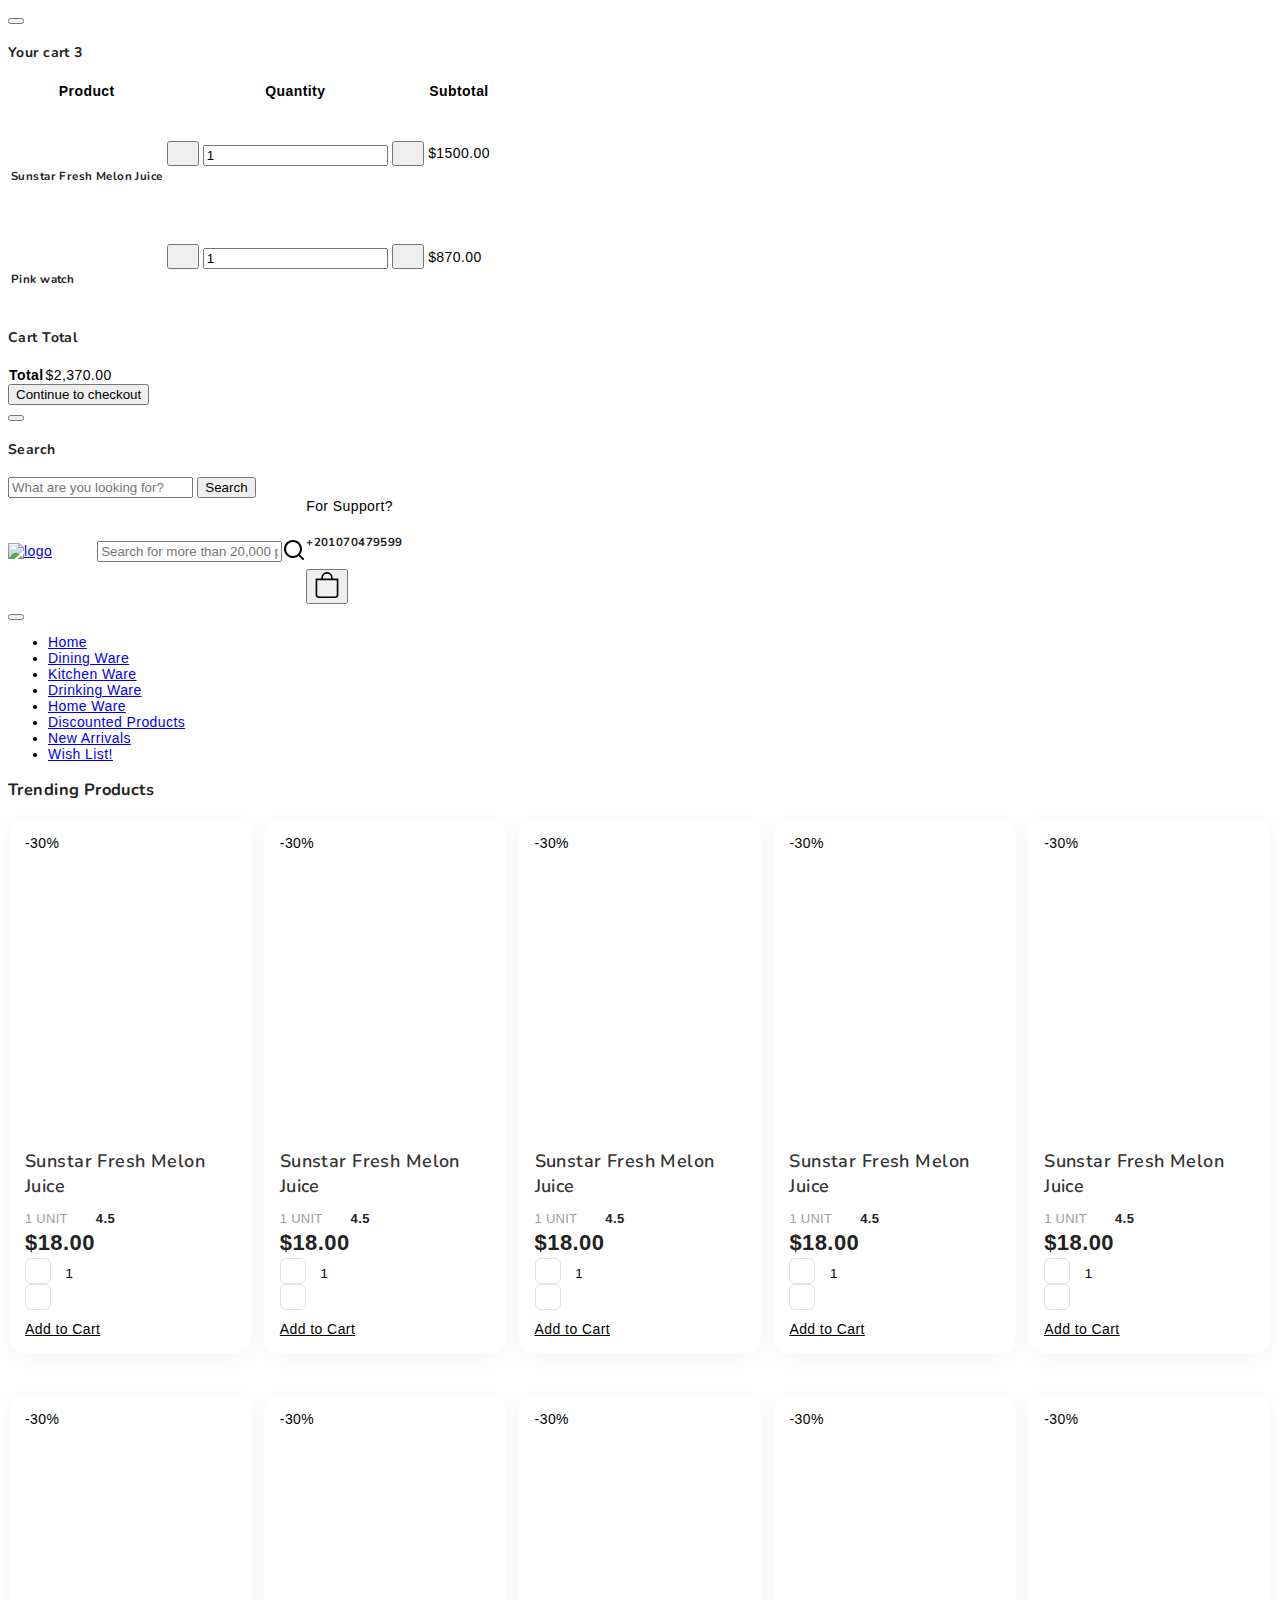
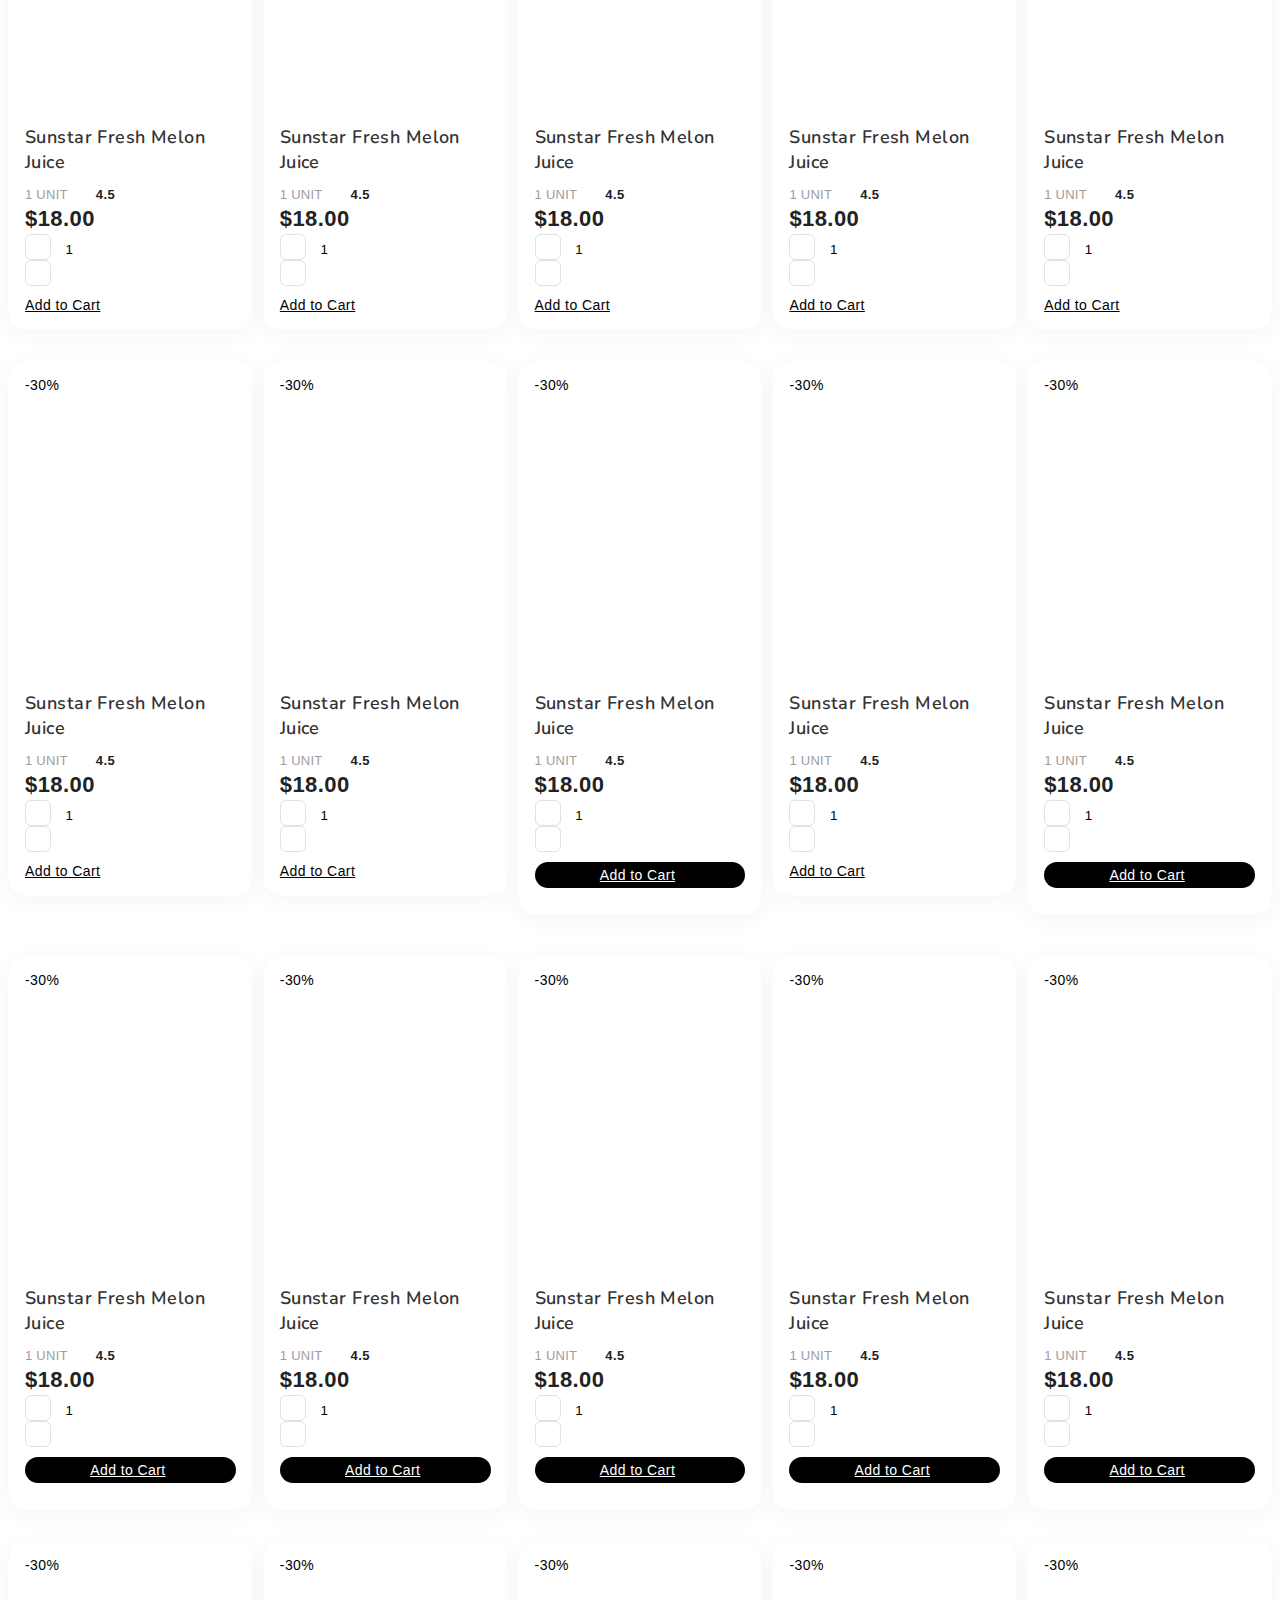
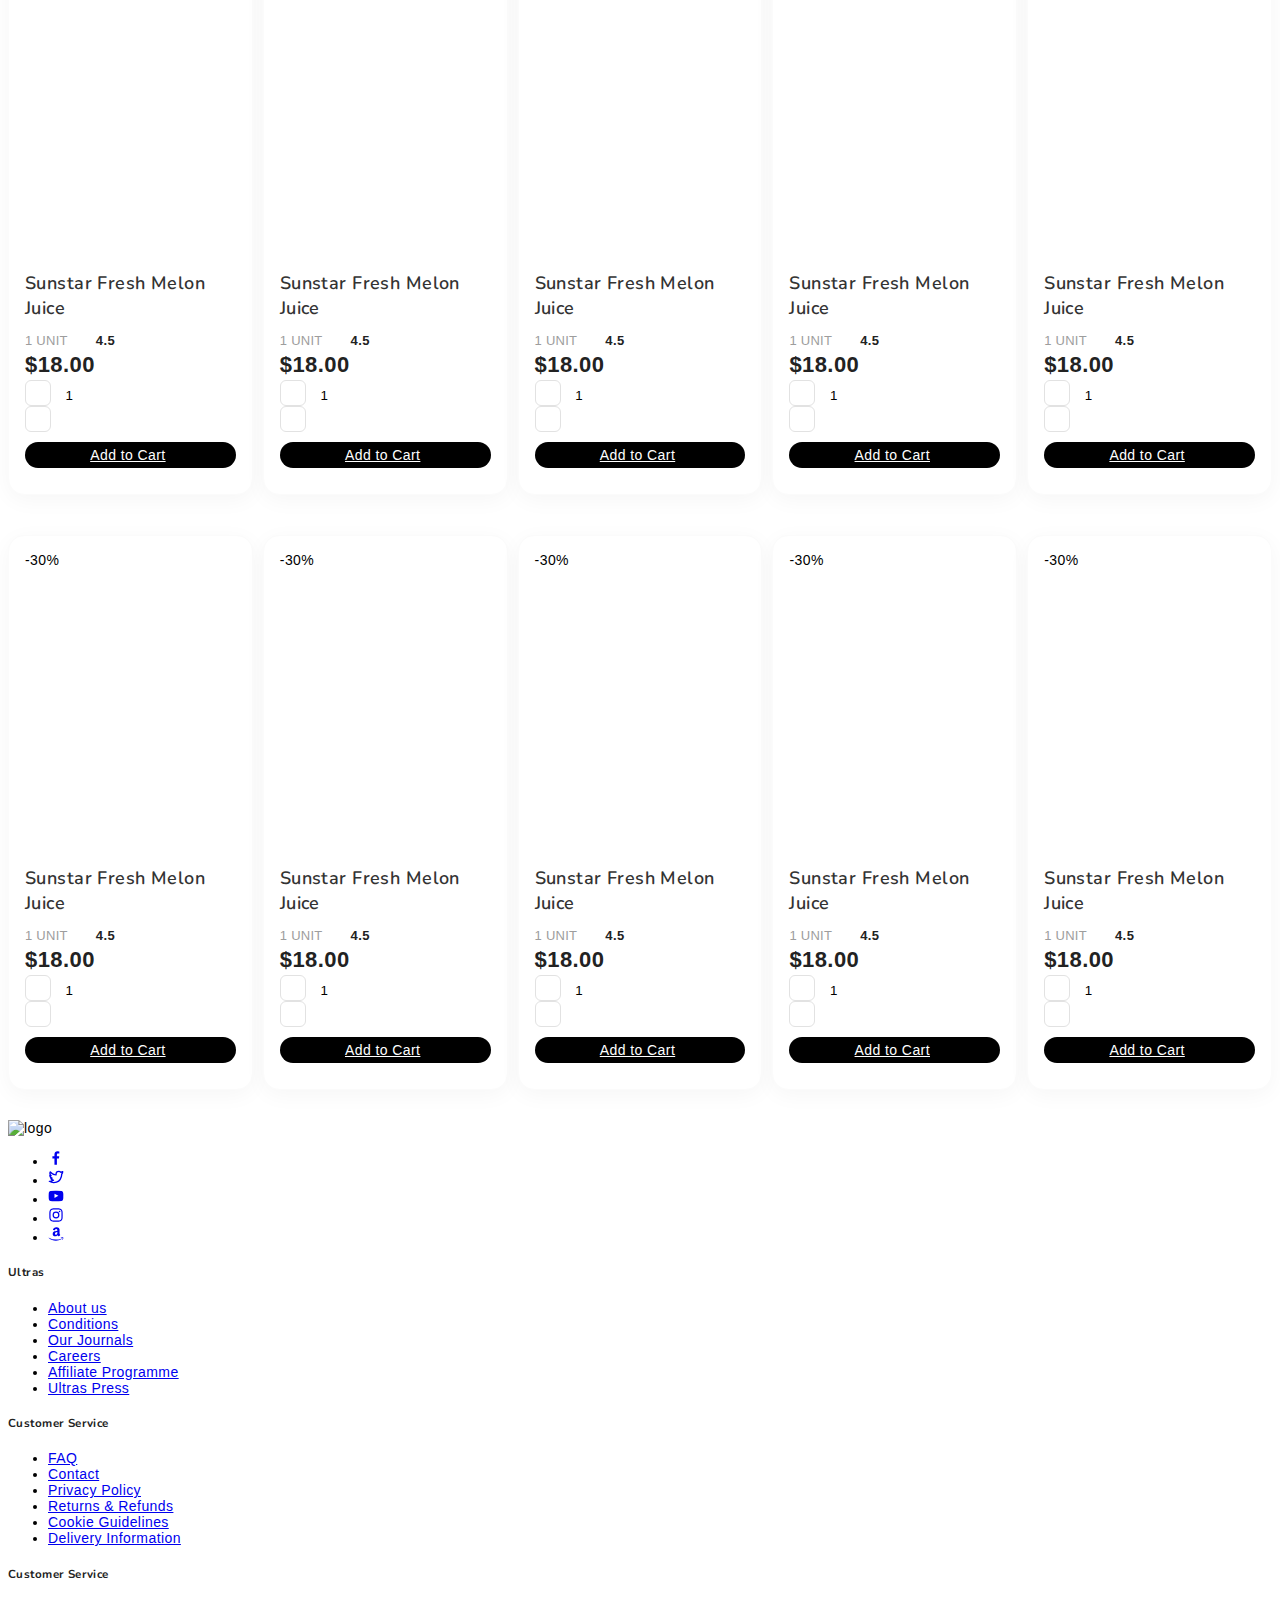
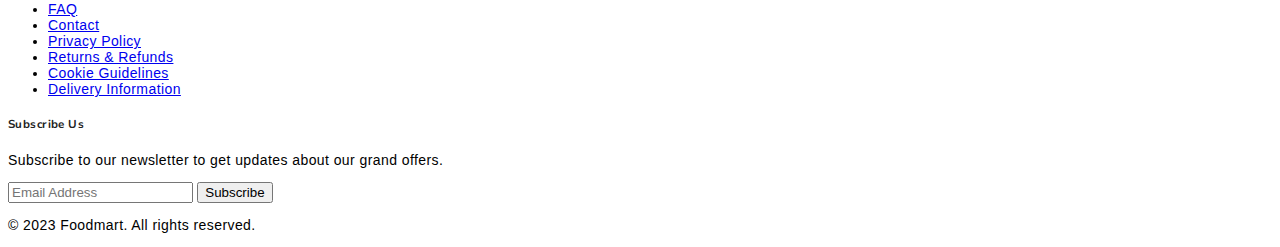
==== page/Categories.html @ 251682a6 "ED" ====
<!--  -->

<!DOCTYPE html>
<html lang="en">
  <head>
    <title>FoodMart - Free eCommerce Grocery Store HTML Website Template</title>
    <meta charset="utf-8" />
    <meta http-equiv="X-UA-Compatible" content="IE=edge" />
    <meta name="viewport" content="width=device-width, initial-scale=1.0" />
    <meta name="format-detection" content="telephone=no" />
    <meta name="apple-mobile-web-app-capable" content="yes" />
    <meta name="author" content="" />
    <meta name="keywords" content="" />
    <meta name="description" content="" />
    <link
      rel="stylesheet"
      href="https://cdn.jsdelivr.net/npm/swiper@9/swiper-bundle.min.css"
    />
    <link
      href="https://cdn.jsdelivr.net/npm/bootstrap@5.3.0-alpha3/dist/css/bootstrap.min.css"
      rel="stylesheet"
      integrity="sha384-KK94CHFLLe+nY2dmCWGMq91rCGa5gtU4mk92HdvYe+M/SXH301p5ILy+dN9+nJOZ"
      crossorigin="anonymous"
    />
    <link rel="preconnect" href="https://fonts.googleapis.com" />
    <link rel="preconnect" href="https://fonts.gstatic.com" crossorigin />
    <link
      href="https://fonts.googleapis.com/css2?family=Nunito:wght@400;700&family=Open+Sans:ital,wght@0,400;0,700;1,400;1,700&display=swap"
      rel="stylesheet"
    />
    <link
      href="https://cdn.jsdelivr.net/npm/bootstrap@5.3.0-alpha3/dist/css/bootstrap.min.css"
      rel="stylesheet"
      integrity="sha384-KK94CHFLLe+nY2dmCWGMq91rCGa5gtU4mk92HdvYe+M/SXH301p5ILy+dN9+nJOZ"
      crossorigin="anonymous"
    />

    <link rel="stylesheet" type="text/css" href="../style/vendor.css" />
    <link rel="stylesheet" type="text/css" href="../style/style.css" />
    <link rel="stylesheet" href="../style/main.css" />
    <link rel="stylesheet" href="../style/next.css" />
    <link rel="stylesheet" href="../style/Checkout.css" />
  </head>

  <body>
    <div id="head"></div>

    <main>
      <section class="py-5">
        <div class="container-fluid">
          <div class="row">
            <div class="col-md-12">
              <div class="bootstrap-tabs product-tabs">
                <div
                  class="tabs-header d-flex justify-content-between border-bottom my-5"
                >
                  <h3>Trending Products</h3>
                </div>
                <div class="tab-content" id="nav-tabContent">
                  <div
                    class="tab-pane fade show active"
                    id="nav-all"
                    role="tabpanel"
                    aria-labelledby="nav-all-tab"
                  >
                    <div
                      class="product-grid row row-cols-sm-2 row-cols-md-3 row-cols-lg-4 row-cols-xl-5"
                    >
                      <div class="col">
                        <div class="product-item">
                          <span class="badge bg-success position-absolute m-3"
                            >-30%</span
                          >
                          <a href="single-product.html" title="Product Title">
                            <figure
                              class="bg_img"
                              style="
                                background-image: url(../images/1\\(11\).jpg);
                              "
                            ></figure>
                          </a>

                          <h3>Sunstar Fresh Melon Juice</h3>
                          <span class="qty">1 Unit</span
                          ><span class="rating"
                            ><svg width="24" height="24" class="text-primary">
                              <use xlink:href="#star-solid"></use>
                            </svg>
                            4.5</span
                          >
                          <span class="price">$18.00</span>
                          <div class="ptn_">
                            <div class="input-group product-qty">
                              <span class="input-group-btn">
                                <button
                                  type="button"
                                  class="quantity-left-minus btn btn-danger btn-number"
                                  data-type="minus"
                                >
                                  <svg width="16" height="16">
                                    <use xlink:href="#minus"></use>
                                  </svg>
                                </button>
                              </span>
                              <input
                                type="text"
                                id="quantity"
                                name="quantity"
                                class="form-control input-number"
                                value="1"
                              />
                              <span class="input-group-btn">
                                <button
                                  type="button"
                                  class="quantity-right-plus btn btn-success btn-number"
                                  data-type="plus"
                                >
                                  <svg width="16" height="16">
                                    <use xlink:href="#plus"></use>
                                  </svg>
                                </button>
                              </span>
                            </div>
                            <a
                              href="#"
                              class="d-flex align-items-center nav-link"
                              >Add to Cart<svg width="24" height="24">
                                <use xlink:href="#arrow-right"></use></svg
                            ></a>
                          </div>
                        </div>
                      </div>

                      <div class="col">
                        <div class="product-item">
                          <span class="badge bg-success position-absolute m-3"
                            >-30%</span
                          >
                          <a href="single-product.html" title="Product Title">
                            <figure
                              class="bg_img"
                              style="
                                background-image: url(../images/1\\(11\).jpg);
                              "
                            ></figure>
                          </a>

                          <h3>Sunstar Fresh Melon Juice</h3>
                          <span class="qty">1 Unit</span
                          ><span class="rating"
                            ><svg width="24" height="24" class="text-primary">
                              <use xlink:href="#star-solid"></use>
                            </svg>
                            4.5</span
                          >
                          <span class="price">$18.00</span>
                          <div class="ptn_">
                            <div class="input-group product-qty">
                              <span class="input-group-btn">
                                <button
                                  type="button"
                                  class="quantity-left-minus btn btn-danger btn-number"
                                  data-type="minus"
                                >
                                  <svg width="16" height="16">
                                    <use xlink:href="#minus"></use>
                                  </svg>
                                </button>
                              </span>
                              <input
                                type="text"
                                id="quantity"
                                name="quantity"
                                class="form-control input-number"
                                value="1"
                              />
                              <span class="input-group-btn">
                                <button
                                  type="button"
                                  class="quantity-right-plus btn btn-success btn-number"
                                  data-type="plus"
                                >
                                  <svg width="16" height="16">
                                    <use xlink:href="#plus"></use>
                                  </svg>
                                </button>
                              </span>
                            </div>
                            <a
                              href="#"
                              class="d-flex align-items-center nav-link"
                              >Add to Cart<svg width="24" height="24">
                                <use xlink:href="#arrow-right"></use></svg
                            ></a>
                          </div>
                        </div>
                      </div>

                      <div class="col">
                        <div class="product-item">
                          <span class="badge bg-success position-absolute m-3"
                            >-30%</span
                          >
                          <a href="single-product.html" title="Product Title">
                            <figure
                              class="bg_img"
                              style="
                                background-image: url(../images/1\\(11\).jpg);
                              "
                            ></figure>
                          </a>

                          <h3>Sunstar Fresh Melon Juice</h3>
                          <span class="qty">1 Unit</span
                          ><span class="rating"
                            ><svg width="24" height="24" class="text-primary">
                              <use xlink:href="#star-solid"></use>
                            </svg>
                            4.5</span
                          >
                          <span class="price">$18.00</span>
                          <div class="ptn_">
                            <div class="input-group product-qty">
                              <span class="input-group-btn">
                                <button
                                  type="button"
                                  class="quantity-left-minus btn btn-danger btn-number"
                                  data-type="minus"
                                >
                                  <svg width="16" height="16">
                                    <use xlink:href="#minus"></use>
                                  </svg>
                                </button>
                              </span>
                              <input
                                type="text"
                                id="quantity"
                                name="quantity"
                                class="form-control input-number"
                                value="1"
                              />
                              <span class="input-group-btn">
                                <button
                                  type="button"
                                  class="quantity-right-plus btn btn-success btn-number"
                                  data-type="plus"
                                >
                                  <svg width="16" height="16">
                                    <use xlink:href="#plus"></use>
                                  </svg>
                                </button>
                              </span>
                            </div>
                            <a
                              href="#"
                              class="d-flex align-items-center nav-link"
                              >Add to Cart<svg width="24" height="24">
                                <use xlink:href="#arrow-right"></use></svg
                            ></a>
                          </div>
                        </div>
                      </div>

                      <div class="col">
                        <div class="product-item">
                          <span class="badge bg-success position-absolute m-3"
                            >-30%</span
                          >
                          <a href="single-product.html" title="Product Title">
                            <figure
                              class="bg_img"
                              style="
                                background-image: url(../images/1\\(11\).jpg);
                              "
                            ></figure>
                          </a>

                          <h3>Sunstar Fresh Melon Juice</h3>
                          <span class="qty">1 Unit</span
                          ><span class="rating"
                            ><svg width="24" height="24" class="text-primary">
                              <use xlink:href="#star-solid"></use>
                            </svg>
                            4.5</span
                          >
                          <span class="price">$18.00</span>
                          <div class="ptn_">
                            <div class="input-group product-qty">
                              <span class="input-group-btn">
                                <button
                                  type="button"
                                  class="quantity-left-minus btn btn-danger btn-number"
                                  data-type="minus"
                                >
                                  <svg width="16" height="16">
                                    <use xlink:href="#minus"></use>
                                  </svg>
                                </button>
                              </span>
                              <input
                                type="text"
                                id="quantity"
                                name="quantity"
                                class="form-control input-number"
                                value="1"
                              />
                              <span class="input-group-btn">
                                <button
                                  type="button"
                                  class="quantity-right-plus btn btn-success btn-number"
                                  data-type="plus"
                                >
                                  <svg width="16" height="16">
                                    <use xlink:href="#plus"></use>
                                  </svg>
                                </button>
                              </span>
                            </div>
                            <a
                              href="#"
                              class="d-flex align-items-center nav-link"
                              >Add to Cart<svg width="24" height="24">
                                <use xlink:href="#arrow-right"></use></svg
                            ></a>
                          </div>
                        </div>
                      </div>

                      <div class="col">
                        <div class="product-item">
                          <span class="badge bg-success position-absolute m-3"
                            >-30%</span
                          >
                          <a href="single-product.html" title="Product Title">
                            <figure
                              class="bg_img"
                              style="
                                background-image: url(../images/1\\(11\).jpg);
                              "
                            ></figure>
                          </a>

                          <h3>Sunstar Fresh Melon Juice</h3>
                          <span class="qty">1 Unit</span
                          ><span class="rating"
                            ><svg width="24" height="24" class="text-primary">
                              <use xlink:href="#star-solid"></use>
                            </svg>
                            4.5</span
                          >
                          <span class="price">$18.00</span>
                          <div class="ptn_">
                            <div class="input-group product-qty">
                              <span class="input-group-btn">
                                <button
                                  type="button"
                                  class="quantity-left-minus btn btn-danger btn-number"
                                  data-type="minus"
                                >
                                  <svg width="16" height="16">
                                    <use xlink:href="#minus"></use>
                                  </svg>
                                </button>
                              </span>
                              <input
                                type="text"
                                id="quantity"
                                name="quantity"
                                class="form-control input-number"
                                value="1"
                              />
                              <span class="input-group-btn">
                                <button
                                  type="button"
                                  class="quantity-right-plus btn btn-success btn-number"
                                  data-type="plus"
                                >
                                  <svg width="16" height="16">
                                    <use xlink:href="#plus"></use>
                                  </svg>
                                </button>
                              </span>
                            </div>
                            <a
                              href="#"
                              class="d-flex align-items-center nav-link"
                              >Add to Cart<svg width="24" height="24">
                                <use xlink:href="#arrow-right"></use></svg
                            ></a>
                          </div>
                        </div>
                      </div>

                      <div class="col">
                        <div class="product-item">
                          <span class="badge bg-success position-absolute m-3"
                            >-30%</span
                          >
                          <a href="single-product.html" title="Product Title">
                            <figure
                              class="bg_img"
                              style="
                                background-image: url(../images/1\\(11\).jpg);
                              "
                            ></figure>
                          </a>

                          <h3>Sunstar Fresh Melon Juice</h3>
                          <span class="qty">1 Unit</span
                          ><span class="rating"
                            ><svg width="24" height="24" class="text-primary">
                              <use xlink:href="#star-solid"></use>
                            </svg>
                            4.5</span
                          >
                          <span class="price">$18.00</span>
                          <div class="ptn_">
                            <div class="input-group product-qty">
                              <span class="input-group-btn">
                                <button
                                  type="button"
                                  class="quantity-left-minus btn btn-danger btn-number"
                                  data-type="minus"
                                >
                                  <svg width="16" height="16">
                                    <use xlink:href="#minus"></use>
                                  </svg>
                                </button>
                              </span>
                              <input
                                type="text"
                                id="quantity"
                                name="quantity"
                                class="form-control input-number"
                                value="1"
                              />
                              <span class="input-group-btn">
                                <button
                                  type="button"
                                  class="quantity-right-plus btn btn-success btn-number"
                                  data-type="plus"
                                >
                                  <svg width="16" height="16">
                                    <use xlink:href="#plus"></use>
                                  </svg>
                                </button>
                              </span>
                            </div>
                            <a
                              href="#"
                              class="d-flex align-items-center nav-link"
                              >Add to Cart<svg width="24" height="24">
                                <use xlink:href="#arrow-right"></use></svg
                            ></a>
                          </div>
                        </div>
                      </div>

                      <div class="col">
                        <div class="product-item">
                          <span class="badge bg-success position-absolute m-3"
                            >-30%</span
                          >
                          <a href="single-product.html" title="Product Title">
                            <figure
                              class="bg_img"
                              style="
                                background-image: url(../images/1\\(11\).jpg);
                              "
                            ></figure>
                          </a>

                          <h3>Sunstar Fresh Melon Juice</h3>
                          <span class="qty">1 Unit</span
                          ><span class="rating"
                            ><svg width="24" height="24" class="text-primary">
                              <use xlink:href="#star-solid"></use>
                            </svg>
                            4.5</span
                          >
                          <span class="price">$18.00</span>
                          <div class="ptn_">
                            <div class="input-group product-qty">
                              <span class="input-group-btn">
                                <button
                                  type="button"
                                  class="quantity-left-minus btn btn-danger btn-number"
                                  data-type="minus"
                                >
                                  <svg width="16" height="16">
                                    <use xlink:href="#minus"></use>
                                  </svg>
                                </button>
                              </span>
                              <input
                                type="text"
                                id="quantity"
                                name="quantity"
                                class="form-control input-number"
                                value="1"
                              />
                              <span class="input-group-btn">
                                <button
                                  type="button"
                                  class="quantity-right-plus btn btn-success btn-number"
                                  data-type="plus"
                                >
                                  <svg width="16" height="16">
                                    <use xlink:href="#plus"></use>
                                  </svg>
                                </button>
                              </span>
                            </div>
                            <a
                              href="#"
                              class="d-flex align-items-center nav-link"
                              >Add to Cart<svg width="24" height="24">
                                <use xlink:href="#arrow-right"></use></svg
                            ></a>
                          </div>
                        </div>
                      </div>

                      <div class="col">
                        <div class="product-item">
                          <span class="badge bg-success position-absolute m-3"
                            >-30%</span
                          >
                          <a href="single-product.html" title="Product Title">
                            <figure
                              class="bg_img"
                              style="
                                background-image: url(./images/1\\(8\).jpg);
                              "
                            ></figure>
                          </a>

                          <h3>Sunstar Fresh Melon Juice</h3>
                          <span class="qty">1 Unit</span
                          ><span class="rating"
                            ><svg width="24" height="24" class="text-primary">
                              <use xlink:href="#star-solid"></use>
                            </svg>
                            4.5</span
                          >
                          <span class="price">$18.00</span>
                          <div class="ptn_">
                            <div class="input-group product-qty">
                              <span class="input-group-btn">
                                <button
                                  type="button"
                                  class="quantity-left-minus btn btn-danger btn-number"
                                  data-type="minus"
                                >
                                  <svg width="16" height="16">
                                    <use xlink:href="#minus"></use>
                                  </svg>
                                </button>
                              </span>
                              <input
                                type="text"
                                id="quantity"
                                name="quantity"
                                class="form-control input-number"
                                value="1"
                              />
                              <span class="input-group-btn">
                                <button
                                  type="button"
                                  class="quantity-right-plus btn btn-success btn-number"
                                  data-type="plus"
                                >
                                  <svg width="16" height="16">
                                    <use xlink:href="#plus"></use>
                                  </svg>
                                </button>
                              </span>
                            </div>
                            <a
                              href="#"
                              class="d-flex align-items-center nav-link"
                              >Add to Cart<svg width="24" height="24">
                                <use xlink:href="#arrow-right"></use></svg
                            ></a>
                          </div>
                        </div>
                      </div>

                      <div class="col">
                        <div class="product-item">
                          <span class="badge bg-success position-absolute m-3"
                            >-30%</span
                          >
                          <a href="single-product.html" title="Product Title">
                            <figure
                              class="bg_img"
                              style="
                                background-image: url(./images/1\\(9\).jpg);
                              "
                            ></figure>
                          </a>

                          <h3>Sunstar Fresh Melon Juice</h3>
                          <span class="qty">1 Unit</span
                          ><span class="rating"
                            ><svg width="24" height="24" class="text-primary">
                              <use xlink:href="#star-solid"></use>
                            </svg>
                            4.5</span
                          >
                          <span class="price">$18.00</span>
                          <div class="ptn_">
                            <div class="input-group product-qty">
                              <span class="input-group-btn">
                                <button
                                  type="button"
                                  class="quantity-left-minus btn btn-danger btn-number"
                                  data-type="minus"
                                >
                                  <svg width="16" height="16">
                                    <use xlink:href="#minus"></use>
                                  </svg>
                                </button>
                              </span>
                              <input
                                type="text"
                                id="quantity"
                                name="quantity"
                                class="form-control input-number"
                                value="1"
                              />
                              <span class="input-group-btn">
                                <button
                                  type="button"
                                  class="quantity-right-plus btn btn-success btn-number"
                                  data-type="plus"
                                >
                                  <svg width="16" height="16">
                                    <use xlink:href="#plus"></use>
                                  </svg>
                                </button>
                              </span>
                            </div>
                            <a
                              href="#"
                              class="d-flex align-items-center nav-link"
                              >Add to Cart<svg width="24" height="24">
                                <use xlink:href="#arrow-right"></use></svg
                            ></a>
                          </div>
                        </div>
                      </div>

                      <div class="col">
                        <div class="product-item">
                          <span class="badge bg-success position-absolute m-3"
                            >-30%</span
                          >
                          <a href="single-product.html" title="Product Title">
                            <figure
                              class="bg_img"
                              style="
                                background-image: url(./images/1\\(10\).jpg);
                              "
                            ></figure>
                          </a>

                          <h3>Sunstar Fresh Melon Juice</h3>
                          <span class="qty">1 Unit</span
                          ><span class="rating"
                            ><svg width="24" height="24" class="text-primary">
                              <use xlink:href="#star-solid"></use>
                            </svg>
                            4.5</span
                          >
                          <span class="price">$18.00</span>
                          <div class="ptn_">
                            <div class="input-group product-qty">
                              <span class="input-group-btn">
                                <button
                                  type="button"
                                  class="quantity-left-minus btn btn-danger btn-number"
                                  data-type="minus"
                                >
                                  <svg width="16" height="16">
                                    <use xlink:href="#minus"></use>
                                  </svg>
                                </button>
                              </span>
                              <input
                                type="text"
                                id="quantity"
                                name="quantity"
                                class="form-control input-number"
                                value="1"
                              />
                              <span class="input-group-btn">
                                <button
                                  type="button"
                                  class="quantity-right-plus btn btn-success btn-number"
                                  data-type="plus"
                                >
                                  <svg width="16" height="16">
                                    <use xlink:href="#plus"></use>
                                  </svg>
                                </button>
                              </span>
                            </div>
                            <a
                              href="#"
                              class="d-flex align-items-center nav-link"
                              >Add to Cart<svg width="24" height="24">
                                <use xlink:href="#arrow-right"></use></svg
                            ></a>
                          </div>
                        </div>
                      </div>
                    </div>
                    <!-- / product-grid -->
                  </div>

                  <div
                    class="tab-pane fade"
                    id="nav-fruits"
                    role="tabpanel"
                    aria-labelledby="nav-fruits-tab"
                  >
                    <div
                      class="product-grid row row-cols-sm-2 row-cols-md-3 row-cols-lg-4 row-cols-xl-5"
                    >
                      <div class="col">
                        <div class="product-item">
                          <span class="badge bg-success position-absolute m-3"
                            >-30%</span
                          >
                          <a href="single-product.html" title="Product Title">
                            <figure
                              class="bg_img"
                              style="
                                background-image: url(./images/1\\(11\).jpg);
                              "
                            ></figure>
                          </a>

                          <h3>Sunstar Fresh Melon Juice</h3>
                          <span class="qty">1 Unit</span
                          ><span class="rating"
                            ><svg width="24" height="24" class="text-primary">
                              <use xlink:href="#star-solid"></use>
                            </svg>
                            4.5</span
                          >
                          <span class="price">$18.00</span>
                          <div class="ptn_">
                            <div class="input-group product-qty">
                              <span class="input-group-btn">
                                <button
                                  type="button"
                                  class="quantity-left-minus btn btn-danger btn-number"
                                  data-type="minus"
                                >
                                  <svg width="16" height="16">
                                    <use xlink:href="#minus"></use>
                                  </svg>
                                </button>
                              </span>
                              <input
                                type="text"
                                id="quantity"
                                name="quantity"
                                class="form-control input-number"
                                value="1"
                              />
                              <span class="input-group-btn">
                                <button
                                  type="button"
                                  class="quantity-right-plus btn btn-success btn-number"
                                  data-type="plus"
                                >
                                  <svg width="16" height="16">
                                    <use xlink:href="#plus"></use>
                                  </svg>
                                </button>
                              </span>
                            </div>
                            <a
                              href="#"
                              class="d-flex align-items-center nav-link"
                              >Add to Cart<svg width="24" height="24">
                                <use xlink:href="#arrow-right"></use></svg
                            ></a>
                          </div>
                        </div>
                      </div>

                      <div class="col">
                        <div class="product-item">
                          <span class="badge bg-success position-absolute m-3"
                            >-30%</span
                          >
                          <a href="single-product.html" title="Product Title">
                            <figure
                              class="bg_img"
                              style="
                                background-image: url(./images/1\\(12\).jpg);
                              "
                            ></figure>
                          </a>

                          <h3>Sunstar Fresh Melon Juice</h3>
                          <span class="qty">1 Unit</span
                          ><span class="rating"
                            ><svg width="24" height="24" class="text-primary">
                              <use xlink:href="#star-solid"></use>
                            </svg>
                            4.5</span
                          >
                          <span class="price">$18.00</span>
                          <div class="ptn_">
                            <div class="input-group product-qty">
                              <span class="input-group-btn">
                                <button
                                  type="button"
                                  class="quantity-left-minus btn btn-danger btn-number"
                                  data-type="minus"
                                >
                                  <svg width="16" height="16">
                                    <use xlink:href="#minus"></use>
                                  </svg>
                                </button>
                              </span>
                              <input
                                type="text"
                                id="quantity"
                                name="quantity"
                                class="form-control input-number"
                                value="1"
                              />
                              <span class="input-group-btn">
                                <button
                                  type="button"
                                  class="quantity-right-plus btn btn-success btn-number"
                                  data-type="plus"
                                >
                                  <svg width="16" height="16">
                                    <use xlink:href="#plus"></use>
                                  </svg>
                                </button>
                              </span>
                            </div>
                            <a
                              href="#"
                              class="d-flex align-items-center nav-link"
                              >Add to Cart<svg width="24" height="24">
                                <use xlink:href="#arrow-right"></use></svg
                            ></a>
                          </div>
                        </div>
                      </div>

                      <div class="col">
                        <div class="product-item">
                          <span class="badge bg-success position-absolute m-3"
                            >-30%</span
                          >
                          <a href="single-product.html" title="Product Title">
                            <figure
                              class="bg_img"
                              style="
                                background-image: url(./images/1\\(53\).jpg);
                              "
                            ></figure>
                          </a>

                          <h3>Sunstar Fresh Melon Juice</h3>
                          <span class="qty">1 Unit</span
                          ><span class="rating"
                            ><svg width="24" height="24" class="text-primary">
                              <use xlink:href="#star-solid"></use>
                            </svg>
                            4.5</span
                          >
                          <span class="price">$18.00</span>
                          <div class="ptn_">
                            <div class="input-group product-qty">
                              <span class="input-group-btn">
                                <button
                                  type="button"
                                  class="quantity-left-minus btn btn-danger btn-number"
                                  data-type="minus"
                                >
                                  <svg width="16" height="16">
                                    <use xlink:href="#minus"></use>
                                  </svg>
                                </button>
                              </span>
                              <input
                                type="text"
                                id="quantity"
                                name="quantity"
                                class="form-control input-number"
                                value="1"
                              />
                              <span class="input-group-btn">
                                <button
                                  type="button"
                                  class="quantity-right-plus btn btn-success btn-number"
                                  data-type="plus"
                                >
                                  <svg width="16" height="16">
                                    <use xlink:href="#plus"></use>
                                  </svg>
                                </button>
                              </span>
                            </div>
                            <a href="#" class="nav-link ptn_order"
                              >Add to Cart
                              <iconify-icon
                                icon="uil:shopping-cart"
                              ></iconify-icon
                            ></a>
                          </div>
                        </div>
                      </div>

                      <div class="col">
                        <div class="product-item">
                          <span class="badge bg-success position-absolute m-3"
                            >-30%</span
                          >
                          <a href="single-product.html" title="Product Title">
                            <figure
                              class="bg_img"
                              style="
                                background-image: url(./images/1\\(14\).jpg);
                              "
                            ></figure>
                          </a>

                          <h3>Sunstar Fresh Melon Juice</h3>
                          <span class="qty">1 Unit</span
                          ><span class="rating"
                            ><svg width="24" height="24" class="text-primary">
                              <use xlink:href="#star-solid"></use>
                            </svg>
                            4.5</span
                          >
                          <span class="price">$18.00</span>
                          <div class="ptn_">
                            <div class="input-group product-qty">
                              <span class="input-group-btn">
                                <button
                                  type="button"
                                  class="quantity-left-minus btn btn-danger btn-number"
                                  data-type="minus"
                                >
                                  <svg width="16" height="16">
                                    <use xlink:href="#minus"></use>
                                  </svg>
                                </button>
                              </span>
                              <input
                                type="text"
                                id="quantity"
                                name="quantity"
                                class="form-control input-number"
                                value="1"
                              />
                              <span class="input-group-btn">
                                <button
                                  type="button"
                                  class="quantity-right-plus btn btn-success btn-number"
                                  data-type="plus"
                                >
                                  <svg width="16" height="16">
                                    <use xlink:href="#plus"></use>
                                  </svg>
                                </button>
                              </span>
                            </div>
                            <a
                              href="#"
                              class="d-flex align-items-center nav-link"
                              >Add to Cart<svg width="24" height="24">
                                <use xlink:href="#arrow-right"></use></svg
                            ></a>
                          </div>
                        </div>
                      </div>

                      <div class="col">
                        <div class="product-item">
                          <span class="badge bg-success position-absolute m-3"
                            >-30%</span
                          >
                          <a href="single-product.html" title="Product Title">
                            <figure
                              class="bg_img"
                              style="
                                background-image: url(./images/1\\(16\).jpg);
                              "
                            ></figure>
                          </a>

                          <h3>Sunstar Fresh Melon Juice</h3>
                          <span class="qty">1 Unit</span
                          ><span class="rating"
                            ><svg width="24" height="24" class="text-primary">
                              <use xlink:href="#star-solid"></use>
                            </svg>
                            4.5</span
                          >
                          <span class="price">$18.00</span>
                          <div class="ptn_">
                            <div class="input-group product-qty">
                              <span class="input-group-btn">
                                <button
                                  type="button"
                                  class="quantity-left-minus btn btn-danger btn-number"
                                  data-type="minus"
                                >
                                  <svg width="16" height="16">
                                    <use xlink:href="#minus"></use>
                                  </svg>
                                </button>
                              </span>
                              <input
                                type="text"
                                id="quantity"
                                name="quantity"
                                class="form-control input-number"
                                value="1"
                              />
                              <span class="input-group-btn">
                                <button
                                  type="button"
                                  class="quantity-right-plus btn btn-success btn-number"
                                  data-type="plus"
                                >
                                  <svg width="16" height="16">
                                    <use xlink:href="#plus"></use>
                                  </svg>
                                </button>
                              </span>
                            </div>
                            <a href="#" class="nav-link ptn_order"
                              >Add to Cart
                              <iconify-icon
                                icon="uil:shopping-cart"
                              ></iconify-icon
                            ></a>
                          </div>
                        </div>
                      </div>

                      <div class="col">
                        <div class="product-item">
                          <span class="badge bg-success position-absolute m-3"
                            >-30%</span
                          >
                          <a href="single-product.html" title="Product Title">
                            <figure
                              class="bg_img"
                              style="
                                background-image: url(./images/1\\(17\).jpg);
                              "
                            ></figure>
                          </a>

                          <h3>Sunstar Fresh Melon Juice</h3>
                          <span class="qty">1 Unit</span
                          ><span class="rating"
                            ><svg width="24" height="24" class="text-primary">
                              <use xlink:href="#star-solid"></use>
                            </svg>
                            4.5</span
                          >
                          <span class="price">$18.00</span>
                          <div class="ptn_">
                            <div class="input-group product-qty">
                              <span class="input-group-btn">
                                <button
                                  type="button"
                                  class="quantity-left-minus btn btn-danger btn-number"
                                  data-type="minus"
                                >
                                  <svg width="16" height="16">
                                    <use xlink:href="#minus"></use>
                                  </svg>
                                </button>
                              </span>
                              <input
                                type="text"
                                id="quantity"
                                name="quantity"
                                class="form-control input-number"
                                value="1"
                              />
                              <span class="input-group-btn">
                                <button
                                  type="button"
                                  class="quantity-right-plus btn btn-success btn-number"
                                  data-type="plus"
                                >
                                  <svg width="16" height="16">
                                    <use xlink:href="#plus"></use>
                                  </svg>
                                </button>
                              </span>
                            </div>
                            <a href="#" class="nav-link ptn_order"
                              >Add to Cart
                              <iconify-icon
                                icon="uil:shopping-cart"
                              ></iconify-icon
                            ></a>
                          </div>
                        </div>
                      </div>

                      <div class="col">
                        <div class="product-item">
                          <span class="badge bg-success position-absolute m-3"
                            >-30%</span
                          >
                          <a href="single-product.html" title="Product Title">
                            <figure
                              class="bg_img"
                              style="
                                background-image: url(./images/1\\(18\).jpg);
                              "
                            ></figure>
                          </a>

                          <h3>Sunstar Fresh Melon Juice</h3>
                          <span class="qty">1 Unit</span
                          ><span class="rating"
                            ><svg width="24" height="24" class="text-primary">
                              <use xlink:href="#star-solid"></use>
                            </svg>
                            4.5</span
                          >
                          <span class="price">$18.00</span>
                          <div class="ptn_">
                            <div class="input-group product-qty">
                              <span class="input-group-btn">
                                <button
                                  type="button"
                                  class="quantity-left-minus btn btn-danger btn-number"
                                  data-type="minus"
                                >
                                  <svg width="16" height="16">
                                    <use xlink:href="#minus"></use>
                                  </svg>
                                </button>
                              </span>
                              <input
                                type="text"
                                id="quantity"
                                name="quantity"
                                class="form-control input-number"
                                value="1"
                              />
                              <span class="input-group-btn">
                                <button
                                  type="button"
                                  class="quantity-right-plus btn btn-success btn-number"
                                  data-type="plus"
                                >
                                  <svg width="16" height="16">
                                    <use xlink:href="#plus"></use>
                                  </svg>
                                </button>
                              </span>
                            </div>
                            <a href="#" class="nav-link ptn_order"
                              >Add to Cart
                              <iconify-icon
                                icon="uil:shopping-cart"
                              ></iconify-icon
                            ></a>
                          </div>
                        </div>
                      </div>

                      <div class="col">
                        <div class="product-item">
                          <span class="badge bg-success position-absolute m-3"
                            >-30%</span
                          >
                          <a href="single-product.html" title="Product Title">
                            <figure
                              class="bg_img"
                              style="
                                background-image: url(./images/1\\(19\).jpg);
                              "
                            ></figure>
                          </a>

                          <h3>Sunstar Fresh Melon Juice</h3>
                          <span class="qty">1 Unit</span
                          ><span class="rating"
                            ><svg width="24" height="24" class="text-primary">
                              <use xlink:href="#star-solid"></use>
                            </svg>
                            4.5</span
                          >
                          <span class="price">$18.00</span>
                          <div class="ptn_">
                            <div class="input-group product-qty">
                              <span class="input-group-btn">
                                <button
                                  type="button"
                                  class="quantity-left-minus btn btn-danger btn-number"
                                  data-type="minus"
                                >
                                  <svg width="16" height="16">
                                    <use xlink:href="#minus"></use>
                                  </svg>
                                </button>
                              </span>
                              <input
                                type="text"
                                id="quantity"
                                name="quantity"
                                class="form-control input-number"
                                value="1"
                              />
                              <span class="input-group-btn">
                                <button
                                  type="button"
                                  class="quantity-right-plus btn btn-success btn-number"
                                  data-type="plus"
                                >
                                  <svg width="16" height="16">
                                    <use xlink:href="#plus"></use>
                                  </svg>
                                </button>
                              </span>
                            </div>
                            <a href="#" class="nav-link ptn_order"
                              >Add to Cart
                              <iconify-icon
                                icon="uil:shopping-cart"
                              ></iconify-icon
                            ></a>
                          </div>
                        </div>
                      </div>

                      <div class="col">
                        <div class="product-item">
                          <span class="badge bg-success position-absolute m-3"
                            >-30%</span
                          >
                          <a href="single-product.html" title="Product Title">
                            <figure
                              class="bg_img"
                              style="
                                background-image: url(./images/1\\(20\).jpg);
                              "
                            ></figure>
                          </a>

                          <h3>Sunstar Fresh Melon Juice</h3>
                          <span class="qty">1 Unit</span
                          ><span class="rating"
                            ><svg width="24" height="24" class="text-primary">
                              <use xlink:href="#star-solid"></use>
                            </svg>
                            4.5</span
                          >
                          <span class="price">$18.00</span>
                          <div class="ptn_">
                            <div class="input-group product-qty">
                              <span class="input-group-btn">
                                <button
                                  type="button"
                                  class="quantity-left-minus btn btn-danger btn-number"
                                  data-type="minus"
                                >
                                  <svg width="16" height="16">
                                    <use xlink:href="#minus"></use>
                                  </svg>
                                </button>
                              </span>
                              <input
                                type="text"
                                id="quantity"
                                name="quantity"
                                class="form-control input-number"
                                value="1"
                              />
                              <span class="input-group-btn">
                                <button
                                  type="button"
                                  class="quantity-right-plus btn btn-success btn-number"
                                  data-type="plus"
                                >
                                  <svg width="16" height="16">
                                    <use xlink:href="#plus"></use>
                                  </svg>
                                </button>
                              </span>
                            </div>
                            <a href="#" class="nav-link ptn_order"
                              >Add to Cart
                              <iconify-icon
                                icon="uil:shopping-cart"
                              ></iconify-icon
                            ></a>
                          </div>
                        </div>
                      </div>

                      <div class="col">
                        <div class="product-item">
                          <span class="badge bg-success position-absolute m-3"
                            >-30%</span
                          >
                          <a href="single-product.html" title="Product Title">
                            <figure
                              class="bg_img"
                              style="
                                background-image: url(./images/1\\(21\).jpg);
                              "
                            ></figure>
                          </a>

                          <h3>Sunstar Fresh Melon Juice</h3>
                          <span class="qty">1 Unit</span
                          ><span class="rating"
                            ><svg width="24" height="24" class="text-primary">
                              <use xlink:href="#star-solid"></use>
                            </svg>
                            4.5</span
                          >
                          <span class="price">$18.00</span>
                          <div class="ptn_">
                            <div class="input-group product-qty">
                              <span class="input-group-btn">
                                <button
                                  type="button"
                                  class="quantity-left-minus btn btn-danger btn-number"
                                  data-type="minus"
                                >
                                  <svg width="16" height="16">
                                    <use xlink:href="#minus"></use>
                                  </svg>
                                </button>
                              </span>
                              <input
                                type="text"
                                id="quantity"
                                name="quantity"
                                class="form-control input-number"
                                value="1"
                              />
                              <span class="input-group-btn">
                                <button
                                  type="button"
                                  class="quantity-right-plus btn btn-success btn-number"
                                  data-type="plus"
                                >
                                  <svg width="16" height="16">
                                    <use xlink:href="#plus"></use>
                                  </svg>
                                </button>
                              </span>
                            </div>
                            <a href="#" class="nav-link ptn_order"
                              >Add to Cart
                              <iconify-icon
                                icon="uil:shopping-cart"
                              ></iconify-icon
                            ></a>
                          </div>
                        </div>
                      </div>
                    </div>
                    <!-- / product-grid -->
                  </div>
                  <div
                    class="tab-pane fade"
                    id="nav-juices"
                    role="tabpanel"
                    aria-labelledby="nav-juices-tab"
                  >
                    <div
                      class="product-grid row row-cols-sm-2 row-cols-md-3 row-cols-lg-4 row-cols-xl-5"
                    >
                      <div class="col">
                        <div class="product-item">
                          <span class="badge bg-success position-absolute m-3"
                            >-30%</span
                          >
                          <a href="single-product.html" title="Product Title">
                            <figure
                              class="bg_img"
                              style="
                                background-image: url(./images/1\\(22\).jpg);
                              "
                            ></figure>
                          </a>

                          <h3>Sunstar Fresh Melon Juice</h3>
                          <span class="qty">1 Unit</span
                          ><span class="rating"
                            ><svg width="24" height="24" class="text-primary">
                              <use xlink:href="#star-solid"></use>
                            </svg>
                            4.5</span
                          >
                          <span class="price">$18.00</span>
                          <div class="ptn_">
                            <div class="input-group product-qty">
                              <span class="input-group-btn">
                                <button
                                  type="button"
                                  class="quantity-left-minus btn btn-danger btn-number"
                                  data-type="minus"
                                >
                                  <svg width="16" height="16">
                                    <use xlink:href="#minus"></use>
                                  </svg>
                                </button>
                              </span>
                              <input
                                type="text"
                                id="quantity"
                                name="quantity"
                                class="form-control input-number"
                                value="1"
                              />
                              <span class="input-group-btn">
                                <button
                                  type="button"
                                  class="quantity-right-plus btn btn-success btn-number"
                                  data-type="plus"
                                >
                                  <svg width="16" height="16">
                                    <use xlink:href="#plus"></use>
                                  </svg>
                                </button>
                              </span>
                            </div>
                            <a href="#" class="nav-link ptn_order"
                              >Add to Cart
                              <iconify-icon
                                icon="uil:shopping-cart"
                              ></iconify-icon
                            ></a>
                          </div>
                        </div>
                      </div>

                      <div class="col">
                        <div class="product-item">
                          <span class="badge bg-success position-absolute m-3"
                            >-30%</span
                          >
                          <a href="single-product.html" title="Product Title">
                            <figure
                              class="bg_img"
                              style="
                                background-image: url(./images/1\\(23\).jpg);
                              "
                            ></figure>
                          </a>

                          <h3>Sunstar Fresh Melon Juice</h3>
                          <span class="qty">1 Unit</span
                          ><span class="rating"
                            ><svg width="24" height="24" class="text-primary">
                              <use xlink:href="#star-solid"></use>
                            </svg>
                            4.5</span
                          >
                          <span class="price">$18.00</span>
                          <div class="ptn_">
                            <div class="input-group product-qty">
                              <span class="input-group-btn">
                                <button
                                  type="button"
                                  class="quantity-left-minus btn btn-danger btn-number"
                                  data-type="minus"
                                >
                                  <svg width="16" height="16">
                                    <use xlink:href="#minus"></use>
                                  </svg>
                                </button>
                              </span>
                              <input
                                type="text"
                                id="quantity"
                                name="quantity"
                                class="form-control input-number"
                                value="1"
                              />
                              <span class="input-group-btn">
                                <button
                                  type="button"
                                  class="quantity-right-plus btn btn-success btn-number"
                                  data-type="plus"
                                >
                                  <svg width="16" height="16">
                                    <use xlink:href="#plus"></use>
                                  </svg>
                                </button>
                              </span>
                            </div>
                            <a href="#" class="nav-link ptn_order"
                              >Add to Cart
                              <iconify-icon
                                icon="uil:shopping-cart"
                              ></iconify-icon
                            ></a>
                          </div>
                        </div>
                      </div>

                      <div class="col">
                        <div class="product-item">
                          <span class="badge bg-success position-absolute m-3"
                            >-30%</span
                          >
                          <a href="single-product.html" title="Product Title">
                            <figure
                              class="bg_img"
                              style="
                                background-image: url(./images/1\\(24\).jpg);
                              "
                            ></figure>
                          </a>

                          <h3>Sunstar Fresh Melon Juice</h3>
                          <span class="qty">1 Unit</span
                          ><span class="rating"
                            ><svg width="24" height="24" class="text-primary">
                              <use xlink:href="#star-solid"></use>
                            </svg>
                            4.5</span
                          >
                          <span class="price">$18.00</span>
                          <div class="ptn_">
                            <div class="input-group product-qty">
                              <span class="input-group-btn">
                                <button
                                  type="button"
                                  class="quantity-left-minus btn btn-danger btn-number"
                                  data-type="minus"
                                >
                                  <svg width="16" height="16">
                                    <use xlink:href="#minus"></use>
                                  </svg>
                                </button>
                              </span>
                              <input
                                type="text"
                                id="quantity"
                                name="quantity"
                                class="form-control input-number"
                                value="1"
                              />
                              <span class="input-group-btn">
                                <button
                                  type="button"
                                  class="quantity-right-plus btn btn-success btn-number"
                                  data-type="plus"
                                >
                                  <svg width="16" height="16">
                                    <use xlink:href="#plus"></use>
                                  </svg>
                                </button>
                              </span>
                            </div>
                            <a href="#" class="nav-link ptn_order"
                              >Add to Cart
                              <iconify-icon
                                icon="uil:shopping-cart"
                              ></iconify-icon
                            ></a>
                          </div>
                        </div>
                      </div>

                      <div class="col">
                        <div class="product-item">
                          <span class="badge bg-success position-absolute m-3"
                            >-30%</span
                          >
                          <a href="single-product.html" title="Product Title">
                            <figure
                              class="bg_img"
                              style="
                                background-image: url(./images/1\\(25\).jpg);
                              "
                            ></figure>
                          </a>

                          <h3>Sunstar Fresh Melon Juice</h3>
                          <span class="qty">1 Unit</span
                          ><span class="rating"
                            ><svg width="24" height="24" class="text-primary">
                              <use xlink:href="#star-solid"></use>
                            </svg>
                            4.5</span
                          >
                          <span class="price">$18.00</span>
                          <div class="ptn_">
                            <div class="input-group product-qty">
                              <span class="input-group-btn">
                                <button
                                  type="button"
                                  class="quantity-left-minus btn btn-danger btn-number"
                                  data-type="minus"
                                >
                                  <svg width="16" height="16">
                                    <use xlink:href="#minus"></use>
                                  </svg>
                                </button>
                              </span>
                              <input
                                type="text"
                                id="quantity"
                                name="quantity"
                                class="form-control input-number"
                                value="1"
                              />
                              <span class="input-group-btn">
                                <button
                                  type="button"
                                  class="quantity-right-plus btn btn-success btn-number"
                                  data-type="plus"
                                >
                                  <svg width="16" height="16">
                                    <use xlink:href="#plus"></use>
                                  </svg>
                                </button>
                              </span>
                            </div>
                            <a href="#" class="nav-link ptn_order"
                              >Add to Cart
                              <iconify-icon
                                icon="uil:shopping-cart"
                              ></iconify-icon
                            ></a>
                          </div>
                        </div>
                      </div>

                      <div class="col">
                        <div class="product-item">
                          <span class="badge bg-success position-absolute m-3"
                            >-30%</span
                          >
                          <a href="single-product.html" title="Product Title">
                            <figure
                              class="bg_img"
                              style="
                                background-image: url(./images/1\\(26\).jpg);
                              "
                            ></figure>
                          </a>

                          <h3>Sunstar Fresh Melon Juice</h3>
                          <span class="qty">1 Unit</span
                          ><span class="rating"
                            ><svg width="24" height="24" class="text-primary">
                              <use xlink:href="#star-solid"></use>
                            </svg>
                            4.5</span
                          >
                          <span class="price">$18.00</span>
                          <div class="ptn_">
                            <div class="input-group product-qty">
                              <span class="input-group-btn">
                                <button
                                  type="button"
                                  class="quantity-left-minus btn btn-danger btn-number"
                                  data-type="minus"
                                >
                                  <svg width="16" height="16">
                                    <use xlink:href="#minus"></use>
                                  </svg>
                                </button>
                              </span>
                              <input
                                type="text"
                                id="quantity"
                                name="quantity"
                                class="form-control input-number"
                                value="1"
                              />
                              <span class="input-group-btn">
                                <button
                                  type="button"
                                  class="quantity-right-plus btn btn-success btn-number"
                                  data-type="plus"
                                >
                                  <svg width="16" height="16">
                                    <use xlink:href="#plus"></use>
                                  </svg>
                                </button>
                              </span>
                            </div>
                            <a href="#" class="nav-link ptn_order"
                              >Add to Cart
                              <iconify-icon
                                icon="uil:shopping-cart"
                              ></iconify-icon
                            ></a>
                          </div>
                        </div>
                      </div>

                      <div class="col">
                        <div class="product-item">
                          <span class="badge bg-success position-absolute m-3"
                            >-30%</span
                          >
                          <a href="single-product.html" title="Product Title">
                            <figure
                              class="bg_img"
                              style="
                                background-image: url(./images/1\\(27\).jpg);
                              "
                            ></figure>
                          </a>

                          <h3>Sunstar Fresh Melon Juice</h3>
                          <span class="qty">1 Unit</span
                          ><span class="rating"
                            ><svg width="24" height="24" class="text-primary">
                              <use xlink:href="#star-solid"></use>
                            </svg>
                            4.5</span
                          >
                          <span class="price">$18.00</span>
                          <div class="ptn_">
                            <div class="input-group product-qty">
                              <span class="input-group-btn">
                                <button
                                  type="button"
                                  class="quantity-left-minus btn btn-danger btn-number"
                                  data-type="minus"
                                >
                                  <svg width="16" height="16">
                                    <use xlink:href="#minus"></use>
                                  </svg>
                                </button>
                              </span>
                              <input
                                type="text"
                                id="quantity"
                                name="quantity"
                                class="form-control input-number"
                                value="1"
                              />
                              <span class="input-group-btn">
                                <button
                                  type="button"
                                  class="quantity-right-plus btn btn-success btn-number"
                                  data-type="plus"
                                >
                                  <svg width="16" height="16">
                                    <use xlink:href="#plus"></use>
                                  </svg>
                                </button>
                              </span>
                            </div>
                            <a href="#" class="nav-link ptn_order"
                              >Add to Cart
                              <iconify-icon
                                icon="uil:shopping-cart"
                              ></iconify-icon
                            ></a>
                          </div>
                        </div>
                      </div>

                      <div class="col">
                        <div class="product-item">
                          <span class="badge bg-success position-absolute m-3"
                            >-30%</span
                          >
                          <a href="single-product.html" title="Product Title">
                            <figure
                              class="bg_img"
                              style="
                                background-image: url(./images/1\\(28\).jpg);
                              "
                            ></figure>
                          </a>

                          <h3>Sunstar Fresh Melon Juice</h3>
                          <span class="qty">1 Unit</span
                          ><span class="rating"
                            ><svg width="24" height="24" class="text-primary">
                              <use xlink:href="#star-solid"></use>
                            </svg>
                            4.5</span
                          >
                          <span class="price">$18.00</span>
                          <div class="ptn_">
                            <div class="input-group product-qty">
                              <span class="input-group-btn">
                                <button
                                  type="button"
                                  class="quantity-left-minus btn btn-danger btn-number"
                                  data-type="minus"
                                >
                                  <svg width="16" height="16">
                                    <use xlink:href="#minus"></use>
                                  </svg>
                                </button>
                              </span>
                              <input
                                type="text"
                                id="quantity"
                                name="quantity"
                                class="form-control input-number"
                                value="1"
                              />
                              <span class="input-group-btn">
                                <button
                                  type="button"
                                  class="quantity-right-plus btn btn-success btn-number"
                                  data-type="plus"
                                >
                                  <svg width="16" height="16">
                                    <use xlink:href="#plus"></use>
                                  </svg>
                                </button>
                              </span>
                            </div>
                            <a href="#" class="nav-link ptn_order"
                              >Add to Cart
                              <iconify-icon
                                icon="uil:shopping-cart"
                              ></iconify-icon
                            ></a>
                          </div>
                        </div>
                      </div>

                      <div class="col">
                        <div class="product-item">
                          <span class="badge bg-success position-absolute m-3"
                            >-30%</span
                          >
                          <a href="single-product.html" title="Product Title">
                            <figure
                              class="bg_img"
                              style="
                                background-image: url(./images/1\\(29\).jpg);
                              "
                            ></figure>
                          </a>

                          <h3>Sunstar Fresh Melon Juice</h3>
                          <span class="qty">1 Unit</span
                          ><span class="rating"
                            ><svg width="24" height="24" class="text-primary">
                              <use xlink:href="#star-solid"></use>
                            </svg>
                            4.5</span
                          >
                          <span class="price">$18.00</span>
                          <div class="ptn_">
                            <div class="input-group product-qty">
                              <span class="input-group-btn">
                                <button
                                  type="button"
                                  class="quantity-left-minus btn btn-danger btn-number"
                                  data-type="minus"
                                >
                                  <svg width="16" height="16">
                                    <use xlink:href="#minus"></use>
                                  </svg>
                                </button>
                              </span>
                              <input
                                type="text"
                                id="quantity"
                                name="quantity"
                                class="form-control input-number"
                                value="1"
                              />
                              <span class="input-group-btn">
                                <button
                                  type="button"
                                  class="quantity-right-plus btn btn-success btn-number"
                                  data-type="plus"
                                >
                                  <svg width="16" height="16">
                                    <use xlink:href="#plus"></use>
                                  </svg>
                                </button>
                              </span>
                            </div>
                            <a href="#" class="nav-link ptn_order"
                              >Add to Cart
                              <iconify-icon
                                icon="uil:shopping-cart"
                              ></iconify-icon
                            ></a>
                          </div>
                        </div>
                      </div>

                      <div class="col">
                        <div class="product-item">
                          <span class="badge bg-success position-absolute m-3"
                            >-30%</span
                          >
                          <a href="single-product.html" title="Product Title">
                            <figure
                              class="bg_img"
                              style="
                                background-image: url(./images/1\\(30\).jpg);
                              "
                            ></figure>
                          </a>

                          <h3>Sunstar Fresh Melon Juice</h3>
                          <span class="qty">1 Unit</span
                          ><span class="rating"
                            ><svg width="24" height="24" class="text-primary">
                              <use xlink:href="#star-solid"></use>
                            </svg>
                            4.5</span
                          >
                          <span class="price">$18.00</span>
                          <div class="ptn_">
                            <div class="input-group product-qty">
                              <span class="input-group-btn">
                                <button
                                  type="button"
                                  class="quantity-left-minus btn btn-danger btn-number"
                                  data-type="minus"
                                >
                                  <svg width="16" height="16">
                                    <use xlink:href="#minus"></use>
                                  </svg>
                                </button>
                              </span>
                              <input
                                type="text"
                                id="quantity"
                                name="quantity"
                                class="form-control input-number"
                                value="1"
                              />
                              <span class="input-group-btn">
                                <button
                                  type="button"
                                  class="quantity-right-plus btn btn-success btn-number"
                                  data-type="plus"
                                >
                                  <svg width="16" height="16">
                                    <use xlink:href="#plus"></use>
                                  </svg>
                                </button>
                              </span>
                            </div>
                            <a href="#" class="nav-link ptn_order"
                              >Add to Cart
                              <iconify-icon
                                icon="uil:shopping-cart"
                              ></iconify-icon
                            ></a>
                          </div>
                        </div>
                      </div>

                      <div class="col">
                        <div class="product-item">
                          <span class="badge bg-success position-absolute m-3"
                            >-30%</span
                          >
                          <a href="single-product.html" title="Product Title">
                            <figure
                              class="bg_img"
                              style="
                                background-image: url(./images/1\\(1\).jpg);
                              "
                            ></figure>
                          </a>

                          <h3>Sunstar Fresh Melon Juice</h3>
                          <span class="qty">1 Unit</span
                          ><span class="rating"
                            ><svg width="24" height="24" class="text-primary">
                              <use xlink:href="#star-solid"></use>
                            </svg>
                            4.5</span
                          >
                          <span class="price">$18.00</span>
                          <div class="ptn_">
                            <div class="input-group product-qty">
                              <span class="input-group-btn">
                                <button
                                  type="button"
                                  class="quantity-left-minus btn btn-danger btn-number"
                                  data-type="minus"
                                >
                                  <svg width="16" height="16">
                                    <use xlink:href="#minus"></use>
                                  </svg>
                                </button>
                              </span>
                              <input
                                type="text"
                                id="quantity"
                                name="quantity"
                                class="form-control input-number"
                                value="1"
                              />
                              <span class="input-group-btn">
                                <button
                                  type="button"
                                  class="quantity-right-plus btn btn-success btn-number"
                                  data-type="plus"
                                >
                                  <svg width="16" height="16">
                                    <use xlink:href="#plus"></use>
                                  </svg>
                                </button>
                              </span>
                            </div>
                            <a href="#" class="nav-link ptn_order"
                              >Add to Cart
                              <iconify-icon
                                icon="uil:shopping-cart"
                              ></iconify-icon
                            ></a>
                          </div>
                        </div>
                      </div>
                    </div>
                    <!-- / product-grid -->
                  </div>
                </div>
              </div>
            </div>
          </div>
        </div>
      </section>
    </main>

    <div id="foot"></div>

    <script src="../js/jquery-1.11.0.min.js"></script>
    <script src="https://cdn.jsdelivr.net/npm/swiper@9/swiper-bundle.min.js"></script>
    <script
      src="https://cdn.jsdelivr.net/npm/bootstrap@5.3.0-alpha3/dist/js/bootstrap.bundle.min.js"
      integrity="sha384-ENjdO4Dr2bkBIFxQpeoTz1HIcje39Wm4jDKdf19U8gI4ddQ3GYNS7NTKfAdVQSZe"
      crossorigin="anonymous"
    ></script>
    <script src="../js/plugins.js"></script>
    <script src="../js/script.js"></script>
    <script src="../js/footer.js"></script>
    <script src="../js/header.js"></script>
  </body>
</html>
---- style/style.css ----
/*
Theme Name: FoodMart
Theme URI: https://templatesjungle.com/
Author: TemplatesJungle
Author URI: https://templatesjungle.com/
Description: FoodMart is specially designed product packaged for eCommerce store websites.
Version: 1.1
*/

/*--------------------------------------------------------------
This is main CSS file that contains custom style rules used in this template
--------------------------------------------------------------*/
/*--------------------------------------------------------------
/** VARIABLES
--------------------------------------------------------------*/
:root {
  /* widths for rows and containers
     */
  --header-height: 160px;
  --header-height-min: 80px;
}
/* on mobile devices below 600px
 */
@media screen and (max-width: 600px) {
  :root {
    --header-height: 100px;
    --header-height-min: 80px;
  }
}
/* Theme Colors */
:root {
  --accent-color: #ffc43f;
  --dark-color: #222222;
  --light-dark-color: #727272;
  --light-color: #fff;
  --grey-color: #dbdbdb;
  --light-grey-color: #fafafa;
  --primary-color: #6995b1;
  --light-primary-color: #eef1f3;
}

/* Fonts */
:root {
  --body-font: "Open Sans", sans-serif;
  --heading-font: "Nunito", sans-serif;
}

body {
  --bs-link-color: #333;
  --bs-link-hover-color: #333;

  --bs-link-color-rgb: 40, 40, 40;
  --bs-link-hover-color-rgb: 0, 0, 0;

  --bs-light-rgb: 248, 248, 248;

  --bs-font-sans-serif: "Open Sans", sans-serif;
  --bs-body-font-family: var(--bs-font-sans-serif);
  --bs-body-font-size: 1rem;
  --bs-body-font-weight: 400;
  --bs-body-line-height: 2;
  --bs-body-color: #747474;

  --bs-primary: #ffc43f;
  --bs-primary-rgb: 255, 196, 63;

  --bs-success: #a3be4c;
  --bs-success-rgb: 163, 190, 76;

  --bs-primary-bg-subtle: #fff9eb;
  --bs-success-bg-subtle: #eef5e5;

  --bs-border-color: #f7f7f7;

  --bs-secondary-rgb: 230, 243, 251;
  --bs-danger-rgb: 249, 235, 231;
  --bs-warning-rgb: 255, 249, 235;
  --bs-info-rgb: 230, 243, 250;
}
.btn-primary {
  --bs-btn-color: #fff;
  --bs-btn-bg: #ffc43f;
  --bs-btn-border-color: transparent;
  --bs-btn-hover-color: #fff;
  --bs-btn-hover-bg: #f7a422;
  --bs-btn-hover-border-color: transparent;
  --bs-btn-focus-shadow-rgb: 49, 132, 253;
  --bs-btn-active-color: #fff;
  --bs-btn-active-bg: #ffc43f;
  --bs-btn-active-border-color: transparent;
  --bs-btn-active-shadow: inset 0 3px 5px rgba(0, 0, 0, 0.125);
  --bs-btn-disabled-color: #fff;
  --bs-btn-disabled-bg: #d3d7dd;
  --bs-btn-disabled-border-color: transparent;
}
.btn-outline-primary {
  --bs-btn-color: #ffc43f;
  --bs-btn-border-color: #ffc43f;
  --bs-btn-hover-color: #fff;
  --bs-btn-hover-bg: #ffc107;
  --bs-btn-hover-border-color: #ffc107;
  --bs-btn-focus-shadow-rgb: 13, 110, 253;
  --bs-btn-active-color: #fff;
  --bs-btn-active-bg: #ffc107;
  --bs-btn-active-border-color: #ffc107;
  --bs-btn-active-shadow: inset 0 3px 5px rgba(0, 0, 0, 0.125);
  --bs-btn-disabled-color: #fff3cd;
  --bs-btn-disabled-bg: transparent;
  --bs-btn-disabled-border-color: #fff3cd;
  --bs-gradient: none;
}
.btn-outline-light {
  --bs-btn-color: #747474;
  --bs-btn-border-color: #efefef;
  --bs-btn-hover-color: #000;
  --bs-btn-hover-bg: #efefef;
  --bs-btn-hover-border-color: #efefef;
  --bs-btn-focus-shadow-rgb: 248, 249, 250;
  --bs-btn-active-color: #000;
  --bs-btn-active-bg: #efefef;
  --bs-btn-active-border-color: #efefef;
  --bs-btn-active-shadow: inset 0 3px 5px rgba(0, 0, 0, 0.125);
  --bs-btn-disabled-color: #efefef;
  --bs-btn-disabled-bg: transparent;
  --bs-btn-disabled-border-color: #efefef;
  --bs-gradient: none;
}
.btn-warning {
  --bs-btn-color: #747474;
  --bs-btn-bg: #fcf7eb;
  --bs-btn-border-color: #fcf7eb;
  --bs-btn-hover-color: #747474;
  --bs-btn-hover-bg: #ffecbe;
  --bs-btn-hover-border-color: #ffecbe;
  --bs-btn-focus-shadow-rgb: 217, 164, 6;
  --bs-btn-active-color: #000;
  --bs-btn-active-bg: #ffecbe;
  --bs-btn-active-border-color: #ffecbe;
  --bs-btn-active-shadow: inset 0 3px 5px rgba(0, 0, 0, 0.125);
  --bs-btn-disabled-color: #000;
  --bs-btn-disabled-bg: #fcf7eb;
  --bs-btn-disabled-border-color: #fcf7eb;
}
.btn-success {
  --bs-btn-color: #222;
  --bs-btn-bg: #eef5e4;
  --bs-btn-border-color: #eef5e4;
  --bs-btn-hover-color: #222;
  --bs-btn-hover-bg: #9de3c2;
  --bs-btn-hover-border-color: #9de3c2;
  --bs-btn-focus-shadow-rgb: 60, 153, 110;
  --bs-btn-active-color: #222;
  --bs-btn-active-bg: #9de3c2;
  --bs-btn-active-border-color: #9de3c2;
  --bs-btn-active-shadow: inset 0 3px 5px rgba(0, 0, 0, 0.125);
  --bs-btn-disabled-color: #222;
  --bs-btn-disabled-bg: #eef5e4;
  --bs-btn-disabled-border-color: #eef5e4;
}
.btn-danger {
  --bs-btn-color: #222;
  --bs-btn-bg: #ffeada;
  --bs-btn-border-color: #ffeada;
  --bs-btn-hover-color: #222;
  --bs-btn-hover-bg: #ecc9af;
  --bs-btn-hover-border-color: #ecc9af;
  --bs-btn-focus-shadow-rgb: 60, 153, 110;
  --bs-btn-active-color: #222;
  --bs-btn-active-bg: #ecc9af;
  --bs-btn-active-border-color: #ecc9af;
  --bs-btn-active-shadow: inset 0 3px 5px rgba(0, 0, 0, 0.125);
  --bs-btn-disabled-color: #222;
  --bs-btn-disabled-bg: #ffeada;
  --bs-btn-disabled-border-color: #ffeada;
}
body {
  letter-spacing: 0.03em;
}
h1,
h2,
h3,
h4,
h5,
h6 {
  font-family: var(--heading-font);
  color: var(--dark-color);
  font-weight: 700;
}
.display-1,
.display-2,
.display-3,
.display-4,
.display-5,
.display-6 {
  font-weight: 700;
}
.breadcrumb.text-white {
  --bs-breadcrumb-divider-color: #fff;
  --bs-breadcrumb-item-active-color: var(--bs-primary);
}
.dropdown-menu {
  --bs-dropdown-link-active-bg: var(--bs-primary);
}
.nav-pills .nav-link {
  --bs-nav-pills-link-active-color: #111;
  --bs-nav-pills-link-active-bg: #f1f1f1;
}
.pagination {
  --bs-pagination-active-bg: var(--bs-primary);
  --bs-pagination-active-border-color: var(--bs-primary);
}
.container,
.container-fluid,
.container-lg,
.container-md,
.container-sm,
.container-xl,
.container-xxl {
  --bs-gutter-x: 3rem;
}
/*----------------------------------------------*/
/* 6. SITE STRUCTURE */
/*----------------------------------------------*/
/* 6.1 Header
--------------------------------------------------------------*/
/* Preloader */
.preloader-wrapper {
  width: 100%;
  height: 100vh;
  margin: 0 auto;
  position: fixed;
  top: 0;
  left: 0;
  z-index: 111;
  background: #fff;
}

.preloader-wrapper .preloader {
  margin: 20% auto 0;
  transform: translateZ(0);
}

.preloader:before,
.preloader:after {
  content: "";
  position: absolute;
  top: 0;
}

.preloader:before,
.preloader:after,
.preloader {
  border-radius: 50%;
  width: 2em;
  height: 2em;
  animation: animation 1.2s infinite ease-in-out;
}

.preloader {
  animation-delay: -0.16s;
}

.preloader:before {
  left: -3.5em;
  animation-delay: -0.32s;
}

.preloader:after {
  left: 3.5em;
}

@keyframes animation {
  0%,
  80%,
  100% {
    box-shadow: 0 2em 0 -1em var(--accent-color);
  }
  40% {
    box-shadow: 0 2em 0 0 var(--accent-color);
  }
}

/* *** Start editing below this line *** */
.container-fluid {
  max-width: 1600px;
}

/* banner ad */
.banner-ad {
  position: relative;
  overflow: hidden;
  border-radius: 12px;
}
.banner-ad.blue {
  background: #e6f3fb;
}
.banner-ad .swiper-pagination {
  bottom: 40px;
  left: 0;
  right: 0;
}
.banner-ad .swiper-pagination .swiper-pagination-bullet {
  width: 16px;
  height: 16px;
  margin: 4px;
  background: #fff;
  opacity: 1;
  transition: background 0.3s ease-out;
}
.banner-ad
  .swiper-pagination
  .swiper-pagination-bullet.swiper-pagination-bullet-active {
  background: #ffc43f;
}
.banner-ad .swiper-slide {
  min-height: 630px;
  display: flex;
}
/* .banner-ad .banner-content {
  padding: 52px;
}
.banner-ad.large .banner-content {
  padding: 90px;
} */
.banner-ad .banner-content .categories {
  font-family: "Garamond";
  font-size: 37px;
  text-transform: capitalize;
  color: var(--dark-color);
}
.banner-ad .banner-content .sale {
  position: relative;
  display: inline-block;
}
.banner-ad .banner-content .sale:before {
  content: "";
  width: 80px;
  border-bottom: 1px solid #111;
  position: absolute;
  bottom: 6px;
}
.banner-ad .banner-content .sale:after {
  content: "SALE";
  font-family: var(--body-font);
  position: absolute;
  font-size: 11px;
  line-height: 15px;
  letter-spacing: 0.3em;
  text-transform: uppercase;
  color: #252525;
  bottom: 0;
  right: 0;
}
.banner-ad .banner-content .banner-title {
  letter-spacing: 0.02em;
  font-size: 33px;
}
.banner-ad.large .banner-content .categories {
  color: var(--accent-color);
}
.banner-ad.large .banner-content .banner-title {
  font-size: 54px;
}

/* Swiper carousel */
.swiper-prev,
.swiper-next {
  width: 38px;
  height: 38px;
  line-height: 38px;
  background: #f1f1f1;
  color: #222222;
  padding: 0;
  text-align: center;
  border-radius: 10px;
  --bs-btn-border-color: transparent;
  --bs-btn-active-bg: #ec9b22;
  --bs-btn-active-border-color: transparent;
  --bs-btn-hover-bg: #ffc43f;
  --bs-btn-hover-border-color: transparent;
  --bs-btn-disabled-color: #ccc;
  --bs-btn-disabled-bg: #eaeaea;
  --bs-btn-disabled-border-color: #eaeaea;
}
.swiper-prev:hover,
.swiper-next:hover {
  background: #ffc43f;
}
.btn-link {
  margin-right: 30px;
  font-weight: 600;
  font-size: 16px;
  line-height: 22px;
  text-align: right;
  text-transform: capitalize;
  color: #787878;
}
/* category carousel */
.category-carousel .category-item {
  background: #ffffff;
  border: 1px solid #fbfbfb;
  box-shadow: 0px 5px 22px rgba(0, 0, 0, 0.04);
  border-radius: 16px;
  text-align: center;
  padding: 60px 20px;
  margin: 20px 0;
  transition: box-shadow 0.3s ease-out, transform 0.3s ease-out;
}
.category-carousel .category-item:hover {
  transform: translate3d(0, -10px, 0);
  box-shadow: 0px 21px 44px rgba(0, 0, 0, 0.08);
}
.category-carousel .category-item .category-title {
  font-weight: 600;
  font-size: 20px;
  line-height: 27px;
  letter-spacing: 0.02em;
  text-transform: capitalize;
  color: #222222;
  margin-top: 20px;
}

/* brand carousel */
.brand-carousel .brand-item {
  background: #ffffff;
  border: 1px solid #fbfbfb;
  box-shadow: 0px 5px 22px rgba(0, 0, 0, 0.04);
  border-radius: 16px;
  padding: 16px;
}
.brand-carousel .brand-item img {
  width: 100%;
  border-radius: 12px;
}
.brand-carousel .brand-item .brand-details {
  margin-left: 15px;
}
.brand-carousel .brand-item .brand-title {
  margin: 0;
}

/* product tabs */
.product-tabs .nav-tabs {
  justify-content: flex-end;
  border: none;

  --bs-nav-link-hover-color: #111;
  --bs-nav-link-color: #555;
  --bs-nav-tabs-link-border-color: #fff;
  --bs-nav-tabs-link-hover-border-color: transparent;
  --bs-nav-tabs-link-active-border-color: #fff;
}
.product-tabs .nav-tabs .nav-link.active,
.product-tabs .nav-tabs .nav-item.show .nav-link {
  /* border: none; */
  border-bottom: 3px solid var(--accent-color);
}

/* product-grid */
/* .product-grid {
  gap: 25px;
} */
.product-item {
  position: relative;
  padding: 16px;
  background: #ffffff;
  border: 1px solid #fbfbfb;
  box-shadow: 0px 5px 22px rgba(0, 0, 0, 0.04);
  border-radius: 16px;
  margin-bottom: 30px;
  transition: box-shadow 0.3s ease-out;
}
.product-item:hover {
  box-shadow: 0px 21px 44px rgba(0, 0, 0, 0.08);
}
.product-item h3 {
  display: block;
  width: 100%;
  font-weight: 600;
  font-size: 18px;
  line-height: 25px;
  text-transform: capitalize;
  color: #333333;
  margin: 0;
}
.product-item figure {
  border-radius: 12px;
  text-align: center;
}
.product-item figure img {
  max-height: 210px;
  height: auto;
}
.product-item .btn-wishlist {
  position: absolute;
  top: 20px;
  right: 20px;
  width: 50px;
  height: 50px;
  border-radius: 50px;
  display: flex;
  align-items: center;
  justify-content: center;
  background: #fff;
  border: 1px solid #d8d8d8;
  transition: all 0.3s ease-out;
}
.product-item .btn-wishlist:hover {
  background: rgb(240, 56, 56);
  color: #fff;
}
.product-item .qty {
  font-weight: 400;
  font-size: 13px;
  line-height: 18px;
  letter-spacing: 0.02em;
  text-transform: uppercase;
  color: #9d9d9d;
}
.product-item .rating {
  font-weight: 600;
  font-size: 13px;
  line-height: 18px;
  text-transform: capitalize;
  color: #222222;
}
.product-item .rating iconify-icon {
  color: #ffc43f;
}
.product-item .price {
  display: block;
  width: 100%;
  font-weight: 600;
  font-size: 22px;
  line-height: 30px;
  text-transform: capitalize;
  color: #222222;
}
.product-item .product-qty {
  width: 85px;
}
.product-item .btn-link {
  text-decoration: none;
}
.product-item #quantity {
  height: auto;
  width: 28px;
  text-align: center;
  border: none;
  margin: 0;
  padding: 0;
}
.product-item .btn-number {
  width: 26px;
  height: 26px;
  line-height: 1;
  text-align: center;
  background: #ffffff;
  border: 1px solid #e2e2e2;
  border-radius: 6px;
  color: #222;
  padding: 0;
}

/* cart */
.cart .product-qty {
  min-width: 130px;
}

/* floating image */
.image-float {
  margin-top: -140px;
  margin-bottom: -140px;
}
@media screen and (max-width: 991px) {
  .image-float {
    margin: 0;
  }
}
/* post item */
.post-item .post-meta {
  font-size: 0.8rem;
  line-height: 1;
}
.post-item .post-meta svg {
  margin-right: 5px;
}

@media screen and (max-width: 991px) {
  /* offcanvas menu */
  .offcanvas-body .nav-item {
    font-weight: 700;
    border-bottom: 1px solid #d1d1d1;
  }
  .offcanvas-body .filter-categories {
    width: 100%;
    margin-bottom: 20px !important;
    border: 1px solid #d1d1d1 !important;
    padding: 14px;
    border-radius: 8px;
  }
  /* dropdown-menu */
  .dropdown-menu {
    padding: 0;
    border: none;
    line-height: 1.4;
    font-size: 0.9em;
  }
  .dropdown-menu a {
    padding-left: 0;
  }
  .dropdown-toggle::after {
    position: absolute;
    right: 0;
    top: 21px;
  }
}

/* single product */
/* product-thumbnail-slider */
.product-thumbnail-slider {
  height: 740px;
}
@media screen and (max-width: 992px) {
  .product-thumbnail-slider {
    margin-top: 20px;
    height: auto;
  }
}
@media screen and (min-width: 992px) {
  .product-thumbnail-slider {
    height: 520px;
  }
}
@media screen and (min-width: 1200px) {
  .product-thumbnail-slider {
    height: 740px;
  }
}

body {
  background: white;
}

.row.pt-3.border-bottom {
  display: flex !important;
  align-items: center !important;
}

.offcanvas.offcanvas-end {
  width: auto !important;
}

/* style */

.search-bar.row.bg-light.p-2.my-2.rounded-4 {
  display: flex;
  align-items: center;
  justify-content: space-between;
}

.main-logo {
  display: flex;
  align-items: center;
  justify-content: space-between;
  gap: 5vh;
}

.phone {
  display: none !important;
}

.row.py-3.border-bottom {
  display: flex;
  align-items: center;
  justify-content: space-between;
}

@media screen and (max-width: 992px) {
  .phone {
    display: block !important;
  }

  .pc {
    display: none;
  }
  button.navbar-toggler {
    border: navajowhite;
    padding: 0;
    margin: 0;
  }
}
.row-cols-sm-2 > * {
  width: 100% !important;
}

.product-grid.row.row-cols-sm-2.row-cols-md-3.row-cols-lg-4.row-cols-xl-5 {
  display: grid;
  grid-template-columns: 1fr 1fr 1fr 1fr 1fr;
  gap: 10px;
}

.bg_img {
  background-size: cover;
  background-position: center center;
  background-repeat: no-repeat;
  height: 30vh;
}

.ptn_order {
  background: black;
  padding: 5px;
  text-align: center;
  margin: 10px 0;
  border-radius: 30px;
  color: white;
  display: flex;
  align-items: center;
  justify-content: center;
  gap: 5px;
}

.product-grid.row.row-cols-sm-2.row-cols-md-3.row-cols-lg-4.row-cols-xl-5 .col {
  padding: 0;
  /* gap: 5px; */
}
.section-header.d-flex.justify-content-between {
  margin: 5vh 0;
}

.categories.sale.mb-3.pb-3,
h3.banner-title,
h3.item-title,
a.d-flex.align-items-center.nav-link {
  color: black;
  font-family: sans-serif;
}

.offcanvas.offcanvas-end {
  width: auto !important;
}

.card-image {
  width: 45px;
  height: 45px;
  background-position: center center;
  background-size: contain;
}

@media screen and (max-width: 767px) {
  .offcanvas.offcanvas-end {
    width: 100% !important;
  }

  .card-detail.ps-3 {
    display: none;
  }

  .section-header.d-flex.justify-content-between {
    display: block !important;
  }

  .banner-ad .banner-content .sale:before {
    border-bottom: 1px solid white;
  }
  .banner-ad .banner-content .sale:after {
    color: white;
  }
  .row.banner-content.p-5 {
    background: #00000085;
  }

  .categories.sale.mb-3.pb-3,
  h3.banner-title,
  h3.item-title,
  .content-wrapper.col-md-7 a.d-flex.align-items-center.nav-link {
    color: white !important;
    font-family: sans-serif;
  }

  .product-grid.row.row-cols-sm-2.row-cols-md-3.row-cols-lg-4.row-cols-xl-5 {
    display: grid;
    grid-template-columns: 1fr 1fr;
    gap: 10px;
  }
  .product-item {
    padding: 10px;
    margin-bottom: 0;
  }
  .ptn_order {
    padding: 0 !important;
  }

  .bg_img {
    height: 25vh !important;
  }
}
---- style/main.css ----
/*
Theme Name: FoodMart
Theme URI: https://templatesjungle.com/
Author: TemplatesJungle
Author URI: https://templatesjungle.com/
Description: FoodMart is specially designed product packaged for eCommerce store websites.
Version: 1.1
*/

/*--------------------------------------------------------------
This is main CSS file that contains custom style rules used in this template
--------------------------------------------------------------*/

/*------------------------------------*\
    Table of contents
\*------------------------------------*/

/*------------------------------------------------

CSS STRUCTURE:

1. VARIABLES

2. GENERAL TYPOGRAPHY
  2.1 General Styles
  2.2 Floating & Alignment
  2.3 Forms
  2.4 Lists
  2.5 Code
  2.6 Tables
  2.7 Spacing
  2.8 Utilities
  2.9 Misc
    - Row Border
    - Zoom Effect
  2.10 Buttons
    - Button Sizes
    - Button Shapes
    - Button Color Scheme
    - Button Aligns
  2.11 Section
    - Hero Section
    - Section Title
    - Section Paddings
    - Section Margins
    - Section Bg Colors
    - Content Colors
    - Content Borders

3. EXTENDED TYPOGRAPHY
  3.1 Blockquote / Pullquote
  3.2 Text Highlights

4. CONTENT ELEMENTS
  4.1 Tabs
  4.2 Accordions
  4.3 Brand Carousel
  4.4 Category Carousel

5. BLOG STYLES
  5.1 Blog Single Post
  5.2 About Author
  5.3 Comments List
  5.4 Comments Form3

6. SITE STRUCTURE
  6.1 Header
    - Header Menu
    - Nav Sidebar
  6.2 Billboard
  6.3 About Us Section
  6.4 Video Section
  6.5 Selling Products Section
  6.6 Quotation Section
  6.7 Latest Blogs Section
  6.8 Newsletter Section
  6.9 Instagram Section
  6.10 Footer
    - Footer Top
    - Footer Bottom

7. OTHER PAGES
  7.1 Product detail
  7.2 Shop page

    
/*--------------------------------------------------------------
/** 1. VARIABLES
--------------------------------------------------------------*/
:root {
  /* widths for rows and containers
     */
  --header-height: 160px;
  --header-height-min: 80px;
}
/* on mobile devices below 600px
 */
@media screen and (max-width: 600px) {
  :root {
    --header-height: 100px;
    --header-height-min: 80px;
  }
}
/* Theme Colors */
:root {
  --accent-color: #ffc43f;
  --dark-color: #222222;
  --light-dark-color: #727272;
  --light-color: #fff;
  --grey-color: #dbdbdb;
  --light-grey-color: #fafafa;
  --primary-color: #6995b1;
  --light-primary-color: #eef1f3;
}

/* Fonts */
:root {
  --body-font: "Open Sans", sans-serif;
  --heading-font: "Nunito", sans-serif;
}

body {
  --bs-link-color: #333;
  --bs-link-hover-color: #333;

  --bs-link-color-rgb: 40, 40, 40;
  --bs-link-hover-color-rgb: 0, 0, 0;

  /* --bs-link-color: #FFC43F;
  --bs-link-hover-color: #FFC43F; */

  --bs-light-rgb: 248, 248, 248;

  --bs-font-sans-serif: "Open Sans", sans-serif;
  --bs-body-font-family: var(--bs-font-sans-serif);
  --bs-body-font-size: 1rem;
  --bs-body-font-weight: 400;
  --bs-body-line-height: 2;
  --bs-body-color: #747474;

  --bs-primary: #ffc43f;
  --bs-primary-rgb: 255, 196, 63;

  --bs-success: #a3be4c;
  --bs-success-rgb: 163, 190, 76;

  --bs-primary-bg-subtle: #fff9eb;
  --bs-success-bg-subtle: #eef5e5;

  --bs-border-color: #f7f7f7;

  --bs-secondary-rgb: 230, 243, 251;
  /* --bs-success-rgb: 238, 245, 228; */
  --bs-danger-rgb: 249, 235, 231;
  --bs-warning-rgb: 255, 249, 235;
  --bs-info-rgb: 230, 243, 250;
}
.btn-primary {
  --bs-btn-color: #fff;
  --bs-btn-bg: #ffc43f;
  --bs-btn-border-color: transparent;
  --bs-btn-hover-color: #fff;
  --bs-btn-hover-bg: #f7a422;
  --bs-btn-hover-border-color: transparent;
  --bs-btn-focus-shadow-rgb: 49, 132, 253;
  --bs-btn-active-color: #fff;
  --bs-btn-active-bg: #ffc43f;
  --bs-btn-active-border-color: transparent;
  --bs-btn-active-shadow: inset 0 3px 5px rgba(0, 0, 0, 0.125);
  --bs-btn-disabled-color: #fff;
  --bs-btn-disabled-bg: #d3d7dd;
  --bs-btn-disabled-border-color: transparent;
}
.btn-outline-primary {
  --bs-btn-color: #ffc43f;
  --bs-btn-border-color: #ffc43f;
  --bs-btn-hover-color: #fff;
  --bs-btn-hover-bg: #ffc107;
  --bs-btn-hover-border-color: #ffc107;
  --bs-btn-focus-shadow-rgb: 13, 110, 253;
  --bs-btn-active-color: #fff;
  --bs-btn-active-bg: #ffc107;
  --bs-btn-active-border-color: #ffc107;
  --bs-btn-active-shadow: inset 0 3px 5px rgba(0, 0, 0, 0.125);
  --bs-btn-disabled-color: #fff3cd;
  --bs-btn-disabled-bg: transparent;
  --bs-btn-disabled-border-color: #fff3cd;
  --bs-gradient: none;
}
.btn-outline-light {
  --bs-btn-color: #747474;
  --bs-btn-border-color: #efefef;
  --bs-btn-hover-color: #000;
  --bs-btn-hover-bg: #efefef;
  --bs-btn-hover-border-color: #efefef;
  --bs-btn-focus-shadow-rgb: 248, 249, 250;
  --bs-btn-active-color: #000;
  --bs-btn-active-bg: #efefef;
  --bs-btn-active-border-color: #efefef;
  --bs-btn-active-shadow: inset 0 3px 5px rgba(0, 0, 0, 0.125);
  --bs-btn-disabled-color: #efefef;
  --bs-btn-disabled-bg: transparent;
  --bs-btn-disabled-border-color: #efefef;
  --bs-gradient: none;
}
.btn-warning {
  --bs-btn-color: #747474;
  --bs-btn-bg: #fcf7eb;
  --bs-btn-border-color: #fcf7eb;
  --bs-btn-hover-color: #747474;
  --bs-btn-hover-bg: #ffecbe;
  --bs-btn-hover-border-color: #ffecbe;
  --bs-btn-focus-shadow-rgb: 217, 164, 6;
  --bs-btn-active-color: #000;
  --bs-btn-active-bg: #ffecbe;
  --bs-btn-active-border-color: #ffecbe;
  --bs-btn-active-shadow: inset 0 3px 5px rgba(0, 0, 0, 0.125);
  --bs-btn-disabled-color: #000;
  --bs-btn-disabled-bg: #fcf7eb;
  --bs-btn-disabled-border-color: #fcf7eb;
}
.btn-success {
  --bs-btn-color: #222;
  --bs-btn-bg: #eef5e4;
  --bs-btn-border-color: #eef5e4;
  --bs-btn-hover-color: #222;
  --bs-btn-hover-bg: #9de3c2;
  --bs-btn-hover-border-color: #9de3c2;
  --bs-btn-focus-shadow-rgb: 60, 153, 110;
  --bs-btn-active-color: #222;
  --bs-btn-active-bg: #9de3c2;
  --bs-btn-active-border-color: #9de3c2;
  --bs-btn-active-shadow: inset 0 3px 5px rgba(0, 0, 0, 0.125);
  --bs-btn-disabled-color: #222;
  --bs-btn-disabled-bg: #eef5e4;
  --bs-btn-disabled-border-color: #eef5e4;
}
.btn-danger {
  --bs-btn-color: #222;
  --bs-btn-bg: #ffeada;
  --bs-btn-border-color: #ffeada;
  --bs-btn-hover-color: #222;
  --bs-btn-hover-bg: #ecc9af;
  --bs-btn-hover-border-color: #ecc9af;
  --bs-btn-focus-shadow-rgb: 60, 153, 110;
  --bs-btn-active-color: #222;
  --bs-btn-active-bg: #ecc9af;
  --bs-btn-active-border-color: #ecc9af;
  --bs-btn-active-shadow: inset 0 3px 5px rgba(0, 0, 0, 0.125);
  --bs-btn-disabled-color: #222;
  --bs-btn-disabled-bg: #ffeada;
  --bs-btn-disabled-border-color: #ffeada;
}
body {
  letter-spacing: 0.03em;
}
h1,
h2,
h3,
h4,
h5,
h6 {
  font-family: var(--heading-font);
  color: var(--dark-color);
  font-weight: 700;
}
.display-1,
.display-2,
.display-3,
.display-4,
.display-5,
.display-6 {
  font-weight: 700;
}
.breadcrumb.text-white {
  --bs-breadcrumb-divider-color: #fff;
  --bs-breadcrumb-item-active-color: var(--bs-primary);
}
.dropdown-menu {
  --bs-dropdown-link-active-bg: var(--bs-primary);
}
.nav-pills .nav-link {
  --bs-nav-pills-link-active-color: #111;
  --bs-nav-pills-link-active-bg: #f1f1f1;
}

.container,
.container-fluid,
.container-lg,
.container-md,
.container-sm,
.container-xl,
.container-xxl {
  --bs-gutter-x: 3rem;
}
/*----------------------------------------------*/
/* 6. SITE STRUCTURE */
/*----------------------------------------------*/
/* 6.1 Header
--------------------------------------------------------------*/
/* Preloader */
.preloader-wrapper {
  width: 100%;
  height: 100vh;
  margin: 0 auto;
  position: fixed;
  top: 0;
  left: 0;
  z-index: 111;
  background: #fff;
}

.preloader-wrapper .preloader {
  margin: 20% auto 0;
  transform: translateZ(0);
}

.preloader:before,
.preloader:after {
  content: "";
  position: absolute;
  top: 0;
}

.preloader:before,
.preloader:after,
.preloader {
  border-radius: 50%;
  width: 2em;
  height: 2em;
  animation: animation 1.2s infinite ease-in-out;
}

.preloader {
  animation-delay: -0.16s;
}

.preloader:before {
  left: -3.5em;
  animation-delay: -0.32s;
}

.preloader:after {
  left: 3.5em;
}

@keyframes animation {
  0%,
  80%,
  100% {
    box-shadow: 0 2em 0 -1em var(--accent-color);
  }
  40% {
    box-shadow: 0 2em 0 0 var(--accent-color);
  }
}

/* *** Start editing below this line *** */
.container-fluid {
  max-width: 1600px;
}

.block-1 {
  grid-area: 1 / 1 / 3 / 8;
}
.block-2 {
  grid-area: 1 / 8 / 2 / 13;
}
.block-3 {
  grid-area: 2 / 8 / 3 / 13;
}

/* banner ad */
.banner-ad {
  position: relative;
  overflow: hidden;
  border-radius: 12px;
}
.banner-ad.blue {
  background: #e6f3fb;
}
.banner-ad .swiper-pagination {
  bottom: 40px;
  left: 0;
  right: 0;
}
.banner-ad .swiper-pagination .swiper-pagination-bullet {
  width: 16px;
  height: 16px;
  margin: 4px;
  background: #fff;
  opacity: 1;
  transition: background 0.3s ease-out;
}
.banner-ad
  .swiper-pagination
  .swiper-pagination-bullet.swiper-pagination-bullet-active {
  background: #ffc43f;
}
.banner-ad .swiper-slide {
  min-height: 630px;
  display: flex;
}
/* .banner-ad .banner-content {
  padding: 52px;
}
.banner-ad.large .banner-content {
  padding: 90px;
} */
.banner-ad .banner-content .categories {
  font-family: "Garamond";
  font-size: 37px;
  text-transform: capitalize;
  color: var(--dark-color);
}
.banner-ad .banner-content .sale {
  position: relative;
  display: inline-block;
}
.banner-ad .banner-content .sale:before {
  content: "";
  width: 80px;
  border-bottom: 1px solid #111;
  position: absolute;
  bottom: 6px;
}
.banner-ad .banner-content .sale:after {
  content: "SALE";
  font-family: var(--body-font);
  position: absolute;
  font-size: 11px;
  line-height: 15px;
  letter-spacing: 0.3em;
  text-transform: uppercase;
  color: #252525;
  bottom: 0;
  right: 0;
}
.banner-ad .banner-content .banner-title {
  letter-spacing: 0.02em;
  font-size: 33px;
}
.banner-ad.large .banner-content .categories {
  color: var(--accent-color);
}
.banner-ad.large .banner-content .banner-title {
  font-size: 54px;
}

/* Swiper carousel */
.swiper-prev,
.swiper-next {
  width: 38px;
  height: 38px;
  line-height: 38px;
  background: #f1f1f1;
  color: #222222;
  padding: 0;
  text-align: center;
  border-radius: 10px;
  --bs-btn-border-color: transparent;
  --bs-btn-active-bg: #ec9b22;
  --bs-btn-active-border-color: transparent;
  --bs-btn-hover-bg: #ffc43f;
  --bs-btn-hover-border-color: transparent;
  --bs-btn-disabled-color: #ccc;
  --bs-btn-disabled-bg: #eaeaea;
  --bs-btn-disabled-border-color: #eaeaea;
}
.swiper-prev:hover,
.swiper-next:hover {
  background: #ffc43f;
}
.btn-link {
  margin-right: 30px;
  font-weight: 600;
  font-size: 16px;
  line-height: 22px;
  text-align: right;
  text-transform: capitalize;
  color: #787878;
}
/* category carousel */
.category-carousel .category-item {
  background: #ffffff;
  border: 1px solid #fbfbfb;
  box-shadow: 0px 5px 22px rgba(0, 0, 0, 0.04);
  border-radius: 16px;
  text-align: center;
  padding: 60px 20px;
  margin: 20px 0;
  transition: box-shadow 0.3s ease-out, transform 0.3s ease-out;
}
.category-carousel .category-item:hover {
  transform: translate3d(0, -10px, 0);
  box-shadow: 0px 21px 44px rgba(0, 0, 0, 0.08);
}
.category-carousel .category-item .category-title {
  font-weight: 600;
  font-size: 20px;
  line-height: 27px;
  letter-spacing: 0.02em;
  text-transform: capitalize;
  color: #222222;
  margin-top: 20px;
}

/* brand carousel */
.brand-carousel .brand-item {
  background: #ffffff;
  border: 1px solid #fbfbfb;
  box-shadow: 0px 5px 22px rgba(0, 0, 0, 0.04);
  border-radius: 16px;
  padding: 16px;
}
.brand-carousel .brand-item img {
  width: 100%;
  border-radius: 12px;
}
.brand-carousel .brand-item .brand-details {
  margin-left: 15px;
}
.brand-carousel .brand-item .brand-title {
  margin: 0;
}

/* product tabs */
.product-tabs .nav-tabs {
  justify-content: flex-end;
  border: none;

  --bs-nav-link-hover-color: #111;
  --bs-nav-link-color: #555;
  --bs-nav-tabs-link-border-color: #fff;
  --bs-nav-tabs-link-hover-border-color: transparent;
  --bs-nav-tabs-link-active-border-color: #fff;
}
.product-tabs .nav-tabs .nav-link.active,
.product-tabs .nav-tabs .nav-item.show .nav-link {
  /* border: none; */
  border-bottom: 3px solid var(--accent-color);
}

/* product-grid */
/* .product-grid {
  gap: 25px;
} */
.product-item {
  position: relative;
  padding: 16px;
  background: white;
  border: 1px solid #fbfbfb;
  box-shadow: 0px 5px 22px rgba(0, 0, 0, 0.04);
  border-radius: 16px;
  margin-bottom: 30px;
  transition: box-shadow 0.3s ease-out;
}
.product-item:hover {
  box-shadow: 0px 21px 44px rgba(0, 0, 0, 0.08);
}
.product-item h3 {
  display: block;
  width: 100%;
  font-weight: 600;
  font-size: 18px;
  line-height: 25px;
  text-transform: capitalize;
  color: #333333;
  margin: 0;
}
.product-item figure {
  border-radius: 12px;
  text-align: center;
}
.product-item figure img {
  max-height: 210px;
  height: auto;
}
.product-item .btn-wishlist {
  position: absolute;
  top: 20px;
  right: 20px;
  width: 50px;
  height: 50px;
  border-radius: 50px;
  display: flex;
  align-items: center;
  justify-content: center;
  background: #fff;
  border: 1px solid #d8d8d8;
  transition: all 0.3s ease-out;
}
.product-item .btn-wishlist:hover {
  background: rgb(240, 56, 56);
  color: #fff;
}
.product-item .qty {
  font-weight: 400;
  font-size: 13px;
  line-height: 18px;
  letter-spacing: 0.02em;
  text-transform: uppercase;
  color: #9d9d9d;
}
.product-item .rating {
  font-weight: 600;
  font-size: 13px;
  line-height: 18px;
  text-transform: capitalize;
  color: #222222;
}
.product-item .rating iconify-icon {
  color: #ffc43f;
}
.product-item .price {
  display: block;
  width: 100%;
  font-weight: 600;
  font-size: 22px;
  line-height: 30px;
  text-transform: capitalize;
  color: #222222;
}
.product-item .product-qty {
  width: 85px;
}
.product-item .btn-link {
  text-decoration: none;
}
.product-item #quantity {
  height: auto;
  width: 28px;
  text-align: center;
  border: none;
  margin: 0;
  padding: 0;
}
.product-item .btn-number {
  width: 26px;
  height: 26px;
  line-height: 1;
  text-align: center;
  background: #ffffff;
  border: 1px solid #e2e2e2;
  border-radius: 6px;
  color: #222;
  padding: 0;
}

/* cart */
.cart .product-qty {
  min-width: 130px;
}

/* floating image */
.image-float {
  margin-top: -140px;
  margin-bottom: -140px;
}
@media screen and (max-width: 991px) {
  .image-float {
    margin: 0;
  }
}
/* post item */
.post-item .post-meta {
  font-size: 0.8rem;
  line-height: 1;
}
.post-item .post-meta svg {
  margin-right: 5px;
}

@media screen and (max-width: 991px) {
  /* offcanvas menu */
  .offcanvas-body .nav-item {
    font-weight: 700;
    border-bottom: 1px solid #d1d1d1;
  }
  .offcanvas-body .filter-categories {
    width: 100%;
    margin-bottom: 20px !important;
    border: 1px solid #d1d1d1 !important;
    padding: 14px;
    border-radius: 8px;
  }
  /* dropdown-menu */
  .dropdown-menu {
    padding: 0;
    border: none;
    line-height: 1.4;
    font-size: 0.9em;
  }
  .dropdown-menu a {
    padding-left: 0;
  }
  .dropdown-toggle::after {
    position: absolute;
    right: 0;
    top: 21px;
  }
}

/* single product */
/* product-thumbnail-slider */
.product-thumbnail-slider {
  height: 740px;
}
@media screen and (max-width: 992px) {
  .product-thumbnail-slider {
    margin-top: 20px;
    height: auto;
  }
}
@media screen and (min-width: 992px) {
  .product-thumbnail-slider {
    height: 520px;
  }
}
@media screen and (min-width: 1200px) {
  .product-thumbnail-slider {
    height: 740px;
  }
}
---- style/next.css ----
.search-bar.row.bg-light.p-2.my-2.rounded-4 {
  display: flex;
  align-items: center;
  justify-content: space-between;
}

.main-logo {
  display: flex;
  align-items: center;
  justify-content: space-between;
  gap: 5vh;
}

.phone {
  display: none !important;
}

.row.py-3.border-bottom {
  display: flex;
  align-items: center;
  justify-content: space-between;
}

@media screen and (max-width: 992px) {
  .phone {
    display: block !important;
  }

  .pc {
    display: none;
  }
  button.navbar-toggler {
    border: navajowhite;
    padding: 0;
    margin: 0;
  }
}
.row-cols-sm-2 > * {
  width: 100% !important;
}

.product-grid.row.row-cols-sm-2.row-cols-md-3.row-cols-lg-4.row-cols-xl-5 {
  display: grid;
  grid-template-columns: 1fr 1fr 1fr 1fr 1fr;
  gap: 10px;
}

.bg_img {
  background-size: cover;
  background-position: center center;
  background-repeat: no-repeat;
  height: 30vh;
}

.ptn_order {
  background: black;
  padding: 5px;
  text-align: center;
  margin: 10px 0;
  border-radius: 30px;
  color: white;
  display: flex;
  align-items: center;
  justify-content: center;
  gap: 5px;
}

.product-grid.row.row-cols-sm-2.row-cols-md-3.row-cols-lg-4.row-cols-xl-5 .col {
  padding: 0;
  /* gap: 5px; */
}
.section-header.d-flex.justify-content-between {
  margin: 5vh 0;
}

.categories.sale.mb-3.pb-3,
h3.banner-title,
h3.item-title,
a.d-flex.align-items-center.nav-link {
  color: black;
  font-family: sans-serif;
}

.offcanvas.offcanvas-end {
  width: auto !important;
}

.card-image {
  width: 45px;
  height: 45px;
  background-position: center center;
  background-size: contain;
}

@media screen and (max-width: 767px) {
  .offcanvas.offcanvas-end {
    width: 100% !important;
  }

  .card-detail.ps-3 {
    display: none;
  }

  .section-header.d-flex.justify-content-between {
    display: block !important;
  }

  .banner-ad .banner-content .sale:before {
    border-bottom: 1px solid white;
  }
  .banner-ad .banner-content .sale:after {
    color: white;
  }
  .row.banner-content.p-5 {
    background: #00000085;
  }

  .categories.sale.mb-3.pb-3,
  h3.banner-title,
  h3.item-title,
  .content-wrapper.col-md-7 a.d-flex.align-items-center.nav-link {
    color: white !important;
    font-family: sans-serif;
  }

  .product-grid.row.row-cols-sm-2.row-cols-md-3.row-cols-lg-4.row-cols-xl-5 {
    display: grid;
    grid-template-columns: 1fr 1fr;
    gap: 10px;
  }
  .product-item {
    padding: 10px;
    margin-bottom: 0;
  }
  .ptn_order {
    padding: 0 !important;
  }

  .bg_img {
    height: 25vh !important;
  }
}

/*  */

@media screen and (max-width: 992px) {
  .col-sm-6.offset-sm-2.offset-md-0.col-lg-5.d-none_.d-lg-block {
    width: 100%;
    margin: 0;
  }
  .product-grid.row.row-cols-sm-2.row-cols-md-3.row-cols-lg-4.row-cols-xl-5 {
    display: grid;
    grid-template-columns: 1fr 1fr 1fr;
    gap: 10px;
  }
}

@media screen and (max-width: 767px) {
  .product-grid.row.row-cols-sm-2.row-cols-md-3.row-cols-lg-4.row-cols-xl-5 {
    display: grid;
    grid-template-columns: 1fr 1fr;
    gap: 10px;
  }
}
---- style/Checkout.css ----
:root {
  --field-border: 1px solid #eeeeee;
  --accent-color: #2962ff;
  --sidebar-color: #f1f1f1;
  --secondary-text: #aaaaaa;
  --radius-sm: 0.25em;
  --radius-md: 0.5em;
}

* {
  box-sizing: border-box;
}

.flex {
  display: flex;
}

.flex-fill {
  display: flex;
  flex: 1 1;
}
.flex-vertical {
  display: flex;
  flex-direction: column;
}
.flex-vertical-center {
  display: flex;
  align-items: center;
}
.flex-between {
  display: flex;
  justify-content: space-between;
}
.p-sm {
  padding: 0.5em;
}
.pl-sm {
  padding-left: 0.5em;
}
.pr-sm {
  padding-right: 0.5em;
}
.pb-sm {
  padding-bottom: 0.5em;
}
.p-md {
  padding: 1em;
}
.pb-md {
  padding-bottom: 1em;
}
.p-lg {
  padding: 2em;
}
.m-md {
  margin: 1em;
}
.size-md {
  font-size: 0.85em;
}
.size-lg {
  font-size: 1.5em;
}
.size-xl {
  font-size: 2em;
}
.half-width {
  width: 50%;
}

.pointer {
  cursor: pointer;
}
.uppercase {
  text-transform: uppercase;
}
.ellipsis {
  text-overflow: ellipsis;
  overflow: hidden;
}

.f-main-color {
  color: #2962ff;
}
.f-secondary-color {
  color: var(--secondary-text);
}
.b-main-color {
  background: var(--accent-color);
}
.numbers::-webkit-outer-spin-button,
.numbers::-webkit-inner-spin-button {
  -webkit-appearance: none;
  margin: 0;
}

body {
  font-size: 14px;
  font-family: -apple-system, BlinkMacSystemFont, "Segoe UI", "Roboto", "Oxygen",
    "Ubuntu", "Cantarell", "Fira Sans", "Droid Sans", "Helvetica Neue",
    sans-serif;
  -webkit-font-smoothing: antialiased;
  -moz-osx-font-smoothing: grayscale;
}

.popup .close-btn {
  position: absolute;
  right: 0;
  top: 0;
  background: #fcfcfc;
  border-bottom-left-radius: var(--radius-sm);
  transition: background-color 0.25s ease-in-out;
}
.popup .close-btn:hover {
  background: #ef5350;
}
.header {
  padding-bottom: 1em;
}
.sidebar {
  width: 16.5em;
  padding-left: 2em;
  padding-top: 5em;
}

.header .title {
  font-size: 1.2em;
}
.header .title span {
  font-weight: 300;
}

.card-data > div {
  padding-bottom: 1.5em;
}
.card-data > div:first-child {
  padding-top: 1.5em;
}

.card-property-title {
  display: flex;
  flex-direction: column;
  flex: 1 1;
  margin-right: 0.5em;
}
.card-property-title strong {
  padding-bottom: 0.5em;
  font-size: 0.85em;
}
.card-property-title span {
  color: var(--secondary-text);
  font-size: 0.75em;
}
.card-property-value {
  flex: 1 1;
}

.card-number {
  background: #fafafa;
  border: var(--field-border);
  border-radius: var(--radius-md);
  padding: 0.5em 1em;
}
.card-number-field * {
  line-height: 1;
  margin: 0;
  padding: 0;
}
.card-number-field input {
  width: 3em;
  height: 100%;
  padding: 0.5em 0;
  margin: 0 0.75em;
  border: none;
  color: #888888;
  background: transparent;
  text-align: center;
  font-family: inherit;
  font-weight: 500;
}

.timer span {
  background: #311b92;
  color: #ffffff;
  width: 1.2em;
  padding: 4px 0;
  display: inline-block;
  text-align: center;
  border-radius: var(--radius-sm);
}
.timer span + span {
  margin-left: 2px;
}
.timer em {
  font-style: normal;
}

.action button {
  padding: 1.1em;
  width: 100%;
  height: 100%;
  font-weight: 600;
  font-size: 1em;
  color: #ffffff;
  border: none;
  border-radius: var(--radius-md);
  transition: background-color 0.2s ease-in-out;
}
.action button:hover {
  background: #2979ff;
}

.input-container {
  position: relative;
  display: flex;
  align-items: center;
  height: 3em;
  overflow: hidden;
  border: var(--field-border);
  border-radius: var(--radius-md);
}
.input-container input,
.input-container i {
  line-height: 1;
}
.input-container input {
  flex: 1 1;
  height: 100%;
  width: 100%;
  text-align: center;
  border: none;
  border-radius: var(--radius-md);
  font-family: inherit;
  font-weight: 800;
  font-size: 0.85em;
}
.input-container input:focus {
  background: #e3f2fd;
  color: #283593;
}
.input-container input::placeholder {
  color: #ddd;
}
.input-container input::-webkit-outer-spin-button,
.input-container input::-webkit-inner-spin-button {
  -webkit-appearance: none;
  margin: 0;
}
.input-container i {
  position: absolute;
  right: 0.5em;
}

.purchase-section {
  position: relative;
  overflow: visible;
  padding: 0 1em 1em 1em;
  background: var(--sidebar-color);
  border-top-left-radius: 0.8em;
  border-top-right-radius: 0.8em;
}
.purchase-section:before {
  content: "";
  position: absolute;
  width: 1.6em;
  height: 1.6em;
  border-radius: 50%;
  left: -0.8em;
  bottom: -0.8em;
  background: #ffffff;
}
.purchase-section:after {
  content: "";
  position: absolute;
  width: 1.6em;
  height: 1.6em;
  border-radius: 50%;
  right: -0.8em;
  bottom: -0.8em;
  background: #ffffff;
}

.card-mockup {
  position: relative;
  margin: -5em 1em 1.5em 1em;
  padding: 1.5em 1.2em;
  height: 15em;
  border-radius: var(--radius-md);
  background: #ffffff;
  box-shadow: 0 0.5em 1em 0.125em rgba(0, 0, 0, 0.1);
}
.card-mockup:after {
  content: "";
  position: absolute;
  width: 25%;
  top: -0.2em;
  left: 37.5%;
  height: 0.2em;
  background: var(--accent-color);
  border-top-left-radius: 0.2em;
  border-top-right-radius: 0.2em;
}
.card-mockup:before {
  content: "";
  position: absolute;
  top: 0;
  width: 25%;
  left: 37.5%;
  height: 0.5em;
  background: #2962ff36;
  border-bottom-left-radius: 0.2em;
  border-bottom-right-radius: 0.2em;
  box-shadow: 0 2px 15px 5px #2962ff4d;
}

.purchase-props {
  margin: 0;
  padding: 0;
  font-size: 0.8em;
  width: 100%;
}
.purchase-props li {
  width: 100%;
  line-height: 2.5;
}
.purchase-props li span {
  color: var(--secondary-text);
  font-weight: 600;
}

.separation-line {
  border-top: 1px dashed #aaa;
  margin: 0 0.8em;
}

.total-section {
  position: relative;
  overflow: hidden;

  padding: 1em;
  background: var(--sidebar-color);
  border-bottom-left-radius: 0.8em;
  border-bottom-right-radius: 0.8em;
}
.total-section:before {
  content: "";
  position: absolute;
  width: 1.6em;
  height: 1.6em;
  border-radius: 50%;
  left: -0.8em;
  top: -0.8em;
  background: #ffffff;
}
.total-section:after {
  content: "";
  position: absolute;
  width: 1.6em;
  height: 1.6em;
  border-radius: 50%;
  right: -0.8em;
  top: -0.8em;
  background: #ffffff;
}
.total-label {
  font-size: 0.8em;
  padding-bottom: 0.5em;
}
.total-section strong {
  font-size: 1.5em;
  font-weight: 800;
}
.total-section small {
  font-weight: 600;
}

@media screen and (max-width: 992px) {
  form.popup.flex.p-lg {
    display: flex;
    flex-direction: column-reverse;
    gap: 50px;
  }
  .sidebar {
    width: 100%;
    padding-left: 0 !important;
  }
}
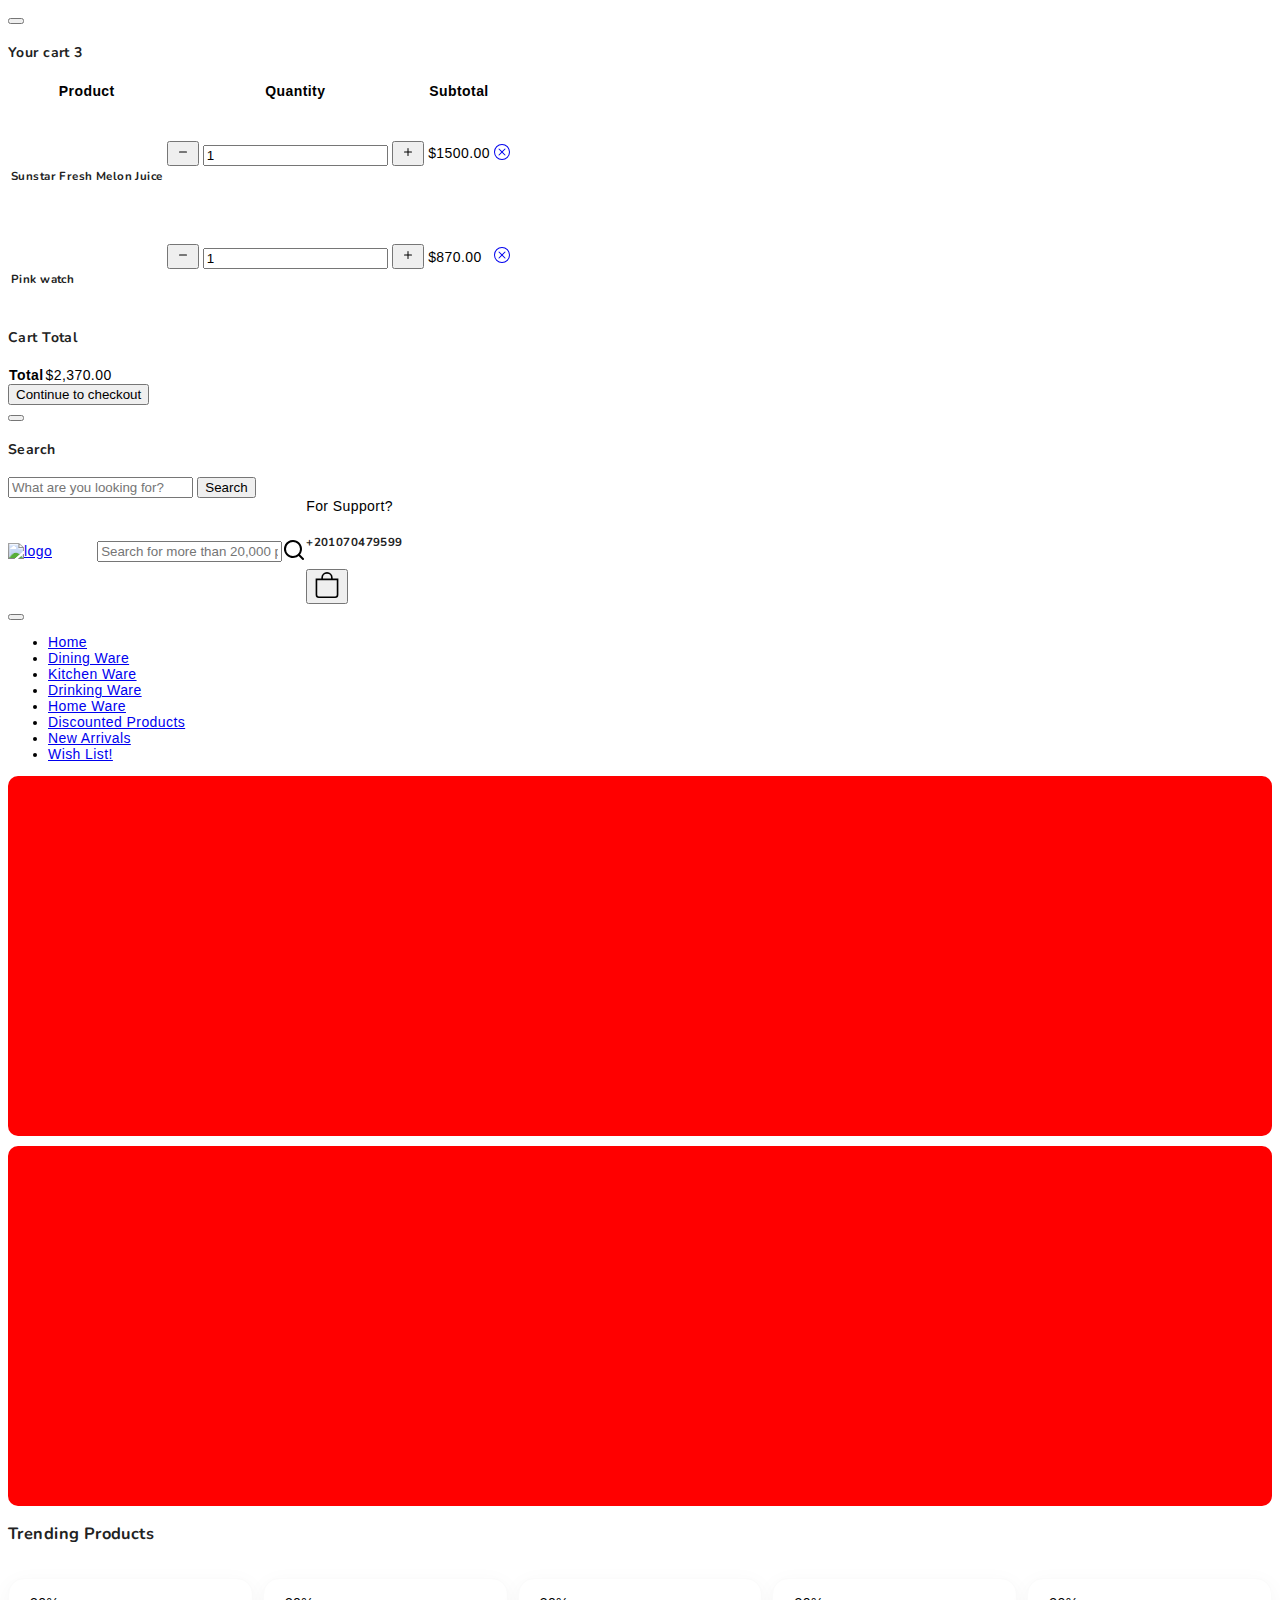
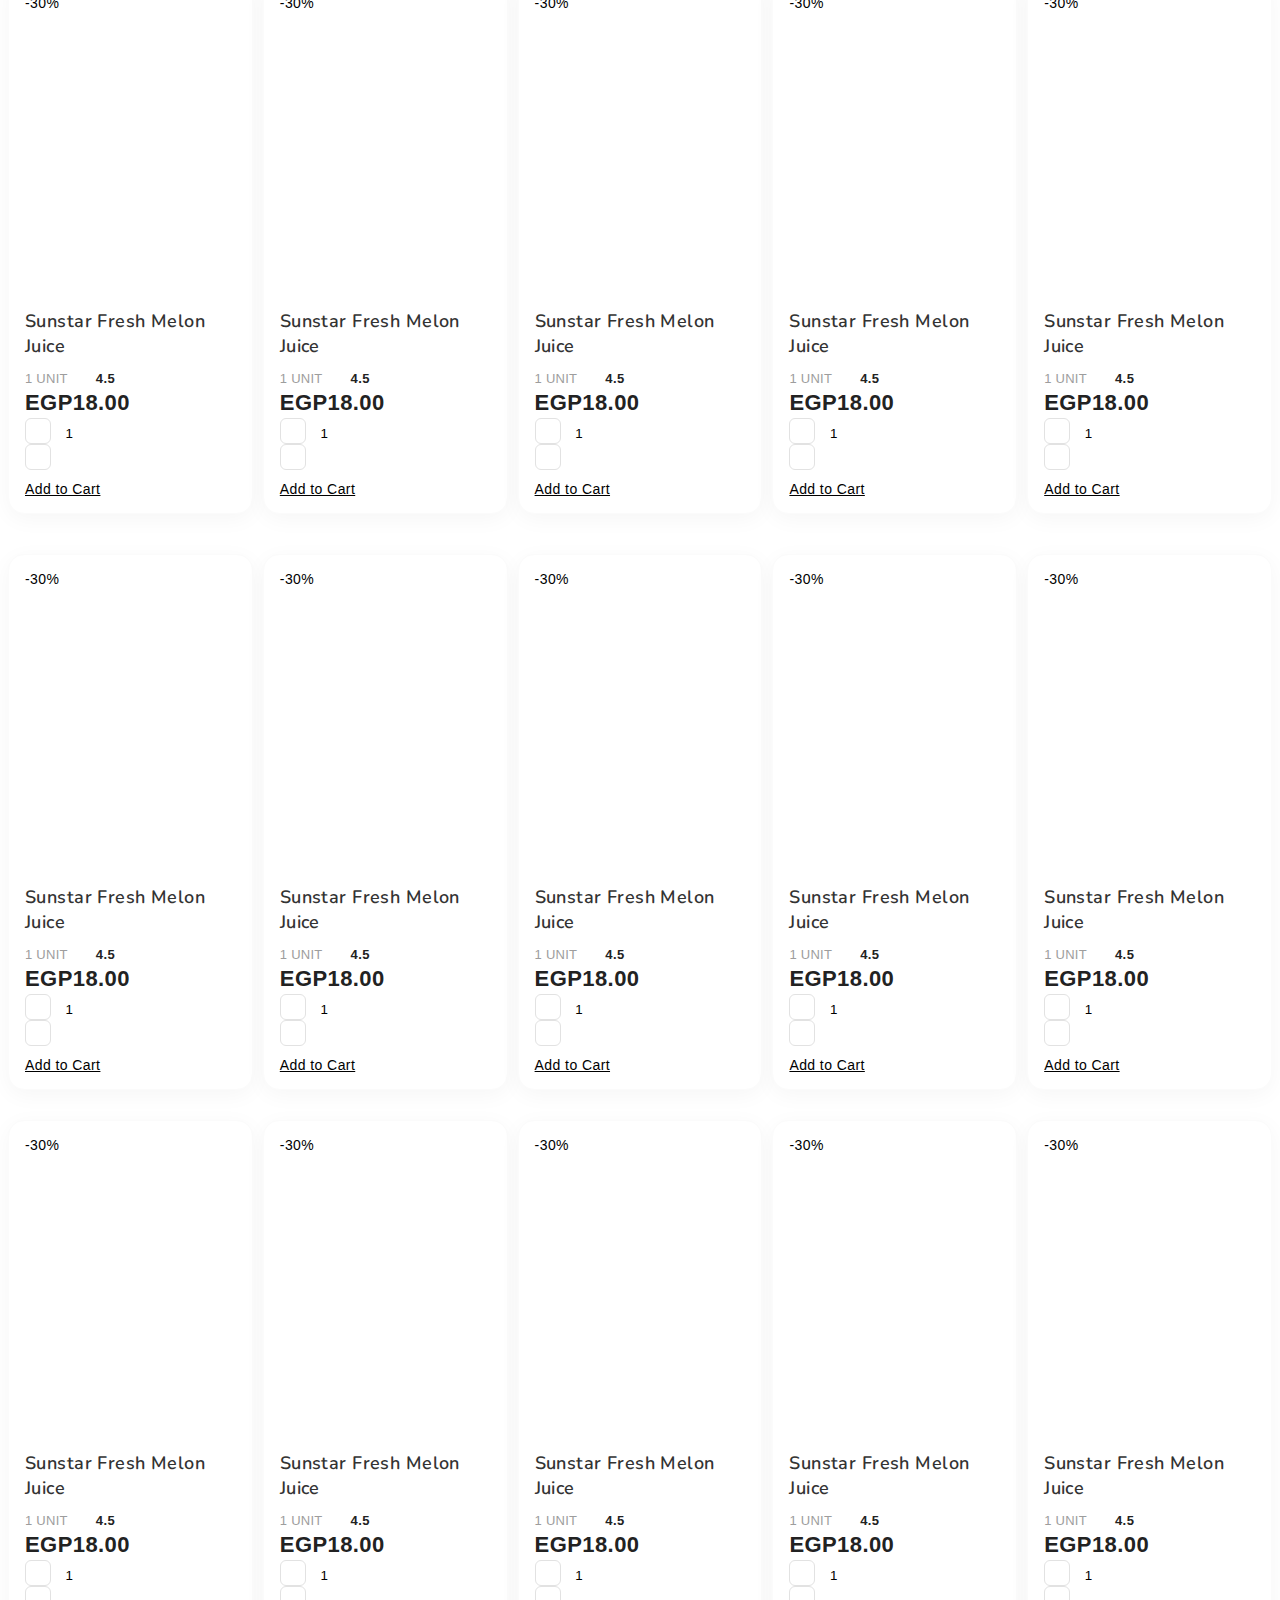
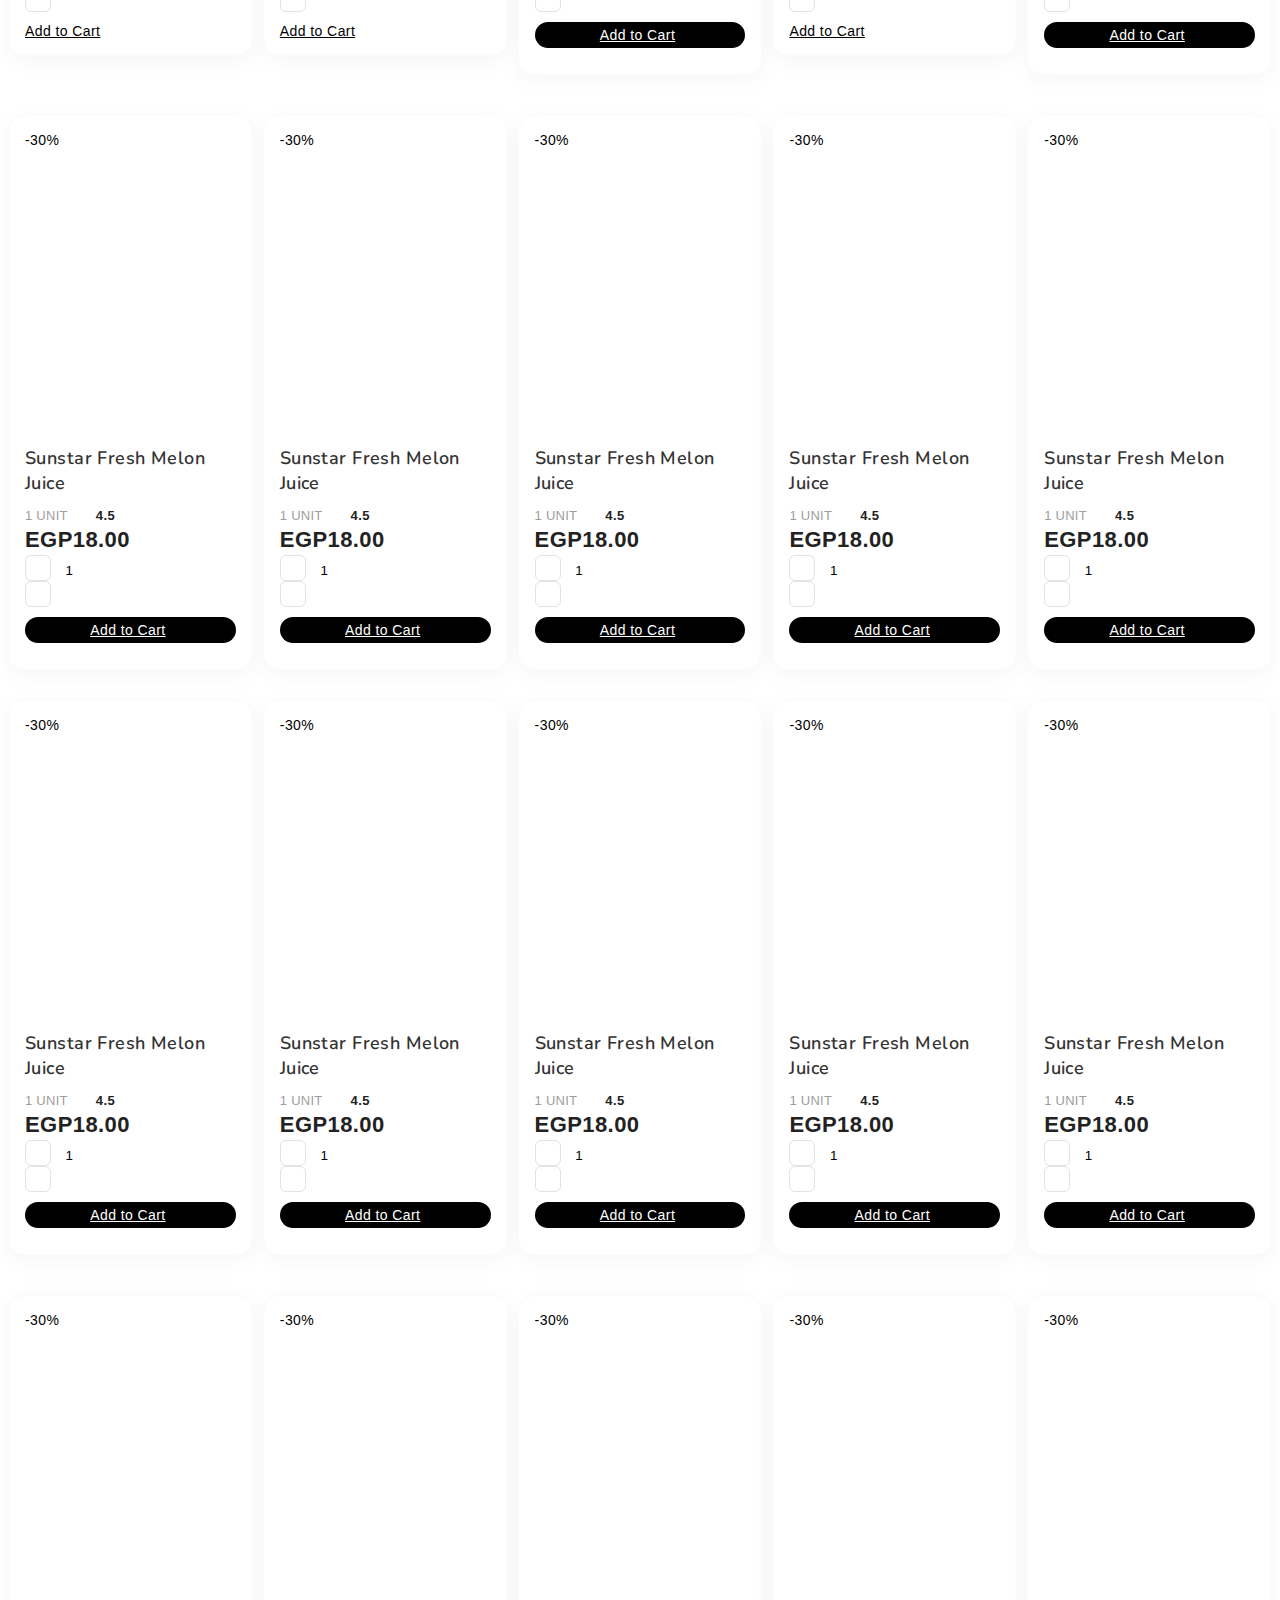
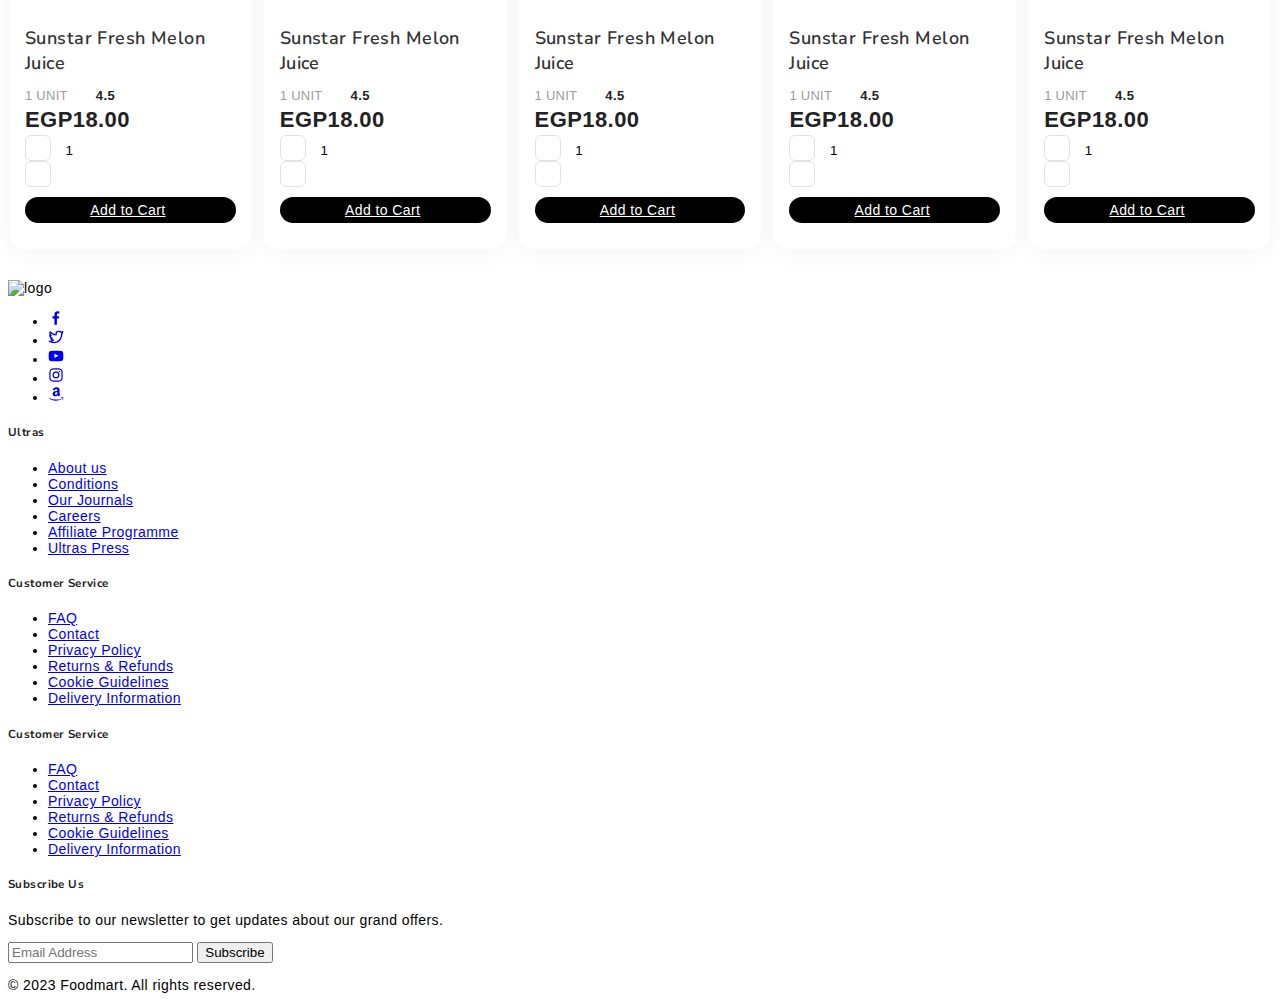
==== commit 71268317: "ED" ====
--- a/page/Categories.html
+++ b/page/Categories.html
@@ -44,9 +44,21 @@
 
   <body>
     <div id="head"></div>
-
+    <section class="py-5">
+      <div class="container-fluid">
+        <div class="row">
+          <div class="col-md-6">
+            <a href="#"> <div class="banner-content p-5 add_link"></div> </a>
+          </div>
+
+          <div class="col-md-6">
+            <a href="#"> <div class="banner-content p-5 add_link"></div> </a>
+          </div>
+        </div>
+      </div>
+    </section>
     <main>
-      <section class="py-5">
+      <section>
         <div class="container-fluid">
           <div class="row">
             <div class="col-md-12">
@@ -55,7 +67,9 @@
                   class="tabs-header d-flex justify-content-between border-bottom my-5"
                 >
                   <h3>Trending Products</h3>
+                  <br />
                 </div>
+
                 <div class="tab-content" id="nav-tabContent">
                   <div
                     class="tab-pane fade show active"
@@ -88,7 +102,7 @@
                             </svg>
                             4.5</span
                           >
-                          <span class="price">$18.00</span>
+                          <span class="price">EGP18.00</span>
                           <div class="ptn_">
                             <div class="input-group product-qty">
                               <span class="input-group-btn">
@@ -153,7 +167,7 @@
                             </svg>
                             4.5</span
                           >
-                          <span class="price">$18.00</span>
+                          <span class="price">EGP18.00</span>
                           <div class="ptn_">
                             <div class="input-group product-qty">
                               <span class="input-group-btn">
@@ -218,7 +232,7 @@
                             </svg>
                             4.5</span
                           >
-                          <span class="price">$18.00</span>
+                          <span class="price">EGP18.00</span>
                           <div class="ptn_">
                             <div class="input-group product-qty">
                               <span class="input-group-btn">
@@ -283,7 +297,7 @@
                             </svg>
                             4.5</span
                           >
-                          <span class="price">$18.00</span>
+                          <span class="price">EGP18.00</span>
                           <div class="ptn_">
                             <div class="input-group product-qty">
                               <span class="input-group-btn">
@@ -348,7 +362,7 @@
                             </svg>
                             4.5</span
                           >
-                          <span class="price">$18.00</span>
+                          <span class="price">EGP18.00</span>
                           <div class="ptn_">
                             <div class="input-group product-qty">
                               <span class="input-group-btn">
@@ -413,7 +427,7 @@
                             </svg>
                             4.5</span
                           >
-                          <span class="price">$18.00</span>
+                          <span class="price">EGP18.00</span>
                           <div class="ptn_">
                             <div class="input-group product-qty">
                               <span class="input-group-btn">
@@ -478,7 +492,7 @@
                             </svg>
                             4.5</span
                           >
-                          <span class="price">$18.00</span>
+                          <span class="price">EGP18.00</span>
                           <div class="ptn_">
                             <div class="input-group product-qty">
                               <span class="input-group-btn">
@@ -543,7 +557,7 @@
                             </svg>
                             4.5</span
                           >
-                          <span class="price">$18.00</span>
+                          <span class="price">EGP18.00</span>
                           <div class="ptn_">
                             <div class="input-group product-qty">
                               <span class="input-group-btn">
@@ -608,7 +622,7 @@
                             </svg>
                             4.5</span
                           >
-                          <span class="price">$18.00</span>
+                          <span class="price">EGP18.00</span>
                           <div class="ptn_">
                             <div class="input-group product-qty">
                               <span class="input-group-btn">
@@ -673,7 +687,7 @@
                             </svg>
                             4.5</span
                           >
-                          <span class="price">$18.00</span>
+                          <span class="price">EGP18.00</span>
                           <div class="ptn_">
                             <div class="input-group product-qty">
                               <span class="input-group-btn">
@@ -750,7 +764,7 @@
                             </svg>
                             4.5</span
                           >
-                          <span class="price">$18.00</span>
+                          <span class="price">EGP18.00</span>
                           <div class="ptn_">
                             <div class="input-group product-qty">
                               <span class="input-group-btn">
@@ -815,7 +829,7 @@
                             </svg>
                             4.5</span
                           >
-                          <span class="price">$18.00</span>
+                          <span class="price">EGP18.00</span>
                           <div class="ptn_">
                             <div class="input-group product-qty">
                               <span class="input-group-btn">
@@ -880,7 +894,7 @@
                             </svg>
                             4.5</span
                           >
-                          <span class="price">$18.00</span>
+                          <span class="price">EGP18.00</span>
                           <div class="ptn_">
                             <div class="input-group product-qty">
                               <span class="input-group-btn">
@@ -945,7 +959,7 @@
                             </svg>
                             4.5</span
                           >
-                          <span class="price">$18.00</span>
+                          <span class="price">EGP18.00</span>
                           <div class="ptn_">
                             <div class="input-group product-qty">
                               <span class="input-group-btn">
@@ -1010,7 +1024,7 @@
                             </svg>
                             4.5</span
                           >
-                          <span class="price">$18.00</span>
+                          <span class="price">EGP18.00</span>
                           <div class="ptn_">
                             <div class="input-group product-qty">
                               <span class="input-group-btn">
@@ -1075,7 +1089,7 @@
                             </svg>
                             4.5</span
                           >
-                          <span class="price">$18.00</span>
+                          <span class="price">EGP18.00</span>
                           <div class="ptn_">
                             <div class="input-group product-qty">
                               <span class="input-group-btn">
@@ -1140,7 +1154,7 @@
                             </svg>
                             4.5</span
                           >
-                          <span class="price">$18.00</span>
+                          <span class="price">EGP18.00</span>
                           <div class="ptn_">
                             <div class="input-group product-qty">
                               <span class="input-group-btn">
@@ -1205,7 +1219,7 @@
                             </svg>
                             4.5</span
                           >
-                          <span class="price">$18.00</span>
+                          <span class="price">EGP18.00</span>
                           <div class="ptn_">
                             <div class="input-group product-qty">
                               <span class="input-group-btn">
@@ -1270,7 +1284,7 @@
                             </svg>
                             4.5</span
                           >
-                          <span class="price">$18.00</span>
+                          <span class="price">EGP18.00</span>
                           <div class="ptn_">
                             <div class="input-group product-qty">
                               <span class="input-group-btn">
@@ -1335,7 +1349,7 @@
                             </svg>
                             4.5</span
                           >
-                          <span class="price">$18.00</span>
+                          <span class="price">EGP18.00</span>
                           <div class="ptn_">
                             <div class="input-group product-qty">
                               <span class="input-group-btn">
@@ -1411,7 +1425,7 @@
                             </svg>
                             4.5</span
                           >
-                          <span class="price">$18.00</span>
+                          <span class="price">EGP18.00</span>
                           <div class="ptn_">
                             <div class="input-group product-qty">
                               <span class="input-group-btn">
@@ -1476,7 +1490,7 @@
                             </svg>
                             4.5</span
                           >
-                          <span class="price">$18.00</span>
+                          <span class="price">EGP18.00</span>
                           <div class="ptn_">
                             <div class="input-group product-qty">
                               <span class="input-group-btn">
@@ -1541,7 +1555,7 @@
                             </svg>
                             4.5</span
                           >
-                          <span class="price">$18.00</span>
+                          <span class="price">EGP18.00</span>
                           <div class="ptn_">
                             <div class="input-group product-qty">
                               <span class="input-group-btn">
@@ -1606,7 +1620,7 @@
                             </svg>
                             4.5</span
                           >
-                          <span class="price">$18.00</span>
+                          <span class="price">EGP18.00</span>
                           <div class="ptn_">
                             <div class="input-group product-qty">
                               <span class="input-group-btn">
@@ -1671,7 +1685,7 @@
                             </svg>
                             4.5</span
                           >
-                          <span class="price">$18.00</span>
+                          <span class="price">EGP18.00</span>
                           <div class="ptn_">
                             <div class="input-group product-qty">
                               <span class="input-group-btn">
@@ -1736,7 +1750,7 @@
                             </svg>
                             4.5</span
                           >
-                          <span class="price">$18.00</span>
+                          <span class="price">EGP18.00</span>
                           <div class="ptn_">
                             <div class="input-group product-qty">
                               <span class="input-group-btn">
@@ -1801,7 +1815,7 @@
                             </svg>
                             4.5</span
                           >
-                          <span class="price">$18.00</span>
+                          <span class="price">EGP18.00</span>
                           <div class="ptn_">
                             <div class="input-group product-qty">
                               <span class="input-group-btn">
@@ -1866,7 +1880,7 @@
                             </svg>
                             4.5</span
                           >
-                          <span class="price">$18.00</span>
+                          <span class="price">EGP18.00</span>
                           <div class="ptn_">
                             <div class="input-group product-qty">
                               <span class="input-group-btn">
@@ -1931,7 +1945,7 @@
                             </svg>
                             4.5</span
                           >
-                          <span class="price">$18.00</span>
+                          <span class="price">EGP18.00</span>
                           <div class="ptn_">
                             <div class="input-group product-qty">
                               <span class="input-group-btn">
@@ -1996,7 +2010,7 @@
                             </svg>
                             4.5</span
                           >
-                          <span class="price">$18.00</span>
+                          <span class="price">EGP18.00</span>
                           <div class="ptn_">
                             <div class="input-group product-qty">
                               <span class="input-group-btn">
--- a/style/next.css
+++ b/style/next.css
@@ -162,3 +162,19 @@
     gap: 10px;
   }
 }
+
+/*  */
+
+.banner-content.p-5.add_link {
+  background: red;
+  height: 40vh;
+  border-radius: 10px;
+  margin: 10px 0;
+  background-position: center center;
+  background-size: cover;
+  background-repeat: no-repeat;
+}
+
+.offcanvas-body {
+  justify-content: center;
+}
--- a/style/Checkout.css
+++ b/style/Checkout.css
@@ -167,14 +167,13 @@
   padding: 0;
 }
 .card-number-field input {
-  width: 3em;
+  width: 100%;
   height: 100%;
   padding: 0.5em 0;
   margin: 0 0.75em;
   border: none;
   color: #888888;
   background: transparent;
-  text-align: center;
   font-family: inherit;
   font-weight: 500;
 }
@@ -227,12 +226,11 @@
   flex: 1 1;
   height: 100%;
   width: 100%;
-  text-align: center;
   border: none;
   border-radius: var(--radius-md);
   font-family: inherit;
-  font-weight: 800;
   font-size: 0.85em;
+  padding-left: 10px;
 }
 .input-container input:focus {
   background: #e3f2fd;
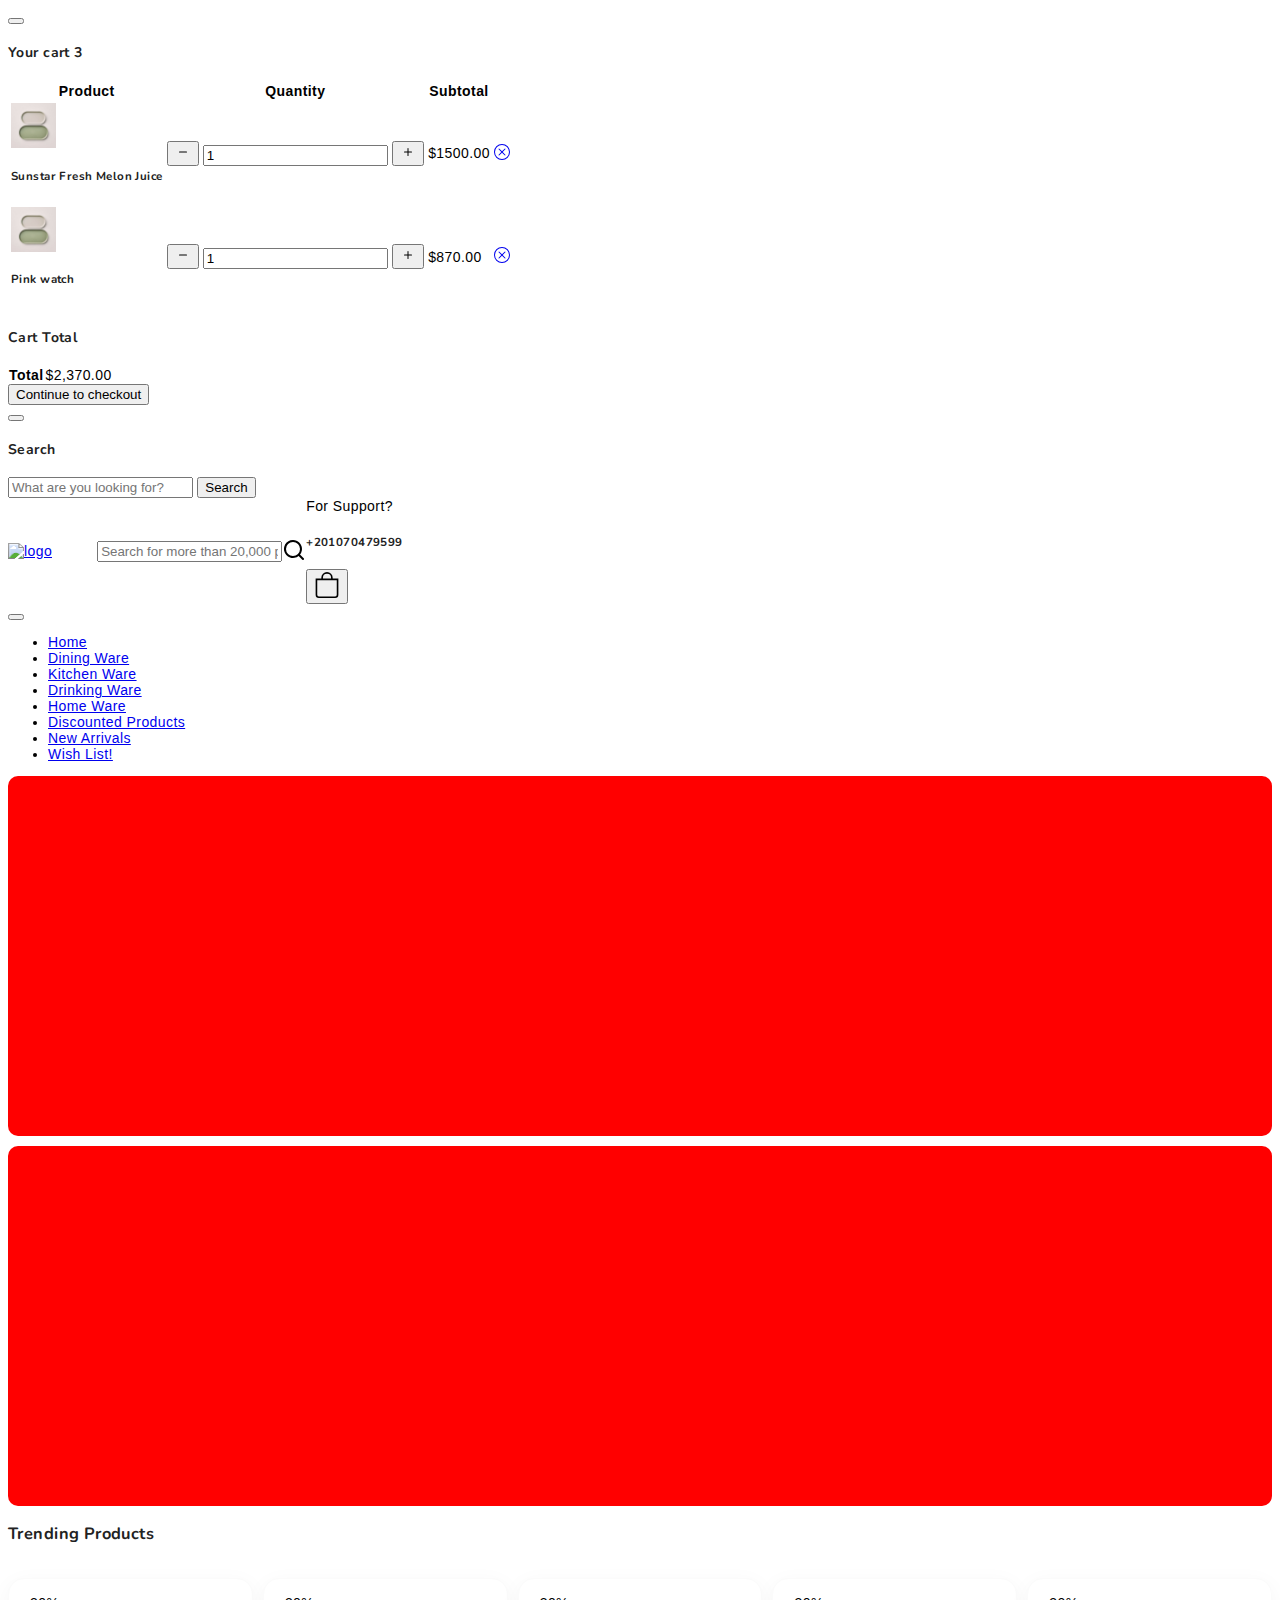
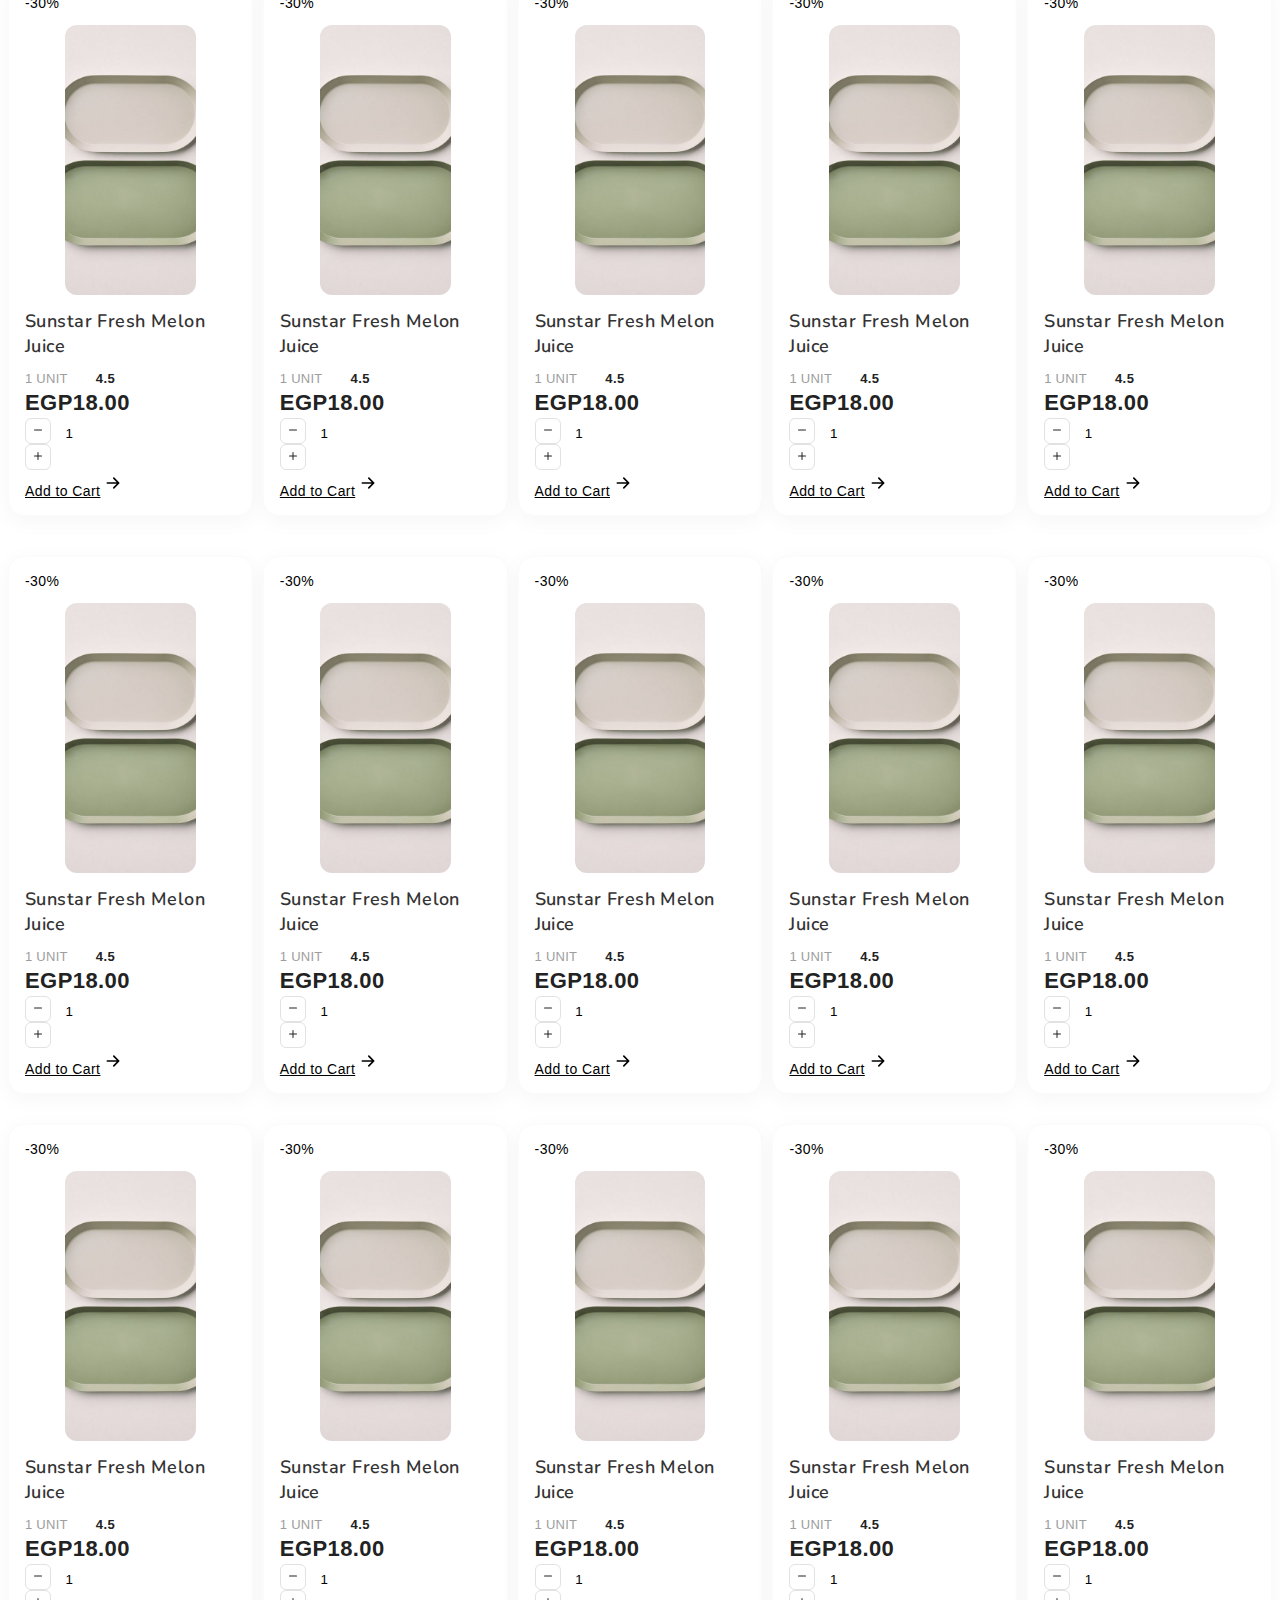
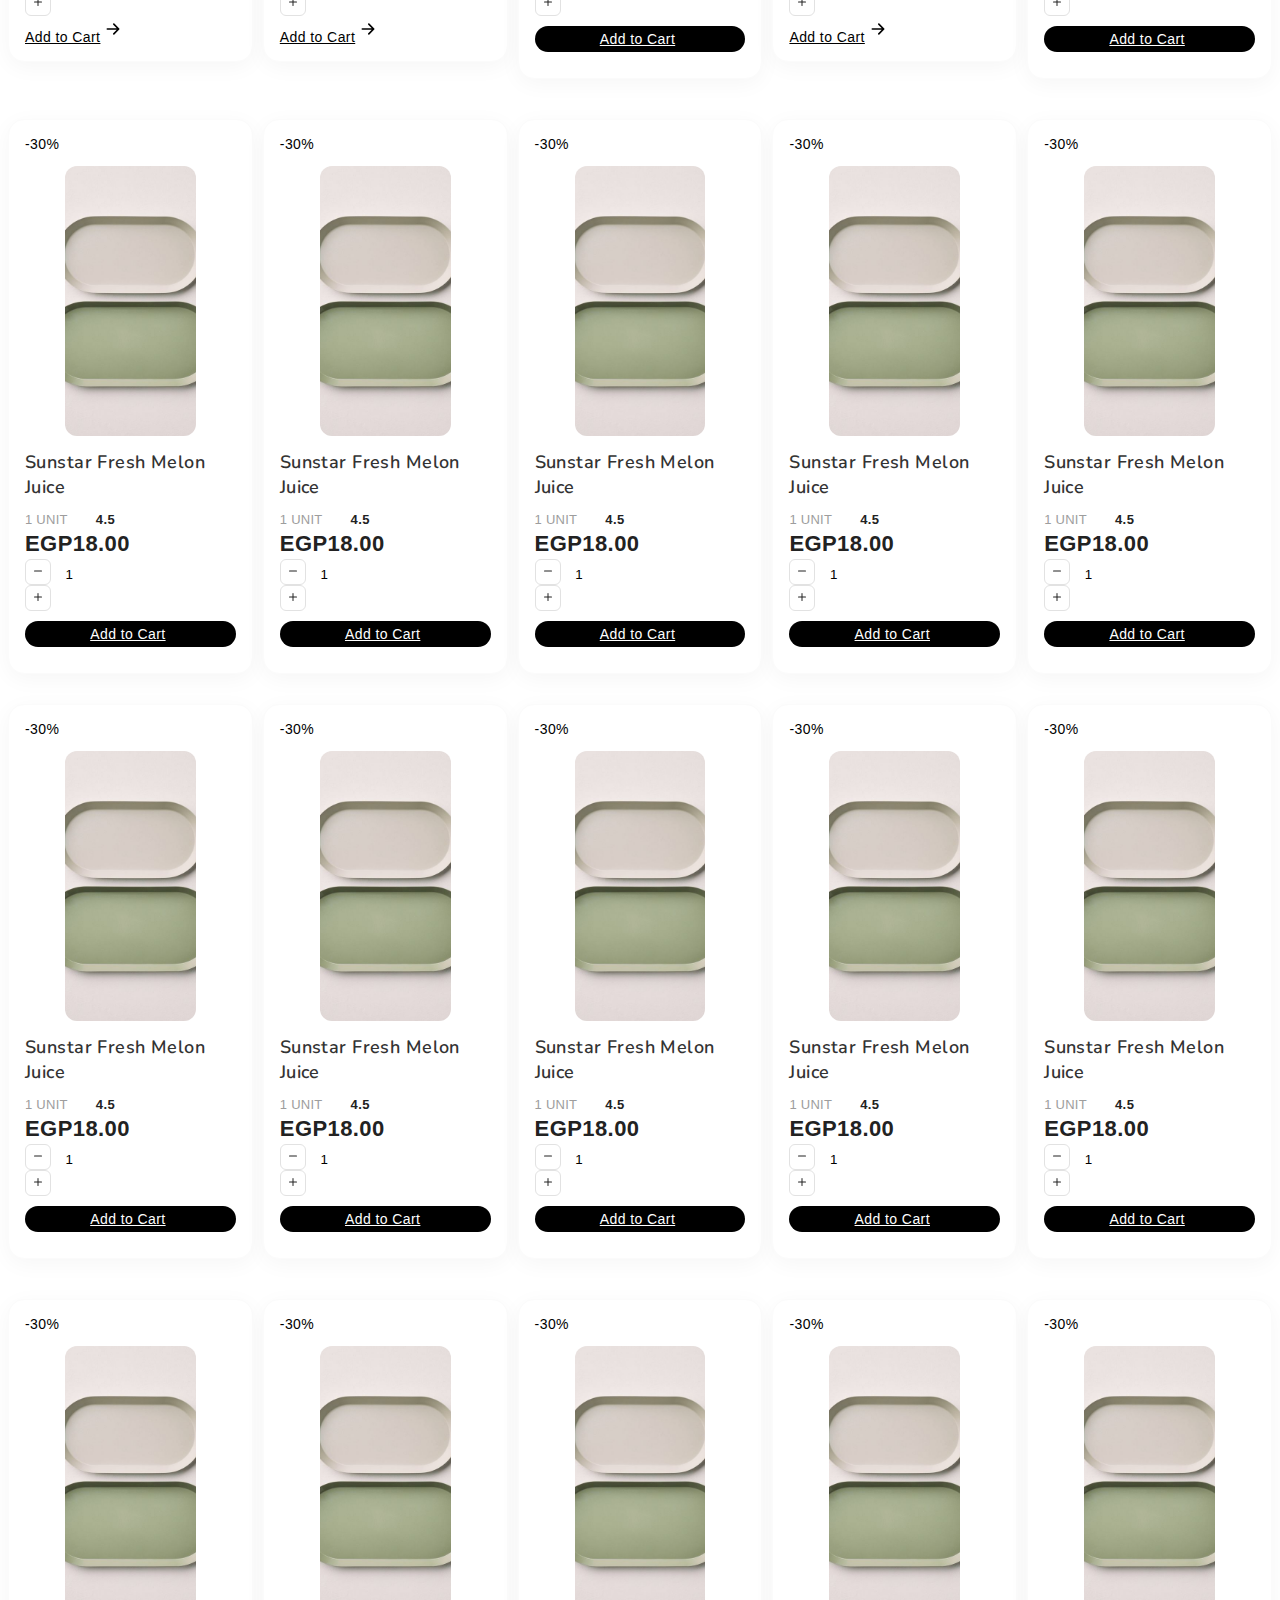
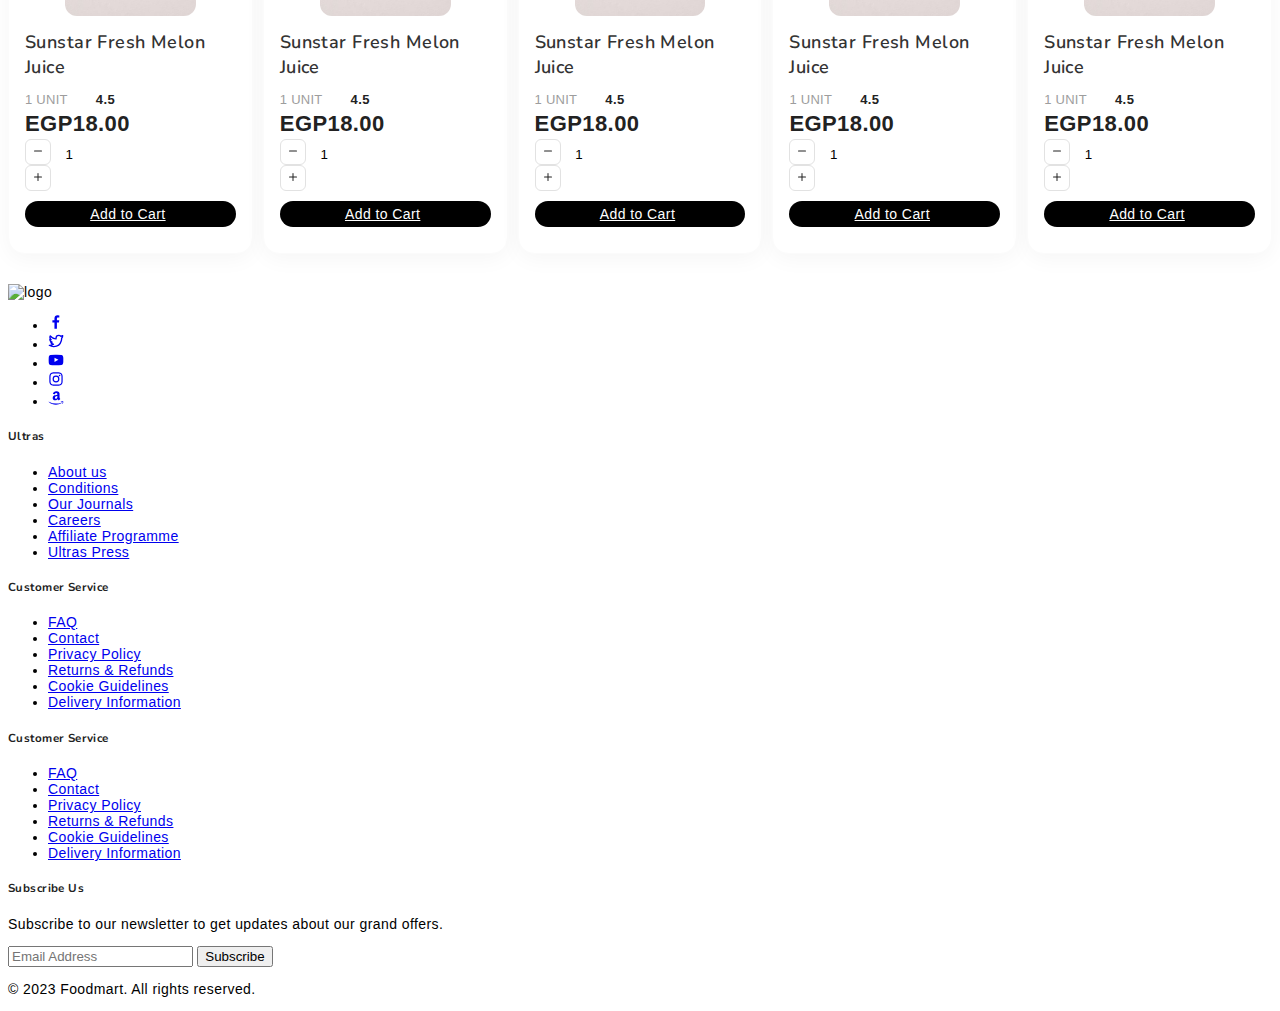
==== commit c2e1d97d: "ED" ====
--- a/page/Categories.html
+++ b/page/Categories.html
@@ -69,7 +69,6 @@
                   <h3>Trending Products</h3>
                   <br />
                 </div>
-
                 <div class="tab-content" id="nav-tabContent">
                   <div
                     class="tab-pane fade show active"
@@ -89,48 +88,66 @@
                             <figure
                               class="bg_img"
                               style="
-                                background-image: url(../images/1\\(11\).jpg);
-                              "
-                            ></figure>
-                          </a>
-
-                          <h3>Sunstar Fresh Melon Juice</h3>
-                          <span class="qty">1 Unit</span
-                          ><span class="rating"
-                            ><svg width="24" height="24" class="text-primary">
-                              <use xlink:href="#star-solid"></use>
-                            </svg>
-                            4.5</span
-                          >
-                          <span class="price">EGP18.00</span>
-                          <div class="ptn_">
-                            <div class="input-group product-qty">
-                              <span class="input-group-btn">
-                                <button
-                                  type="button"
-                                  class="quantity-left-minus btn btn-danger btn-number"
-                                  data-type="minus"
-                                >
-                                  <svg width="16" height="16">
-                                    <use xlink:href="#minus"></use>
-                                  </svg>
-                                </button>
-                              </span>
-                              <input
-                                type="text"
-                                id="quantity"
-                                name="quantity"
-                                class="form-control input-number"
-                                value="1"
-                              />
-                              <span class="input-group-btn">
-                                <button
-                                  type="button"
-                                  class="quantity-right-plus btn btn-success btn-number"
-                                  data-type="plus"
-                                >
-                                  <svg width="16" height="16">
-                                    <use xlink:href="#plus"></use>
+                                background-image: url(./images/1\\(1\).jpg);
+                              "
+                            ></figure>
+                          </a>
+
+                          <h3>Sunstar Fresh Melon Juice</h3>
+                          <span class="qty">1 Unit</span
+                          ><span class="rating"
+                            ><svg width="24" height="24" class="text-primary">
+                              <use xlink:href="#star-solid"></use>
+                            </svg>
+                            4.5</span
+                          >
+                          <span class="price">EGP18.00</span>
+                          <div class="ptn_">
+                            <div class="input-group product-qty">
+                              <span class="input-group-btn">
+                                <button
+                                  type="button"
+                                  class="quantity-left-minus btn btn-danger btn-number"
+                                  data-type="minus"
+                                >
+                                  <svg
+                                    xmlns="http://www.w3.org/2000/svg"
+                                    width="16"
+                                    height="16"
+                                    fill="currentColor"
+                                    class="bi bi-dash"
+                                    viewBox="0 0 16 16"
+                                  >
+                                    <path
+                                      d="M4 8a.5.5 0 0 1 .5-.5h7a.5.5 0 0 1 0 1h-7A.5.5 0 0 1 4 8"
+                                    ></path>
+                                  </svg>
+                                </button>
+                              </span>
+                              <input
+                                type="text"
+                                id="quantity"
+                                name="quantity"
+                                class="form-control input-number"
+                                value="1"
+                              />
+                              <span class="input-group-btn">
+                                <button
+                                  type="button"
+                                  class="quantity-right-plus btn btn-success btn-number"
+                                  data-type="plus"
+                                >
+                                  <svg
+                                    xmlns="http://www.w3.org/2000/svg"
+                                    width="16"
+                                    height="16"
+                                    fill="currentColor"
+                                    class="bi bi-plus"
+                                    viewBox="0 0 16 16"
+                                  >
+                                    <path
+                                      d="M8 4a.5.5 0 0 1 .5.5v3h3a.5.5 0 0 1 0 1h-3v3a.5.5 0 0 1-1 0v-3h-3a.5.5 0 0 1 0-1h3v-3A.5.5 0 0 1 8 4"
+                                    ></path>
                                   </svg>
                                 </button>
                               </span>
@@ -138,64 +155,92 @@
                             <a
                               href="#"
                               class="d-flex align-items-center nav-link"
-                              >Add to Cart<svg width="24" height="24">
-                                <use xlink:href="#arrow-right"></use></svg
-                            ></a>
-                          </div>
-                        </div>
-                      </div>
-
-                      <div class="col">
-                        <div class="product-item">
-                          <span class="badge bg-success position-absolute m-3"
-                            >-30%</span
-                          >
-                          <a href="single-product.html" title="Product Title">
-                            <figure
-                              class="bg_img"
-                              style="
-                                background-image: url(../images/1\\(11\).jpg);
-                              "
-                            ></figure>
-                          </a>
-
-                          <h3>Sunstar Fresh Melon Juice</h3>
-                          <span class="qty">1 Unit</span
-                          ><span class="rating"
-                            ><svg width="24" height="24" class="text-primary">
-                              <use xlink:href="#star-solid"></use>
-                            </svg>
-                            4.5</span
-                          >
-                          <span class="price">EGP18.00</span>
-                          <div class="ptn_">
-                            <div class="input-group product-qty">
-                              <span class="input-group-btn">
-                                <button
-                                  type="button"
-                                  class="quantity-left-minus btn btn-danger btn-number"
-                                  data-type="minus"
-                                >
-                                  <svg width="16" height="16">
-                                    <use xlink:href="#minus"></use>
-                                  </svg>
-                                </button>
-                              </span>
-                              <input
-                                type="text"
-                                id="quantity"
-                                name="quantity"
-                                class="form-control input-number"
-                                value="1"
-                              />
-                              <span class="input-group-btn">
-                                <button
-                                  type="button"
-                                  class="quantity-right-plus btn btn-success btn-number"
-                                  data-type="plus"
-                                >
-                                  <svg width="16" height="16">
-                                    <use xlink:href="#plus"></use>
+                              >Add to Cart<svg
+                                xmlns="http://www.w3.org/2000/svg"
+                                width="26"
+                                height="26"
+                                fill="currentColor"
+                                class="bi bi-arrow-right-short"
+                                viewBox="0 0 16 16"
+                              >
+                                <path
+                                  fill-rule="evenodd"
+                                  d="M4 8a.5.5 0 0 1 .5-.5h5.793L8.146 5.354a.5.5 0 1 1 .708-.708l3 3a.5.5 0 0 1 0 .708l-3 3a.5.5 0 0 1-.708-.708L10.293 8.5H4.5A.5.5 0 0 1 4 8"
+                                ></path></svg
+                            ></a>
+                          </div>
+                        </div>
+                      </div>
+
+                      <div class="col">
+                        <div class="product-item">
+                          <span class="badge bg-success position-absolute m-3"
+                            >-30%</span
+                          >
+                          <a href="single-product.html" title="Product Title">
+                            <figure
+                              class="bg_img"
+                              style="
+                                background-image: url(./images/1\\(2\).jpg);
+                              "
+                            ></figure>
+                          </a>
+
+                          <h3>Sunstar Fresh Melon Juice</h3>
+                          <span class="qty">1 Unit</span
+                          ><span class="rating"
+                            ><svg width="24" height="24" class="text-primary">
+                              <use xlink:href="#star-solid"></use>
+                            </svg>
+                            4.5</span
+                          >
+                          <span class="price">EGP18.00</span>
+                          <div class="ptn_">
+                            <div class="input-group product-qty">
+                              <span class="input-group-btn">
+                                <button
+                                  type="button"
+                                  class="quantity-left-minus btn btn-danger btn-number"
+                                  data-type="minus"
+                                >
+                                  <svg
+                                    xmlns="http://www.w3.org/2000/svg"
+                                    width="16"
+                                    height="16"
+                                    fill="currentColor"
+                                    class="bi bi-dash"
+                                    viewBox="0 0 16 16"
+                                  >
+                                    <path
+                                      d="M4 8a.5.5 0 0 1 .5-.5h7a.5.5 0 0 1 0 1h-7A.5.5 0 0 1 4 8"
+                                    ></path>
+                                  </svg>
+                                </button>
+                              </span>
+                              <input
+                                type="text"
+                                id="quantity"
+                                name="quantity"
+                                class="form-control input-number"
+                                value="1"
+                              />
+                              <span class="input-group-btn">
+                                <button
+                                  type="button"
+                                  class="quantity-right-plus btn btn-success btn-number"
+                                  data-type="plus"
+                                >
+                                  <svg
+                                    xmlns="http://www.w3.org/2000/svg"
+                                    width="16"
+                                    height="16"
+                                    fill="currentColor"
+                                    class="bi bi-plus"
+                                    viewBox="0 0 16 16"
+                                  >
+                                    <path
+                                      d="M8 4a.5.5 0 0 1 .5.5v3h3a.5.5 0 0 1 0 1h-3v3a.5.5 0 0 1-1 0v-3h-3a.5.5 0 0 1 0-1h3v-3A.5.5 0 0 1 8 4"
+                                    ></path>
                                   </svg>
                                 </button>
                               </span>
@@ -203,64 +248,92 @@
                             <a
                               href="#"
                               class="d-flex align-items-center nav-link"
-                              >Add to Cart<svg width="24" height="24">
-                                <use xlink:href="#arrow-right"></use></svg
-                            ></a>
-                          </div>
-                        </div>
-                      </div>
-
-                      <div class="col">
-                        <div class="product-item">
-                          <span class="badge bg-success position-absolute m-3"
-                            >-30%</span
-                          >
-                          <a href="single-product.html" title="Product Title">
-                            <figure
-                              class="bg_img"
-                              style="
-                                background-image: url(../images/1\\(11\).jpg);
-                              "
-                            ></figure>
-                          </a>
-
-                          <h3>Sunstar Fresh Melon Juice</h3>
-                          <span class="qty">1 Unit</span
-                          ><span class="rating"
-                            ><svg width="24" height="24" class="text-primary">
-                              <use xlink:href="#star-solid"></use>
-                            </svg>
-                            4.5</span
-                          >
-                          <span class="price">EGP18.00</span>
-                          <div class="ptn_">
-                            <div class="input-group product-qty">
-                              <span class="input-group-btn">
-                                <button
-                                  type="button"
-                                  class="quantity-left-minus btn btn-danger btn-number"
-                                  data-type="minus"
-                                >
-                                  <svg width="16" height="16">
-                                    <use xlink:href="#minus"></use>
-                                  </svg>
-                                </button>
-                              </span>
-                              <input
-                                type="text"
-                                id="quantity"
-                                name="quantity"
-                                class="form-control input-number"
-                                value="1"
-                              />
-                              <span class="input-group-btn">
-                                <button
-                                  type="button"
-                                  class="quantity-right-plus btn btn-success btn-number"
-                                  data-type="plus"
-                                >
-                                  <svg width="16" height="16">
-                                    <use xlink:href="#plus"></use>
+                              >Add to Cart<svg
+                                xmlns="http://www.w3.org/2000/svg"
+                                width="26"
+                                height="26"
+                                fill="currentColor"
+                                class="bi bi-arrow-right-short"
+                                viewBox="0 0 16 16"
+                              >
+                                <path
+                                  fill-rule="evenodd"
+                                  d="M4 8a.5.5 0 0 1 .5-.5h5.793L8.146 5.354a.5.5 0 1 1 .708-.708l3 3a.5.5 0 0 1 0 .708l-3 3a.5.5 0 0 1-.708-.708L10.293 8.5H4.5A.5.5 0 0 1 4 8"
+                                ></path></svg
+                            ></a>
+                          </div>
+                        </div>
+                      </div>
+
+                      <div class="col">
+                        <div class="product-item">
+                          <span class="badge bg-success position-absolute m-3"
+                            >-30%</span
+                          >
+                          <a href="single-product.html" title="Product Title">
+                            <figure
+                              class="bg_img"
+                              style="
+                                background-image: url(./images/1\\(3\).jpg);
+                              "
+                            ></figure>
+                          </a>
+
+                          <h3>Sunstar Fresh Melon Juice</h3>
+                          <span class="qty">1 Unit</span
+                          ><span class="rating"
+                            ><svg width="24" height="24" class="text-primary">
+                              <use xlink:href="#star-solid"></use>
+                            </svg>
+                            4.5</span
+                          >
+                          <span class="price">EGP18.00</span>
+                          <div class="ptn_">
+                            <div class="input-group product-qty">
+                              <span class="input-group-btn">
+                                <button
+                                  type="button"
+                                  class="quantity-left-minus btn btn-danger btn-number"
+                                  data-type="minus"
+                                >
+                                  <svg
+                                    xmlns="http://www.w3.org/2000/svg"
+                                    width="16"
+                                    height="16"
+                                    fill="currentColor"
+                                    class="bi bi-dash"
+                                    viewBox="0 0 16 16"
+                                  >
+                                    <path
+                                      d="M4 8a.5.5 0 0 1 .5-.5h7a.5.5 0 0 1 0 1h-7A.5.5 0 0 1 4 8"
+                                    ></path>
+                                  </svg>
+                                </button>
+                              </span>
+                              <input
+                                type="text"
+                                id="quantity"
+                                name="quantity"
+                                class="form-control input-number"
+                                value="1"
+                              />
+                              <span class="input-group-btn">
+                                <button
+                                  type="button"
+                                  class="quantity-right-plus btn btn-success btn-number"
+                                  data-type="plus"
+                                >
+                                  <svg
+                                    xmlns="http://www.w3.org/2000/svg"
+                                    width="16"
+                                    height="16"
+                                    fill="currentColor"
+                                    class="bi bi-plus"
+                                    viewBox="0 0 16 16"
+                                  >
+                                    <path
+                                      d="M8 4a.5.5 0 0 1 .5.5v3h3a.5.5 0 0 1 0 1h-3v3a.5.5 0 0 1-1 0v-3h-3a.5.5 0 0 1 0-1h3v-3A.5.5 0 0 1 8 4"
+                                    ></path>
                                   </svg>
                                 </button>
                               </span>
@@ -268,64 +341,92 @@
                             <a
                               href="#"
                               class="d-flex align-items-center nav-link"
-                              >Add to Cart<svg width="24" height="24">
-                                <use xlink:href="#arrow-right"></use></svg
-                            ></a>
-                          </div>
-                        </div>
-                      </div>
-
-                      <div class="col">
-                        <div class="product-item">
-                          <span class="badge bg-success position-absolute m-3"
-                            >-30%</span
-                          >
-                          <a href="single-product.html" title="Product Title">
-                            <figure
-                              class="bg_img"
-                              style="
-                                background-image: url(../images/1\\(11\).jpg);
-                              "
-                            ></figure>
-                          </a>
-
-                          <h3>Sunstar Fresh Melon Juice</h3>
-                          <span class="qty">1 Unit</span
-                          ><span class="rating"
-                            ><svg width="24" height="24" class="text-primary">
-                              <use xlink:href="#star-solid"></use>
-                            </svg>
-                            4.5</span
-                          >
-                          <span class="price">EGP18.00</span>
-                          <div class="ptn_">
-                            <div class="input-group product-qty">
-                              <span class="input-group-btn">
-                                <button
-                                  type="button"
-                                  class="quantity-left-minus btn btn-danger btn-number"
-                                  data-type="minus"
-                                >
-                                  <svg width="16" height="16">
-                                    <use xlink:href="#minus"></use>
-                                  </svg>
-                                </button>
-                              </span>
-                              <input
-                                type="text"
-                                id="quantity"
-                                name="quantity"
-                                class="form-control input-number"
-                                value="1"
-                              />
-                              <span class="input-group-btn">
-                                <button
-                                  type="button"
-                                  class="quantity-right-plus btn btn-success btn-number"
-                                  data-type="plus"
-                                >
-                                  <svg width="16" height="16">
-                                    <use xlink:href="#plus"></use>
+                              >Add to Cart<svg
+                                xmlns="http://www.w3.org/2000/svg"
+                                width="26"
+                                height="26"
+                                fill="currentColor"
+                                class="bi bi-arrow-right-short"
+                                viewBox="0 0 16 16"
+                              >
+                                <path
+                                  fill-rule="evenodd"
+                                  d="M4 8a.5.5 0 0 1 .5-.5h5.793L8.146 5.354a.5.5 0 1 1 .708-.708l3 3a.5.5 0 0 1 0 .708l-3 3a.5.5 0 0 1-.708-.708L10.293 8.5H4.5A.5.5 0 0 1 4 8"
+                                ></path></svg
+                            ></a>
+                          </div>
+                        </div>
+                      </div>
+
+                      <div class="col">
+                        <div class="product-item">
+                          <span class="badge bg-success position-absolute m-3"
+                            >-30%</span
+                          >
+                          <a href="single-product.html" title="Product Title">
+                            <figure
+                              class="bg_img"
+                              style="
+                                background-image: url(./images/1\\(4\).jpg);
+                              "
+                            ></figure>
+                          </a>
+
+                          <h3>Sunstar Fresh Melon Juice</h3>
+                          <span class="qty">1 Unit</span
+                          ><span class="rating"
+                            ><svg width="24" height="24" class="text-primary">
+                              <use xlink:href="#star-solid"></use>
+                            </svg>
+                            4.5</span
+                          >
+                          <span class="price">EGP18.00</span>
+                          <div class="ptn_">
+                            <div class="input-group product-qty">
+                              <span class="input-group-btn">
+                                <button
+                                  type="button"
+                                  class="quantity-left-minus btn btn-danger btn-number"
+                                  data-type="minus"
+                                >
+                                  <svg
+                                    xmlns="http://www.w3.org/2000/svg"
+                                    width="16"
+                                    height="16"
+                                    fill="currentColor"
+                                    class="bi bi-dash"
+                                    viewBox="0 0 16 16"
+                                  >
+                                    <path
+                                      d="M4 8a.5.5 0 0 1 .5-.5h7a.5.5 0 0 1 0 1h-7A.5.5 0 0 1 4 8"
+                                    ></path>
+                                  </svg>
+                                </button>
+                              </span>
+                              <input
+                                type="text"
+                                id="quantity"
+                                name="quantity"
+                                class="form-control input-number"
+                                value="1"
+                              />
+                              <span class="input-group-btn">
+                                <button
+                                  type="button"
+                                  class="quantity-right-plus btn btn-success btn-number"
+                                  data-type="plus"
+                                >
+                                  <svg
+                                    xmlns="http://www.w3.org/2000/svg"
+                                    width="16"
+                                    height="16"
+                                    fill="currentColor"
+                                    class="bi bi-plus"
+                                    viewBox="0 0 16 16"
+                                  >
+                                    <path
+                                      d="M8 4a.5.5 0 0 1 .5.5v3h3a.5.5 0 0 1 0 1h-3v3a.5.5 0 0 1-1 0v-3h-3a.5.5 0 0 1 0-1h3v-3A.5.5 0 0 1 8 4"
+                                    ></path>
                                   </svg>
                                 </button>
                               </span>
@@ -333,64 +434,92 @@
                             <a
                               href="#"
                               class="d-flex align-items-center nav-link"
-                              >Add to Cart<svg width="24" height="24">
-                                <use xlink:href="#arrow-right"></use></svg
-                            ></a>
-                          </div>
-                        </div>
-                      </div>
-
-                      <div class="col">
-                        <div class="product-item">
-                          <span class="badge bg-success position-absolute m-3"
-                            >-30%</span
-                          >
-                          <a href="single-product.html" title="Product Title">
-                            <figure
-                              class="bg_img"
-                              style="
-                                background-image: url(../images/1\\(11\).jpg);
-                              "
-                            ></figure>
-                          </a>
-
-                          <h3>Sunstar Fresh Melon Juice</h3>
-                          <span class="qty">1 Unit</span
-                          ><span class="rating"
-                            ><svg width="24" height="24" class="text-primary">
-                              <use xlink:href="#star-solid"></use>
-                            </svg>
-                            4.5</span
-                          >
-                          <span class="price">EGP18.00</span>
-                          <div class="ptn_">
-                            <div class="input-group product-qty">
-                              <span class="input-group-btn">
-                                <button
-                                  type="button"
-                                  class="quantity-left-minus btn btn-danger btn-number"
-                                  data-type="minus"
-                                >
-                                  <svg width="16" height="16">
-                                    <use xlink:href="#minus"></use>
-                                  </svg>
-                                </button>
-                              </span>
-                              <input
-                                type="text"
-                                id="quantity"
-                                name="quantity"
-                                class="form-control input-number"
-                                value="1"
-                              />
-                              <span class="input-group-btn">
-                                <button
-                                  type="button"
-                                  class="quantity-right-plus btn btn-success btn-number"
-                                  data-type="plus"
-                                >
-                                  <svg width="16" height="16">
-                                    <use xlink:href="#plus"></use>
+                              >Add to Cart<svg
+                                xmlns="http://www.w3.org/2000/svg"
+                                width="26"
+                                height="26"
+                                fill="currentColor"
+                                class="bi bi-arrow-right-short"
+                                viewBox="0 0 16 16"
+                              >
+                                <path
+                                  fill-rule="evenodd"
+                                  d="M4 8a.5.5 0 0 1 .5-.5h5.793L8.146 5.354a.5.5 0 1 1 .708-.708l3 3a.5.5 0 0 1 0 .708l-3 3a.5.5 0 0 1-.708-.708L10.293 8.5H4.5A.5.5 0 0 1 4 8"
+                                ></path></svg
+                            ></a>
+                          </div>
+                        </div>
+                      </div>
+
+                      <div class="col">
+                        <div class="product-item">
+                          <span class="badge bg-success position-absolute m-3"
+                            >-30%</span
+                          >
+                          <a href="single-product.html" title="Product Title">
+                            <figure
+                              class="bg_img"
+                              style="
+                                background-image: url(./images/1\\(5\).jpg);
+                              "
+                            ></figure>
+                          </a>
+
+                          <h3>Sunstar Fresh Melon Juice</h3>
+                          <span class="qty">1 Unit</span
+                          ><span class="rating"
+                            ><svg width="24" height="24" class="text-primary">
+                              <use xlink:href="#star-solid"></use>
+                            </svg>
+                            4.5</span
+                          >
+                          <span class="price">EGP18.00</span>
+                          <div class="ptn_">
+                            <div class="input-group product-qty">
+                              <span class="input-group-btn">
+                                <button
+                                  type="button"
+                                  class="quantity-left-minus btn btn-danger btn-number"
+                                  data-type="minus"
+                                >
+                                  <svg
+                                    xmlns="http://www.w3.org/2000/svg"
+                                    width="16"
+                                    height="16"
+                                    fill="currentColor"
+                                    class="bi bi-dash"
+                                    viewBox="0 0 16 16"
+                                  >
+                                    <path
+                                      d="M4 8a.5.5 0 0 1 .5-.5h7a.5.5 0 0 1 0 1h-7A.5.5 0 0 1 4 8"
+                                    ></path>
+                                  </svg>
+                                </button>
+                              </span>
+                              <input
+                                type="text"
+                                id="quantity"
+                                name="quantity"
+                                class="form-control input-number"
+                                value="1"
+                              />
+                              <span class="input-group-btn">
+                                <button
+                                  type="button"
+                                  class="quantity-right-plus btn btn-success btn-number"
+                                  data-type="plus"
+                                >
+                                  <svg
+                                    xmlns="http://www.w3.org/2000/svg"
+                                    width="16"
+                                    height="16"
+                                    fill="currentColor"
+                                    class="bi bi-plus"
+                                    viewBox="0 0 16 16"
+                                  >
+                                    <path
+                                      d="M8 4a.5.5 0 0 1 .5.5v3h3a.5.5 0 0 1 0 1h-3v3a.5.5 0 0 1-1 0v-3h-3a.5.5 0 0 1 0-1h3v-3A.5.5 0 0 1 8 4"
+                                    ></path>
                                   </svg>
                                 </button>
                               </span>
@@ -398,64 +527,92 @@
                             <a
                               href="#"
                               class="d-flex align-items-center nav-link"
-                              >Add to Cart<svg width="24" height="24">
-                                <use xlink:href="#arrow-right"></use></svg
-                            ></a>
-                          </div>
-                        </div>
-                      </div>
-
-                      <div class="col">
-                        <div class="product-item">
-                          <span class="badge bg-success position-absolute m-3"
-                            >-30%</span
-                          >
-                          <a href="single-product.html" title="Product Title">
-                            <figure
-                              class="bg_img"
-                              style="
-                                background-image: url(../images/1\\(11\).jpg);
-                              "
-                            ></figure>
-                          </a>
-
-                          <h3>Sunstar Fresh Melon Juice</h3>
-                          <span class="qty">1 Unit</span
-                          ><span class="rating"
-                            ><svg width="24" height="24" class="text-primary">
-                              <use xlink:href="#star-solid"></use>
-                            </svg>
-                            4.5</span
-                          >
-                          <span class="price">EGP18.00</span>
-                          <div class="ptn_">
-                            <div class="input-group product-qty">
-                              <span class="input-group-btn">
-                                <button
-                                  type="button"
-                                  class="quantity-left-minus btn btn-danger btn-number"
-                                  data-type="minus"
-                                >
-                                  <svg width="16" height="16">
-                                    <use xlink:href="#minus"></use>
-                                  </svg>
-                                </button>
-                              </span>
-                              <input
-                                type="text"
-                                id="quantity"
-                                name="quantity"
-                                class="form-control input-number"
-                                value="1"
-                              />
-                              <span class="input-group-btn">
-                                <button
-                                  type="button"
-                                  class="quantity-right-plus btn btn-success btn-number"
-                                  data-type="plus"
-                                >
-                                  <svg width="16" height="16">
-                                    <use xlink:href="#plus"></use>
+                              >Add to Cart<svg
+                                xmlns="http://www.w3.org/2000/svg"
+                                width="26"
+                                height="26"
+                                fill="currentColor"
+                                class="bi bi-arrow-right-short"
+                                viewBox="0 0 16 16"
+                              >
+                                <path
+                                  fill-rule="evenodd"
+                                  d="M4 8a.5.5 0 0 1 .5-.5h5.793L8.146 5.354a.5.5 0 1 1 .708-.708l3 3a.5.5 0 0 1 0 .708l-3 3a.5.5 0 0 1-.708-.708L10.293 8.5H4.5A.5.5 0 0 1 4 8"
+                                ></path></svg
+                            ></a>
+                          </div>
+                        </div>
+                      </div>
+
+                      <div class="col">
+                        <div class="product-item">
+                          <span class="badge bg-success position-absolute m-3"
+                            >-30%</span
+                          >
+                          <a href="single-product.html" title="Product Title">
+                            <figure
+                              class="bg_img"
+                              style="
+                                background-image: url(./images/1\\(6\).jpg);
+                              "
+                            ></figure>
+                          </a>
+
+                          <h3>Sunstar Fresh Melon Juice</h3>
+                          <span class="qty">1 Unit</span
+                          ><span class="rating"
+                            ><svg width="24" height="24" class="text-primary">
+                              <use xlink:href="#star-solid"></use>
+                            </svg>
+                            4.5</span
+                          >
+                          <span class="price">EGP18.00</span>
+                          <div class="ptn_">
+                            <div class="input-group product-qty">
+                              <span class="input-group-btn">
+                                <button
+                                  type="button"
+                                  class="quantity-left-minus btn btn-danger btn-number"
+                                  data-type="minus"
+                                >
+                                  <svg
+                                    xmlns="http://www.w3.org/2000/svg"
+                                    width="16"
+                                    height="16"
+                                    fill="currentColor"
+                                    class="bi bi-dash"
+                                    viewBox="0 0 16 16"
+                                  >
+                                    <path
+                                      d="M4 8a.5.5 0 0 1 .5-.5h7a.5.5 0 0 1 0 1h-7A.5.5 0 0 1 4 8"
+                                    ></path>
+                                  </svg>
+                                </button>
+                              </span>
+                              <input
+                                type="text"
+                                id="quantity"
+                                name="quantity"
+                                class="form-control input-number"
+                                value="1"
+                              />
+                              <span class="input-group-btn">
+                                <button
+                                  type="button"
+                                  class="quantity-right-plus btn btn-success btn-number"
+                                  data-type="plus"
+                                >
+                                  <svg
+                                    xmlns="http://www.w3.org/2000/svg"
+                                    width="16"
+                                    height="16"
+                                    fill="currentColor"
+                                    class="bi bi-plus"
+                                    viewBox="0 0 16 16"
+                                  >
+                                    <path
+                                      d="M8 4a.5.5 0 0 1 .5.5v3h3a.5.5 0 0 1 0 1h-3v3a.5.5 0 0 1-1 0v-3h-3a.5.5 0 0 1 0-1h3v-3A.5.5 0 0 1 8 4"
+                                    ></path>
                                   </svg>
                                 </button>
                               </span>
@@ -463,64 +620,92 @@
                             <a
                               href="#"
                               class="d-flex align-items-center nav-link"
-                              >Add to Cart<svg width="24" height="24">
-                                <use xlink:href="#arrow-right"></use></svg
-                            ></a>
-                          </div>
-                        </div>
-                      </div>
-
-                      <div class="col">
-                        <div class="product-item">
-                          <span class="badge bg-success position-absolute m-3"
-                            >-30%</span
-                          >
-                          <a href="single-product.html" title="Product Title">
-                            <figure
-                              class="bg_img"
-                              style="
-                                background-image: url(../images/1\\(11\).jpg);
-                              "
-                            ></figure>
-                          </a>
-
-                          <h3>Sunstar Fresh Melon Juice</h3>
-                          <span class="qty">1 Unit</span
-                          ><span class="rating"
-                            ><svg width="24" height="24" class="text-primary">
-                              <use xlink:href="#star-solid"></use>
-                            </svg>
-                            4.5</span
-                          >
-                          <span class="price">EGP18.00</span>
-                          <div class="ptn_">
-                            <div class="input-group product-qty">
-                              <span class="input-group-btn">
-                                <button
-                                  type="button"
-                                  class="quantity-left-minus btn btn-danger btn-number"
-                                  data-type="minus"
-                                >
-                                  <svg width="16" height="16">
-                                    <use xlink:href="#minus"></use>
-                                  </svg>
-                                </button>
-                              </span>
-                              <input
-                                type="text"
-                                id="quantity"
-                                name="quantity"
-                                class="form-control input-number"
-                                value="1"
-                              />
-                              <span class="input-group-btn">
-                                <button
-                                  type="button"
-                                  class="quantity-right-plus btn btn-success btn-number"
-                                  data-type="plus"
-                                >
-                                  <svg width="16" height="16">
-                                    <use xlink:href="#plus"></use>
+                              >Add to Cart<svg
+                                xmlns="http://www.w3.org/2000/svg"
+                                width="26"
+                                height="26"
+                                fill="currentColor"
+                                class="bi bi-arrow-right-short"
+                                viewBox="0 0 16 16"
+                              >
+                                <path
+                                  fill-rule="evenodd"
+                                  d="M4 8a.5.5 0 0 1 .5-.5h5.793L8.146 5.354a.5.5 0 1 1 .708-.708l3 3a.5.5 0 0 1 0 .708l-3 3a.5.5 0 0 1-.708-.708L10.293 8.5H4.5A.5.5 0 0 1 4 8"
+                                ></path></svg
+                            ></a>
+                          </div>
+                        </div>
+                      </div>
+
+                      <div class="col">
+                        <div class="product-item">
+                          <span class="badge bg-success position-absolute m-3"
+                            >-30%</span
+                          >
+                          <a href="single-product.html" title="Product Title">
+                            <figure
+                              class="bg_img"
+                              style="
+                                background-image: url(./images/1\\(7\).jpg);
+                              "
+                            ></figure>
+                          </a>
+
+                          <h3>Sunstar Fresh Melon Juice</h3>
+                          <span class="qty">1 Unit</span
+                          ><span class="rating"
+                            ><svg width="24" height="24" class="text-primary">
+                              <use xlink:href="#star-solid"></use>
+                            </svg>
+                            4.5</span
+                          >
+                          <span class="price">EGP18.00</span>
+                          <div class="ptn_">
+                            <div class="input-group product-qty">
+                              <span class="input-group-btn">
+                                <button
+                                  type="button"
+                                  class="quantity-left-minus btn btn-danger btn-number"
+                                  data-type="minus"
+                                >
+                                  <svg
+                                    xmlns="http://www.w3.org/2000/svg"
+                                    width="16"
+                                    height="16"
+                                    fill="currentColor"
+                                    class="bi bi-dash"
+                                    viewBox="0 0 16 16"
+                                  >
+                                    <path
+                                      d="M4 8a.5.5 0 0 1 .5-.5h7a.5.5 0 0 1 0 1h-7A.5.5 0 0 1 4 8"
+                                    ></path>
+                                  </svg>
+                                </button>
+                              </span>
+                              <input
+                                type="text"
+                                id="quantity"
+                                name="quantity"
+                                class="form-control input-number"
+                                value="1"
+                              />
+                              <span class="input-group-btn">
+                                <button
+                                  type="button"
+                                  class="quantity-right-plus btn btn-success btn-number"
+                                  data-type="plus"
+                                >
+                                  <svg
+                                    xmlns="http://www.w3.org/2000/svg"
+                                    width="16"
+                                    height="16"
+                                    fill="currentColor"
+                                    class="bi bi-plus"
+                                    viewBox="0 0 16 16"
+                                  >
+                                    <path
+                                      d="M8 4a.5.5 0 0 1 .5.5v3h3a.5.5 0 0 1 0 1h-3v3a.5.5 0 0 1-1 0v-3h-3a.5.5 0 0 1 0-1h3v-3A.5.5 0 0 1 8 4"
+                                    ></path>
                                   </svg>
                                 </button>
                               </span>
@@ -528,8 +713,18 @@
                             <a
                               href="#"
                               class="d-flex align-items-center nav-link"
-                              >Add to Cart<svg width="24" height="24">
-                                <use xlink:href="#arrow-right"></use></svg
+                              >Add to Cart<svg
+                                xmlns="http://www.w3.org/2000/svg"
+                                width="26"
+                                height="26"
+                                fill="currentColor"
+                                class="bi bi-arrow-right-short"
+                                viewBox="0 0 16 16"
+                              >
+                                <path
+                                  fill-rule="evenodd"
+                                  d="M4 8a.5.5 0 0 1 .5-.5h5.793L8.146 5.354a.5.5 0 1 1 .708-.708l3 3a.5.5 0 0 1 0 .708l-3 3a.5.5 0 0 1-.708-.708L10.293 8.5H4.5A.5.5 0 0 1 4 8"
+                                ></path></svg
                             ></a>
                           </div>
                         </div>
@@ -566,26 +761,44 @@
                                   class="quantity-left-minus btn btn-danger btn-number"
                                   data-type="minus"
                                 >
-                                  <svg width="16" height="16">
-                                    <use xlink:href="#minus"></use>
-                                  </svg>
-                                </button>
-                              </span>
-                              <input
-                                type="text"
-                                id="quantity"
-                                name="quantity"
-                                class="form-control input-number"
-                                value="1"
-                              />
-                              <span class="input-group-btn">
-                                <button
-                                  type="button"
-                                  class="quantity-right-plus btn btn-success btn-number"
-                                  data-type="plus"
-                                >
-                                  <svg width="16" height="16">
-                                    <use xlink:href="#plus"></use>
+                                  <svg
+                                    xmlns="http://www.w3.org/2000/svg"
+                                    width="16"
+                                    height="16"
+                                    fill="currentColor"
+                                    class="bi bi-dash"
+                                    viewBox="0 0 16 16"
+                                  >
+                                    <path
+                                      d="M4 8a.5.5 0 0 1 .5-.5h7a.5.5 0 0 1 0 1h-7A.5.5 0 0 1 4 8"
+                                    ></path>
+                                  </svg>
+                                </button>
+                              </span>
+                              <input
+                                type="text"
+                                id="quantity"
+                                name="quantity"
+                                class="form-control input-number"
+                                value="1"
+                              />
+                              <span class="input-group-btn">
+                                <button
+                                  type="button"
+                                  class="quantity-right-plus btn btn-success btn-number"
+                                  data-type="plus"
+                                >
+                                  <svg
+                                    xmlns="http://www.w3.org/2000/svg"
+                                    width="16"
+                                    height="16"
+                                    fill="currentColor"
+                                    class="bi bi-plus"
+                                    viewBox="0 0 16 16"
+                                  >
+                                    <path
+                                      d="M8 4a.5.5 0 0 1 .5.5v3h3a.5.5 0 0 1 0 1h-3v3a.5.5 0 0 1-1 0v-3h-3a.5.5 0 0 1 0-1h3v-3A.5.5 0 0 1 8 4"
+                                    ></path>
                                   </svg>
                                 </button>
                               </span>
@@ -593,8 +806,18 @@
                             <a
                               href="#"
                               class="d-flex align-items-center nav-link"
-                              >Add to Cart<svg width="24" height="24">
-                                <use xlink:href="#arrow-right"></use></svg
+                              >Add to Cart<svg
+                                xmlns="http://www.w3.org/2000/svg"
+                                width="26"
+                                height="26"
+                                fill="currentColor"
+                                class="bi bi-arrow-right-short"
+                                viewBox="0 0 16 16"
+                              >
+                                <path
+                                  fill-rule="evenodd"
+                                  d="M4 8a.5.5 0 0 1 .5-.5h5.793L8.146 5.354a.5.5 0 1 1 .708-.708l3 3a.5.5 0 0 1 0 .708l-3 3a.5.5 0 0 1-.708-.708L10.293 8.5H4.5A.5.5 0 0 1 4 8"
+                                ></path></svg
                             ></a>
                           </div>
                         </div>
@@ -631,26 +854,44 @@
                                   class="quantity-left-minus btn btn-danger btn-number"
                                   data-type="minus"
                                 >
-                                  <svg width="16" height="16">
-                                    <use xlink:href="#minus"></use>
-                                  </svg>
-                                </button>
-                              </span>
-                              <input
-                                type="text"
-                                id="quantity"
-                                name="quantity"
-                                class="form-control input-number"
-                                value="1"
-                              />
-                              <span class="input-group-btn">
-                                <button
-                                  type="button"
-                                  class="quantity-right-plus btn btn-success btn-number"
-                                  data-type="plus"
-                                >
-                                  <svg width="16" height="16">
-                                    <use xlink:href="#plus"></use>
+                                  <svg
+                                    xmlns="http://www.w3.org/2000/svg"
+                                    width="16"
+                                    height="16"
+                                    fill="currentColor"
+                                    class="bi bi-dash"
+                                    viewBox="0 0 16 16"
+                                  >
+                                    <path
+                                      d="M4 8a.5.5 0 0 1 .5-.5h7a.5.5 0 0 1 0 1h-7A.5.5 0 0 1 4 8"
+                                    ></path>
+                                  </svg>
+                                </button>
+                              </span>
+                              <input
+                                type="text"
+                                id="quantity"
+                                name="quantity"
+                                class="form-control input-number"
+                                value="1"
+                              />
+                              <span class="input-group-btn">
+                                <button
+                                  type="button"
+                                  class="quantity-right-plus btn btn-success btn-number"
+                                  data-type="plus"
+                                >
+                                  <svg
+                                    xmlns="http://www.w3.org/2000/svg"
+                                    width="16"
+                                    height="16"
+                                    fill="currentColor"
+                                    class="bi bi-plus"
+                                    viewBox="0 0 16 16"
+                                  >
+                                    <path
+                                      d="M8 4a.5.5 0 0 1 .5.5v3h3a.5.5 0 0 1 0 1h-3v3a.5.5 0 0 1-1 0v-3h-3a.5.5 0 0 1 0-1h3v-3A.5.5 0 0 1 8 4"
+                                    ></path>
                                   </svg>
                                 </button>
                               </span>
@@ -658,8 +899,18 @@
                             <a
                               href="#"
                               class="d-flex align-items-center nav-link"
-                              >Add to Cart<svg width="24" height="24">
-                                <use xlink:href="#arrow-right"></use></svg
+                              >Add to Cart<svg
+                                xmlns="http://www.w3.org/2000/svg"
+                                width="26"
+                                height="26"
+                                fill="currentColor"
+                                class="bi bi-arrow-right-short"
+                                viewBox="0 0 16 16"
+                              >
+                                <path
+                                  fill-rule="evenodd"
+                                  d="M4 8a.5.5 0 0 1 .5-.5h5.793L8.146 5.354a.5.5 0 1 1 .708-.708l3 3a.5.5 0 0 1 0 .708l-3 3a.5.5 0 0 1-.708-.708L10.293 8.5H4.5A.5.5 0 0 1 4 8"
+                                ></path></svg
                             ></a>
                           </div>
                         </div>
@@ -696,26 +947,44 @@
                                   class="quantity-left-minus btn btn-danger btn-number"
                                   data-type="minus"
                                 >
-                                  <svg width="16" height="16">
-                                    <use xlink:href="#minus"></use>
-                                  </svg>
-                                </button>
-                              </span>
-                              <input
-                                type="text"
-                                id="quantity"
-                                name="quantity"
-                                class="form-control input-number"
-                                value="1"
-                              />
-                              <span class="input-group-btn">
-                                <button
-                                  type="button"
-                                  class="quantity-right-plus btn btn-success btn-number"
-                                  data-type="plus"
-                                >
-                                  <svg width="16" height="16">
-                                    <use xlink:href="#plus"></use>
+                                  <svg
+                                    xmlns="http://www.w3.org/2000/svg"
+                                    width="16"
+                                    height="16"
+                                    fill="currentColor"
+                                    class="bi bi-dash"
+                                    viewBox="0 0 16 16"
+                                  >
+                                    <path
+                                      d="M4 8a.5.5 0 0 1 .5-.5h7a.5.5 0 0 1 0 1h-7A.5.5 0 0 1 4 8"
+                                    ></path>
+                                  </svg>
+                                </button>
+                              </span>
+                              <input
+                                type="text"
+                                id="quantity"
+                                name="quantity"
+                                class="form-control input-number"
+                                value="1"
+                              />
+                              <span class="input-group-btn">
+                                <button
+                                  type="button"
+                                  class="quantity-right-plus btn btn-success btn-number"
+                                  data-type="plus"
+                                >
+                                  <svg
+                                    xmlns="http://www.w3.org/2000/svg"
+                                    width="16"
+                                    height="16"
+                                    fill="currentColor"
+                                    class="bi bi-plus"
+                                    viewBox="0 0 16 16"
+                                  >
+                                    <path
+                                      d="M8 4a.5.5 0 0 1 .5.5v3h3a.5.5 0 0 1 0 1h-3v3a.5.5 0 0 1-1 0v-3h-3a.5.5 0 0 1 0-1h3v-3A.5.5 0 0 1 8 4"
+                                    ></path>
                                   </svg>
                                 </button>
                               </span>
@@ -723,8 +992,18 @@
                             <a
                               href="#"
                               class="d-flex align-items-center nav-link"
-                              >Add to Cart<svg width="24" height="24">
-                                <use xlink:href="#arrow-right"></use></svg
+                              >Add to Cart<svg
+                                xmlns="http://www.w3.org/2000/svg"
+                                width="26"
+                                height="26"
+                                fill="currentColor"
+                                class="bi bi-arrow-right-short"
+                                viewBox="0 0 16 16"
+                              >
+                                <path
+                                  fill-rule="evenodd"
+                                  d="M4 8a.5.5 0 0 1 .5-.5h5.793L8.146 5.354a.5.5 0 1 1 .708-.708l3 3a.5.5 0 0 1 0 .708l-3 3a.5.5 0 0 1-.708-.708L10.293 8.5H4.5A.5.5 0 0 1 4 8"
+                                ></path></svg
                             ></a>
                           </div>
                         </div>
@@ -773,26 +1052,44 @@
                                   class="quantity-left-minus btn btn-danger btn-number"
                                   data-type="minus"
                                 >
-                                  <svg width="16" height="16">
-                                    <use xlink:href="#minus"></use>
-                                  </svg>
-                                </button>
-                              </span>
-                              <input
-                                type="text"
-                                id="quantity"
-                                name="quantity"
-                                class="form-control input-number"
-                                value="1"
-                              />
-                              <span class="input-group-btn">
-                                <button
-                                  type="button"
-                                  class="quantity-right-plus btn btn-success btn-number"
-                                  data-type="plus"
-                                >
-                                  <svg width="16" height="16">
-                                    <use xlink:href="#plus"></use>
+                                  <svg
+                                    xmlns="http://www.w3.org/2000/svg"
+                                    width="16"
+                                    height="16"
+                                    fill="currentColor"
+                                    class="bi bi-dash"
+                                    viewBox="0 0 16 16"
+                                  >
+                                    <path
+                                      d="M4 8a.5.5 0 0 1 .5-.5h7a.5.5 0 0 1 0 1h-7A.5.5 0 0 1 4 8"
+                                    ></path>
+                                  </svg>
+                                </button>
+                              </span>
+                              <input
+                                type="text"
+                                id="quantity"
+                                name="quantity"
+                                class="form-control input-number"
+                                value="1"
+                              />
+                              <span class="input-group-btn">
+                                <button
+                                  type="button"
+                                  class="quantity-right-plus btn btn-success btn-number"
+                                  data-type="plus"
+                                >
+                                  <svg
+                                    xmlns="http://www.w3.org/2000/svg"
+                                    width="16"
+                                    height="16"
+                                    fill="currentColor"
+                                    class="bi bi-plus"
+                                    viewBox="0 0 16 16"
+                                  >
+                                    <path
+                                      d="M8 4a.5.5 0 0 1 .5.5v3h3a.5.5 0 0 1 0 1h-3v3a.5.5 0 0 1-1 0v-3h-3a.5.5 0 0 1 0-1h3v-3A.5.5 0 0 1 8 4"
+                                    ></path>
                                   </svg>
                                 </button>
                               </span>
@@ -800,8 +1097,18 @@
                             <a
                               href="#"
                               class="d-flex align-items-center nav-link"
-                              >Add to Cart<svg width="24" height="24">
-                                <use xlink:href="#arrow-right"></use></svg
+                              >Add to Cart<svg
+                                xmlns="http://www.w3.org/2000/svg"
+                                width="26"
+                                height="26"
+                                fill="currentColor"
+                                class="bi bi-arrow-right-short"
+                                viewBox="0 0 16 16"
+                              >
+                                <path
+                                  fill-rule="evenodd"
+                                  d="M4 8a.5.5 0 0 1 .5-.5h5.793L8.146 5.354a.5.5 0 1 1 .708-.708l3 3a.5.5 0 0 1 0 .708l-3 3a.5.5 0 0 1-.708-.708L10.293 8.5H4.5A.5.5 0 0 1 4 8"
+                                ></path></svg
                             ></a>
                           </div>
                         </div>
@@ -838,26 +1145,44 @@
                                   class="quantity-left-minus btn btn-danger btn-number"
                                   data-type="minus"
                                 >
-                                  <svg width="16" height="16">
-                                    <use xlink:href="#minus"></use>
-                                  </svg>
-                                </button>
-                              </span>
-                              <input
-                                type="text"
-                                id="quantity"
-                                name="quantity"
-                                class="form-control input-number"
-                                value="1"
-                              />
-                              <span class="input-group-btn">
-                                <button
-                                  type="button"
-                                  class="quantity-right-plus btn btn-success btn-number"
-                                  data-type="plus"
-                                >
-                                  <svg width="16" height="16">
-                                    <use xlink:href="#plus"></use>
+                                  <svg
+                                    xmlns="http://www.w3.org/2000/svg"
+                                    width="16"
+                                    height="16"
+                                    fill="currentColor"
+                                    class="bi bi-dash"
+                                    viewBox="0 0 16 16"
+                                  >
+                                    <path
+                                      d="M4 8a.5.5 0 0 1 .5-.5h7a.5.5 0 0 1 0 1h-7A.5.5 0 0 1 4 8"
+                                    ></path>
+                                  </svg>
+                                </button>
+                              </span>
+                              <input
+                                type="text"
+                                id="quantity"
+                                name="quantity"
+                                class="form-control input-number"
+                                value="1"
+                              />
+                              <span class="input-group-btn">
+                                <button
+                                  type="button"
+                                  class="quantity-right-plus btn btn-success btn-number"
+                                  data-type="plus"
+                                >
+                                  <svg
+                                    xmlns="http://www.w3.org/2000/svg"
+                                    width="16"
+                                    height="16"
+                                    fill="currentColor"
+                                    class="bi bi-plus"
+                                    viewBox="0 0 16 16"
+                                  >
+                                    <path
+                                      d="M8 4a.5.5 0 0 1 .5.5v3h3a.5.5 0 0 1 0 1h-3v3a.5.5 0 0 1-1 0v-3h-3a.5.5 0 0 1 0-1h3v-3A.5.5 0 0 1 8 4"
+                                    ></path>
                                   </svg>
                                 </button>
                               </span>
@@ -865,8 +1190,18 @@
                             <a
                               href="#"
                               class="d-flex align-items-center nav-link"
-                              >Add to Cart<svg width="24" height="24">
-                                <use xlink:href="#arrow-right"></use></svg
+                              >Add to Cart<svg
+                                xmlns="http://www.w3.org/2000/svg"
+                                width="26"
+                                height="26"
+                                fill="currentColor"
+                                class="bi bi-arrow-right-short"
+                                viewBox="0 0 16 16"
+                              >
+                                <path
+                                  fill-rule="evenodd"
+                                  d="M4 8a.5.5 0 0 1 .5-.5h5.793L8.146 5.354a.5.5 0 1 1 .708-.708l3 3a.5.5 0 0 1 0 .708l-3 3a.5.5 0 0 1-.708-.708L10.293 8.5H4.5A.5.5 0 0 1 4 8"
+                                ></path></svg
                             ></a>
                           </div>
                         </div>
@@ -903,26 +1238,44 @@
                                   class="quantity-left-minus btn btn-danger btn-number"
                                   data-type="minus"
                                 >
-                                  <svg width="16" height="16">
-                                    <use xlink:href="#minus"></use>
-                                  </svg>
-                                </button>
-                              </span>
-                              <input
-                                type="text"
-                                id="quantity"
-                                name="quantity"
-                                class="form-control input-number"
-                                value="1"
-                              />
-                              <span class="input-group-btn">
-                                <button
-                                  type="button"
-                                  class="quantity-right-plus btn btn-success btn-number"
-                                  data-type="plus"
-                                >
-                                  <svg width="16" height="16">
-                                    <use xlink:href="#plus"></use>
+                                  <svg
+                                    xmlns="http://www.w3.org/2000/svg"
+                                    width="16"
+                                    height="16"
+                                    fill="currentColor"
+                                    class="bi bi-dash"
+                                    viewBox="0 0 16 16"
+                                  >
+                                    <path
+                                      d="M4 8a.5.5 0 0 1 .5-.5h7a.5.5 0 0 1 0 1h-7A.5.5 0 0 1 4 8"
+                                    ></path>
+                                  </svg>
+                                </button>
+                              </span>
+                              <input
+                                type="text"
+                                id="quantity"
+                                name="quantity"
+                                class="form-control input-number"
+                                value="1"
+                              />
+                              <span class="input-group-btn">
+                                <button
+                                  type="button"
+                                  class="quantity-right-plus btn btn-success btn-number"
+                                  data-type="plus"
+                                >
+                                  <svg
+                                    xmlns="http://www.w3.org/2000/svg"
+                                    width="16"
+                                    height="16"
+                                    fill="currentColor"
+                                    class="bi bi-plus"
+                                    viewBox="0 0 16 16"
+                                  >
+                                    <path
+                                      d="M8 4a.5.5 0 0 1 .5.5v3h3a.5.5 0 0 1 0 1h-3v3a.5.5 0 0 1-1 0v-3h-3a.5.5 0 0 1 0-1h3v-3A.5.5 0 0 1 8 4"
+                                    ></path>
                                   </svg>
                                 </button>
                               </span>
@@ -968,26 +1321,44 @@
                                   class="quantity-left-minus btn btn-danger btn-number"
                                   data-type="minus"
                                 >
-                                  <svg width="16" height="16">
-                                    <use xlink:href="#minus"></use>
-                                  </svg>
-                                </button>
-                              </span>
-                              <input
-                                type="text"
-                                id="quantity"
-                                name="quantity"
-                                class="form-control input-number"
-                                value="1"
-                              />
-                              <span class="input-group-btn">
-                                <button
-                                  type="button"
-                                  class="quantity-right-plus btn btn-success btn-number"
-                                  data-type="plus"
-                                >
-                                  <svg width="16" height="16">
-                                    <use xlink:href="#plus"></use>
+                                  <svg
+                                    xmlns="http://www.w3.org/2000/svg"
+                                    width="16"
+                                    height="16"
+                                    fill="currentColor"
+                                    class="bi bi-dash"
+                                    viewBox="0 0 16 16"
+                                  >
+                                    <path
+                                      d="M4 8a.5.5 0 0 1 .5-.5h7a.5.5 0 0 1 0 1h-7A.5.5 0 0 1 4 8"
+                                    ></path>
+                                  </svg>
+                                </button>
+                              </span>
+                              <input
+                                type="text"
+                                id="quantity"
+                                name="quantity"
+                                class="form-control input-number"
+                                value="1"
+                              />
+                              <span class="input-group-btn">
+                                <button
+                                  type="button"
+                                  class="quantity-right-plus btn btn-success btn-number"
+                                  data-type="plus"
+                                >
+                                  <svg
+                                    xmlns="http://www.w3.org/2000/svg"
+                                    width="16"
+                                    height="16"
+                                    fill="currentColor"
+                                    class="bi bi-plus"
+                                    viewBox="0 0 16 16"
+                                  >
+                                    <path
+                                      d="M8 4a.5.5 0 0 1 .5.5v3h3a.5.5 0 0 1 0 1h-3v3a.5.5 0 0 1-1 0v-3h-3a.5.5 0 0 1 0-1h3v-3A.5.5 0 0 1 8 4"
+                                    ></path>
                                   </svg>
                                 </button>
                               </span>
@@ -995,8 +1366,18 @@
                             <a
                               href="#"
                               class="d-flex align-items-center nav-link"
-                              >Add to Cart<svg width="24" height="24">
-                                <use xlink:href="#arrow-right"></use></svg
+                              >Add to Cart<svg
+                                xmlns="http://www.w3.org/2000/svg"
+                                width="26"
+                                height="26"
+                                fill="currentColor"
+                                class="bi bi-arrow-right-short"
+                                viewBox="0 0 16 16"
+                              >
+                                <path
+                                  fill-rule="evenodd"
+                                  d="M4 8a.5.5 0 0 1 .5-.5h5.793L8.146 5.354a.5.5 0 1 1 .708-.708l3 3a.5.5 0 0 1 0 .708l-3 3a.5.5 0 0 1-.708-.708L10.293 8.5H4.5A.5.5 0 0 1 4 8"
+                                ></path></svg
                             ></a>
                           </div>
                         </div>
@@ -1033,26 +1414,44 @@
                                   class="quantity-left-minus btn btn-danger btn-number"
                                   data-type="minus"
                                 >
-                                  <svg width="16" height="16">
-                                    <use xlink:href="#minus"></use>
-                                  </svg>
-                                </button>
-                              </span>
-                              <input
-                                type="text"
-                                id="quantity"
-                                name="quantity"
-                                class="form-control input-number"
-                                value="1"
-                              />
-                              <span class="input-group-btn">
-                                <button
-                                  type="button"
-                                  class="quantity-right-plus btn btn-success btn-number"
-                                  data-type="plus"
-                                >
-                                  <svg width="16" height="16">
-                                    <use xlink:href="#plus"></use>
+                                  <svg
+                                    xmlns="http://www.w3.org/2000/svg"
+                                    width="16"
+                                    height="16"
+                                    fill="currentColor"
+                                    class="bi bi-dash"
+                                    viewBox="0 0 16 16"
+                                  >
+                                    <path
+                                      d="M4 8a.5.5 0 0 1 .5-.5h7a.5.5 0 0 1 0 1h-7A.5.5 0 0 1 4 8"
+                                    ></path>
+                                  </svg>
+                                </button>
+                              </span>
+                              <input
+                                type="text"
+                                id="quantity"
+                                name="quantity"
+                                class="form-control input-number"
+                                value="1"
+                              />
+                              <span class="input-group-btn">
+                                <button
+                                  type="button"
+                                  class="quantity-right-plus btn btn-success btn-number"
+                                  data-type="plus"
+                                >
+                                  <svg
+                                    xmlns="http://www.w3.org/2000/svg"
+                                    width="16"
+                                    height="16"
+                                    fill="currentColor"
+                                    class="bi bi-plus"
+                                    viewBox="0 0 16 16"
+                                  >
+                                    <path
+                                      d="M8 4a.5.5 0 0 1 .5.5v3h3a.5.5 0 0 1 0 1h-3v3a.5.5 0 0 1-1 0v-3h-3a.5.5 0 0 1 0-1h3v-3A.5.5 0 0 1 8 4"
+                                    ></path>
                                   </svg>
                                 </button>
                               </span>
@@ -1098,26 +1497,44 @@
                                   class="quantity-left-minus btn btn-danger btn-number"
                                   data-type="minus"
                                 >
-                                  <svg width="16" height="16">
-                                    <use xlink:href="#minus"></use>
-                                  </svg>
-                                </button>
-                              </span>
-                              <input
-                                type="text"
-                                id="quantity"
-                                name="quantity"
-                                class="form-control input-number"
-                                value="1"
-                              />
-                              <span class="input-group-btn">
-                                <button
-                                  type="button"
-                                  class="quantity-right-plus btn btn-success btn-number"
-                                  data-type="plus"
-                                >
-                                  <svg width="16" height="16">
-                                    <use xlink:href="#plus"></use>
+                                  <svg
+                                    xmlns="http://www.w3.org/2000/svg"
+                                    width="16"
+                                    height="16"
+                                    fill="currentColor"
+                                    class="bi bi-dash"
+                                    viewBox="0 0 16 16"
+                                  >
+                                    <path
+                                      d="M4 8a.5.5 0 0 1 .5-.5h7a.5.5 0 0 1 0 1h-7A.5.5 0 0 1 4 8"
+                                    ></path>
+                                  </svg>
+                                </button>
+                              </span>
+                              <input
+                                type="text"
+                                id="quantity"
+                                name="quantity"
+                                class="form-control input-number"
+                                value="1"
+                              />
+                              <span class="input-group-btn">
+                                <button
+                                  type="button"
+                                  class="quantity-right-plus btn btn-success btn-number"
+                                  data-type="plus"
+                                >
+                                  <svg
+                                    xmlns="http://www.w3.org/2000/svg"
+                                    width="16"
+                                    height="16"
+                                    fill="currentColor"
+                                    class="bi bi-plus"
+                                    viewBox="0 0 16 16"
+                                  >
+                                    <path
+                                      d="M8 4a.5.5 0 0 1 .5.5v3h3a.5.5 0 0 1 0 1h-3v3a.5.5 0 0 1-1 0v-3h-3a.5.5 0 0 1 0-1h3v-3A.5.5 0 0 1 8 4"
+                                    ></path>
                                   </svg>
                                 </button>
                               </span>
@@ -1163,26 +1580,44 @@
                                   class="quantity-left-minus btn btn-danger btn-number"
                                   data-type="minus"
                                 >
-                                  <svg width="16" height="16">
-                                    <use xlink:href="#minus"></use>
-                                  </svg>
-                                </button>
-                              </span>
-                              <input
-                                type="text"
-                                id="quantity"
-                                name="quantity"
-                                class="form-control input-number"
-                                value="1"
-                              />
-                              <span class="input-group-btn">
-                                <button
-                                  type="button"
-                                  class="quantity-right-plus btn btn-success btn-number"
-                                  data-type="plus"
-                                >
-                                  <svg width="16" height="16">
-                                    <use xlink:href="#plus"></use>
+                                  <svg
+                                    xmlns="http://www.w3.org/2000/svg"
+                                    width="16"
+                                    height="16"
+                                    fill="currentColor"
+                                    class="bi bi-dash"
+                                    viewBox="0 0 16 16"
+                                  >
+                                    <path
+                                      d="M4 8a.5.5 0 0 1 .5-.5h7a.5.5 0 0 1 0 1h-7A.5.5 0 0 1 4 8"
+                                    ></path>
+                                  </svg>
+                                </button>
+                              </span>
+                              <input
+                                type="text"
+                                id="quantity"
+                                name="quantity"
+                                class="form-control input-number"
+                                value="1"
+                              />
+                              <span class="input-group-btn">
+                                <button
+                                  type="button"
+                                  class="quantity-right-plus btn btn-success btn-number"
+                                  data-type="plus"
+                                >
+                                  <svg
+                                    xmlns="http://www.w3.org/2000/svg"
+                                    width="16"
+                                    height="16"
+                                    fill="currentColor"
+                                    class="bi bi-plus"
+                                    viewBox="0 0 16 16"
+                                  >
+                                    <path
+                                      d="M8 4a.5.5 0 0 1 .5.5v3h3a.5.5 0 0 1 0 1h-3v3a.5.5 0 0 1-1 0v-3h-3a.5.5 0 0 1 0-1h3v-3A.5.5 0 0 1 8 4"
+                                    ></path>
                                   </svg>
                                 </button>
                               </span>
@@ -1228,26 +1663,44 @@
                                   class="quantity-left-minus btn btn-danger btn-number"
                                   data-type="minus"
                                 >
-                                  <svg width="16" height="16">
-                                    <use xlink:href="#minus"></use>
-                                  </svg>
-                                </button>
-                              </span>
-                              <input
-                                type="text"
-                                id="quantity"
-                                name="quantity"
-                                class="form-control input-number"
-                                value="1"
-                              />
-                              <span class="input-group-btn">
-                                <button
-                                  type="button"
-                                  class="quantity-right-plus btn btn-success btn-number"
-                                  data-type="plus"
-                                >
-                                  <svg width="16" height="16">
-                                    <use xlink:href="#plus"></use>
+                                  <svg
+                                    xmlns="http://www.w3.org/2000/svg"
+                                    width="16"
+                                    height="16"
+                                    fill="currentColor"
+                                    class="bi bi-dash"
+                                    viewBox="0 0 16 16"
+                                  >
+                                    <path
+                                      d="M4 8a.5.5 0 0 1 .5-.5h7a.5.5 0 0 1 0 1h-7A.5.5 0 0 1 4 8"
+                                    ></path>
+                                  </svg>
+                                </button>
+                              </span>
+                              <input
+                                type="text"
+                                id="quantity"
+                                name="quantity"
+                                class="form-control input-number"
+                                value="1"
+                              />
+                              <span class="input-group-btn">
+                                <button
+                                  type="button"
+                                  class="quantity-right-plus btn btn-success btn-number"
+                                  data-type="plus"
+                                >
+                                  <svg
+                                    xmlns="http://www.w3.org/2000/svg"
+                                    width="16"
+                                    height="16"
+                                    fill="currentColor"
+                                    class="bi bi-plus"
+                                    viewBox="0 0 16 16"
+                                  >
+                                    <path
+                                      d="M8 4a.5.5 0 0 1 .5.5v3h3a.5.5 0 0 1 0 1h-3v3a.5.5 0 0 1-1 0v-3h-3a.5.5 0 0 1 0-1h3v-3A.5.5 0 0 1 8 4"
+                                    ></path>
                                   </svg>
                                 </button>
                               </span>
@@ -1293,26 +1746,44 @@
                                   class="quantity-left-minus btn btn-danger btn-number"
                                   data-type="minus"
                                 >
-                                  <svg width="16" height="16">
-                                    <use xlink:href="#minus"></use>
-                                  </svg>
-                                </button>
-                              </span>
-                              <input
-                                type="text"
-                                id="quantity"
-                                name="quantity"
-                                class="form-control input-number"
-                                value="1"
-                              />
-                              <span class="input-group-btn">
-                                <button
-                                  type="button"
-                                  class="quantity-right-plus btn btn-success btn-number"
-                                  data-type="plus"
-                                >
-                                  <svg width="16" height="16">
-                                    <use xlink:href="#plus"></use>
+                                  <svg
+                                    xmlns="http://www.w3.org/2000/svg"
+                                    width="16"
+                                    height="16"
+                                    fill="currentColor"
+                                    class="bi bi-dash"
+                                    viewBox="0 0 16 16"
+                                  >
+                                    <path
+                                      d="M4 8a.5.5 0 0 1 .5-.5h7a.5.5 0 0 1 0 1h-7A.5.5 0 0 1 4 8"
+                                    ></path>
+                                  </svg>
+                                </button>
+                              </span>
+                              <input
+                                type="text"
+                                id="quantity"
+                                name="quantity"
+                                class="form-control input-number"
+                                value="1"
+                              />
+                              <span class="input-group-btn">
+                                <button
+                                  type="button"
+                                  class="quantity-right-plus btn btn-success btn-number"
+                                  data-type="plus"
+                                >
+                                  <svg
+                                    xmlns="http://www.w3.org/2000/svg"
+                                    width="16"
+                                    height="16"
+                                    fill="currentColor"
+                                    class="bi bi-plus"
+                                    viewBox="0 0 16 16"
+                                  >
+                                    <path
+                                      d="M8 4a.5.5 0 0 1 .5.5v3h3a.5.5 0 0 1 0 1h-3v3a.5.5 0 0 1-1 0v-3h-3a.5.5 0 0 1 0-1h3v-3A.5.5 0 0 1 8 4"
+                                    ></path>
                                   </svg>
                                 </button>
                               </span>
@@ -1358,26 +1829,44 @@
                                   class="quantity-left-minus btn btn-danger btn-number"
                                   data-type="minus"
                                 >
-                                  <svg width="16" height="16">
-                                    <use xlink:href="#minus"></use>
-                                  </svg>
-                                </button>
-                              </span>
-                              <input
-                                type="text"
-                                id="quantity"
-                                name="quantity"
-                                class="form-control input-number"
-                                value="1"
-                              />
-                              <span class="input-group-btn">
-                                <button
-                                  type="button"
-                                  class="quantity-right-plus btn btn-success btn-number"
-                                  data-type="plus"
-                                >
-                                  <svg width="16" height="16">
-                                    <use xlink:href="#plus"></use>
+                                  <svg
+                                    xmlns="http://www.w3.org/2000/svg"
+                                    width="16"
+                                    height="16"
+                                    fill="currentColor"
+                                    class="bi bi-dash"
+                                    viewBox="0 0 16 16"
+                                  >
+                                    <path
+                                      d="M4 8a.5.5 0 0 1 .5-.5h7a.5.5 0 0 1 0 1h-7A.5.5 0 0 1 4 8"
+                                    ></path>
+                                  </svg>
+                                </button>
+                              </span>
+                              <input
+                                type="text"
+                                id="quantity"
+                                name="quantity"
+                                class="form-control input-number"
+                                value="1"
+                              />
+                              <span class="input-group-btn">
+                                <button
+                                  type="button"
+                                  class="quantity-right-plus btn btn-success btn-number"
+                                  data-type="plus"
+                                >
+                                  <svg
+                                    xmlns="http://www.w3.org/2000/svg"
+                                    width="16"
+                                    height="16"
+                                    fill="currentColor"
+                                    class="bi bi-plus"
+                                    viewBox="0 0 16 16"
+                                  >
+                                    <path
+                                      d="M8 4a.5.5 0 0 1 .5.5v3h3a.5.5 0 0 1 0 1h-3v3a.5.5 0 0 1-1 0v-3h-3a.5.5 0 0 1 0-1h3v-3A.5.5 0 0 1 8 4"
+                                    ></path>
                                   </svg>
                                 </button>
                               </span>
@@ -1434,26 +1923,44 @@
                                   class="quantity-left-minus btn btn-danger btn-number"
                                   data-type="minus"
                                 >
-                                  <svg width="16" height="16">
-                                    <use xlink:href="#minus"></use>
-                                  </svg>
-                                </button>
-                              </span>
-                              <input
-                                type="text"
-                                id="quantity"
-                                name="quantity"
-                                class="form-control input-number"
-                                value="1"
-                              />
-                              <span class="input-group-btn">
-                                <button
-                                  type="button"
-                                  class="quantity-right-plus btn btn-success btn-number"
-                                  data-type="plus"
-                                >
-                                  <svg width="16" height="16">
-                                    <use xlink:href="#plus"></use>
+                                  <svg
+                                    xmlns="http://www.w3.org/2000/svg"
+                                    width="16"
+                                    height="16"
+                                    fill="currentColor"
+                                    class="bi bi-dash"
+                                    viewBox="0 0 16 16"
+                                  >
+                                    <path
+                                      d="M4 8a.5.5 0 0 1 .5-.5h7a.5.5 0 0 1 0 1h-7A.5.5 0 0 1 4 8"
+                                    ></path>
+                                  </svg>
+                                </button>
+                              </span>
+                              <input
+                                type="text"
+                                id="quantity"
+                                name="quantity"
+                                class="form-control input-number"
+                                value="1"
+                              />
+                              <span class="input-group-btn">
+                                <button
+                                  type="button"
+                                  class="quantity-right-plus btn btn-success btn-number"
+                                  data-type="plus"
+                                >
+                                  <svg
+                                    xmlns="http://www.w3.org/2000/svg"
+                                    width="16"
+                                    height="16"
+                                    fill="currentColor"
+                                    class="bi bi-plus"
+                                    viewBox="0 0 16 16"
+                                  >
+                                    <path
+                                      d="M8 4a.5.5 0 0 1 .5.5v3h3a.5.5 0 0 1 0 1h-3v3a.5.5 0 0 1-1 0v-3h-3a.5.5 0 0 1 0-1h3v-3A.5.5 0 0 1 8 4"
+                                    ></path>
                                   </svg>
                                 </button>
                               </span>
@@ -1499,26 +2006,44 @@
                                   class="quantity-left-minus btn btn-danger btn-number"
                                   data-type="minus"
                                 >
-                                  <svg width="16" height="16">
-                                    <use xlink:href="#minus"></use>
-                                  </svg>
-                                </button>
-                              </span>
-                              <input
-                                type="text"
-                                id="quantity"
-                                name="quantity"
-                                class="form-control input-number"
-                                value="1"
-                              />
-                              <span class="input-group-btn">
-                                <button
-                                  type="button"
-                                  class="quantity-right-plus btn btn-success btn-number"
-                                  data-type="plus"
-                                >
-                                  <svg width="16" height="16">
-                                    <use xlink:href="#plus"></use>
+                                  <svg
+                                    xmlns="http://www.w3.org/2000/svg"
+                                    width="16"
+                                    height="16"
+                                    fill="currentColor"
+                                    class="bi bi-dash"
+                                    viewBox="0 0 16 16"
+                                  >
+                                    <path
+                                      d="M4 8a.5.5 0 0 1 .5-.5h7a.5.5 0 0 1 0 1h-7A.5.5 0 0 1 4 8"
+                                    ></path>
+                                  </svg>
+                                </button>
+                              </span>
+                              <input
+                                type="text"
+                                id="quantity"
+                                name="quantity"
+                                class="form-control input-number"
+                                value="1"
+                              />
+                              <span class="input-group-btn">
+                                <button
+                                  type="button"
+                                  class="quantity-right-plus btn btn-success btn-number"
+                                  data-type="plus"
+                                >
+                                  <svg
+                                    xmlns="http://www.w3.org/2000/svg"
+                                    width="16"
+                                    height="16"
+                                    fill="currentColor"
+                                    class="bi bi-plus"
+                                    viewBox="0 0 16 16"
+                                  >
+                                    <path
+                                      d="M8 4a.5.5 0 0 1 .5.5v3h3a.5.5 0 0 1 0 1h-3v3a.5.5 0 0 1-1 0v-3h-3a.5.5 0 0 1 0-1h3v-3A.5.5 0 0 1 8 4"
+                                    ></path>
                                   </svg>
                                 </button>
                               </span>
@@ -1564,26 +2089,44 @@
                                   class="quantity-left-minus btn btn-danger btn-number"
                                   data-type="minus"
                                 >
-                                  <svg width="16" height="16">
-                                    <use xlink:href="#minus"></use>
-                                  </svg>
-                                </button>
-                              </span>
-                              <input
-                                type="text"
-                                id="quantity"
-                                name="quantity"
-                                class="form-control input-number"
-                                value="1"
-                              />
-                              <span class="input-group-btn">
-                                <button
-                                  type="button"
-                                  class="quantity-right-plus btn btn-success btn-number"
-                                  data-type="plus"
-                                >
-                                  <svg width="16" height="16">
-                                    <use xlink:href="#plus"></use>
+                                  <svg
+                                    xmlns="http://www.w3.org/2000/svg"
+                                    width="16"
+                                    height="16"
+                                    fill="currentColor"
+                                    class="bi bi-dash"
+                                    viewBox="0 0 16 16"
+                                  >
+                                    <path
+                                      d="M4 8a.5.5 0 0 1 .5-.5h7a.5.5 0 0 1 0 1h-7A.5.5 0 0 1 4 8"
+                                    ></path>
+                                  </svg>
+                                </button>
+                              </span>
+                              <input
+                                type="text"
+                                id="quantity"
+                                name="quantity"
+                                class="form-control input-number"
+                                value="1"
+                              />
+                              <span class="input-group-btn">
+                                <button
+                                  type="button"
+                                  class="quantity-right-plus btn btn-success btn-number"
+                                  data-type="plus"
+                                >
+                                  <svg
+                                    xmlns="http://www.w3.org/2000/svg"
+                                    width="16"
+                                    height="16"
+                                    fill="currentColor"
+                                    class="bi bi-plus"
+                                    viewBox="0 0 16 16"
+                                  >
+                                    <path
+                                      d="M8 4a.5.5 0 0 1 .5.5v3h3a.5.5 0 0 1 0 1h-3v3a.5.5 0 0 1-1 0v-3h-3a.5.5 0 0 1 0-1h3v-3A.5.5 0 0 1 8 4"
+                                    ></path>
                                   </svg>
                                 </button>
                               </span>
@@ -1629,26 +2172,44 @@
                                   class="quantity-left-minus btn btn-danger btn-number"
                                   data-type="minus"
                                 >
-                                  <svg width="16" height="16">
-                                    <use xlink:href="#minus"></use>
-                                  </svg>
-                                </button>
-                              </span>
-                              <input
-                                type="text"
-                                id="quantity"
-                                name="quantity"
-                                class="form-control input-number"
-                                value="1"
-                              />
-                              <span class="input-group-btn">
-                                <button
-                                  type="button"
-                                  class="quantity-right-plus btn btn-success btn-number"
-                                  data-type="plus"
-                                >
-                                  <svg width="16" height="16">
-                                    <use xlink:href="#plus"></use>
+                                  <svg
+                                    xmlns="http://www.w3.org/2000/svg"
+                                    width="16"
+                                    height="16"
+                                    fill="currentColor"
+                                    class="bi bi-dash"
+                                    viewBox="0 0 16 16"
+                                  >
+                                    <path
+                                      d="M4 8a.5.5 0 0 1 .5-.5h7a.5.5 0 0 1 0 1h-7A.5.5 0 0 1 4 8"
+                                    ></path>
+                                  </svg>
+                                </button>
+                              </span>
+                              <input
+                                type="text"
+                                id="quantity"
+                                name="quantity"
+                                class="form-control input-number"
+                                value="1"
+                              />
+                              <span class="input-group-btn">
+                                <button
+                                  type="button"
+                                  class="quantity-right-plus btn btn-success btn-number"
+                                  data-type="plus"
+                                >
+                                  <svg
+                                    xmlns="http://www.w3.org/2000/svg"
+                                    width="16"
+                                    height="16"
+                                    fill="currentColor"
+                                    class="bi bi-plus"
+                                    viewBox="0 0 16 16"
+                                  >
+                                    <path
+                                      d="M8 4a.5.5 0 0 1 .5.5v3h3a.5.5 0 0 1 0 1h-3v3a.5.5 0 0 1-1 0v-3h-3a.5.5 0 0 1 0-1h3v-3A.5.5 0 0 1 8 4"
+                                    ></path>
                                   </svg>
                                 </button>
                               </span>
@@ -1694,26 +2255,44 @@
                                   class="quantity-left-minus btn btn-danger btn-number"
                                   data-type="minus"
                                 >
-                                  <svg width="16" height="16">
-                                    <use xlink:href="#minus"></use>
-                                  </svg>
-                                </button>
-                              </span>
-                              <input
-                                type="text"
-                                id="quantity"
-                                name="quantity"
-                                class="form-control input-number"
-                                value="1"
-                              />
-                              <span class="input-group-btn">
-                                <button
-                                  type="button"
-                                  class="quantity-right-plus btn btn-success btn-number"
-                                  data-type="plus"
-                                >
-                                  <svg width="16" height="16">
-                                    <use xlink:href="#plus"></use>
+                                  <svg
+                                    xmlns="http://www.w3.org/2000/svg"
+                                    width="16"
+                                    height="16"
+                                    fill="currentColor"
+                                    class="bi bi-dash"
+                                    viewBox="0 0 16 16"
+                                  >
+                                    <path
+                                      d="M4 8a.5.5 0 0 1 .5-.5h7a.5.5 0 0 1 0 1h-7A.5.5 0 0 1 4 8"
+                                    ></path>
+                                  </svg>
+                                </button>
+                              </span>
+                              <input
+                                type="text"
+                                id="quantity"
+                                name="quantity"
+                                class="form-control input-number"
+                                value="1"
+                              />
+                              <span class="input-group-btn">
+                                <button
+                                  type="button"
+                                  class="quantity-right-plus btn btn-success btn-number"
+                                  data-type="plus"
+                                >
+                                  <svg
+                                    xmlns="http://www.w3.org/2000/svg"
+                                    width="16"
+                                    height="16"
+                                    fill="currentColor"
+                                    class="bi bi-plus"
+                                    viewBox="0 0 16 16"
+                                  >
+                                    <path
+                                      d="M8 4a.5.5 0 0 1 .5.5v3h3a.5.5 0 0 1 0 1h-3v3a.5.5 0 0 1-1 0v-3h-3a.5.5 0 0 1 0-1h3v-3A.5.5 0 0 1 8 4"
+                                    ></path>
                                   </svg>
                                 </button>
                               </span>
@@ -1759,26 +2338,44 @@
                                   class="quantity-left-minus btn btn-danger btn-number"
                                   data-type="minus"
                                 >
-                                  <svg width="16" height="16">
-                                    <use xlink:href="#minus"></use>
-                                  </svg>
-                                </button>
-                              </span>
-                              <input
-                                type="text"
-                                id="quantity"
-                                name="quantity"
-                                class="form-control input-number"
-                                value="1"
-                              />
-                              <span class="input-group-btn">
-                                <button
-                                  type="button"
-                                  class="quantity-right-plus btn btn-success btn-number"
-                                  data-type="plus"
-                                >
-                                  <svg width="16" height="16">
-                                    <use xlink:href="#plus"></use>
+                                  <svg
+                                    xmlns="http://www.w3.org/2000/svg"
+                                    width="16"
+                                    height="16"
+                                    fill="currentColor"
+                                    class="bi bi-dash"
+                                    viewBox="0 0 16 16"
+                                  >
+                                    <path
+                                      d="M4 8a.5.5 0 0 1 .5-.5h7a.5.5 0 0 1 0 1h-7A.5.5 0 0 1 4 8"
+                                    ></path>
+                                  </svg>
+                                </button>
+                              </span>
+                              <input
+                                type="text"
+                                id="quantity"
+                                name="quantity"
+                                class="form-control input-number"
+                                value="1"
+                              />
+                              <span class="input-group-btn">
+                                <button
+                                  type="button"
+                                  class="quantity-right-plus btn btn-success btn-number"
+                                  data-type="plus"
+                                >
+                                  <svg
+                                    xmlns="http://www.w3.org/2000/svg"
+                                    width="16"
+                                    height="16"
+                                    fill="currentColor"
+                                    class="bi bi-plus"
+                                    viewBox="0 0 16 16"
+                                  >
+                                    <path
+                                      d="M8 4a.5.5 0 0 1 .5.5v3h3a.5.5 0 0 1 0 1h-3v3a.5.5 0 0 1-1 0v-3h-3a.5.5 0 0 1 0-1h3v-3A.5.5 0 0 1 8 4"
+                                    ></path>
                                   </svg>
                                 </button>
                               </span>
@@ -1824,26 +2421,44 @@
                                   class="quantity-left-minus btn btn-danger btn-number"
                                   data-type="minus"
                                 >
-                                  <svg width="16" height="16">
-                                    <use xlink:href="#minus"></use>
-                                  </svg>
-                                </button>
-                              </span>
-                              <input
-                                type="text"
-                                id="quantity"
-                                name="quantity"
-                                class="form-control input-number"
-                                value="1"
-                              />
-                              <span class="input-group-btn">
-                                <button
-                                  type="button"
-                                  class="quantity-right-plus btn btn-success btn-number"
-                                  data-type="plus"
-                                >
-                                  <svg width="16" height="16">
-                                    <use xlink:href="#plus"></use>
+                                  <svg
+                                    xmlns="http://www.w3.org/2000/svg"
+                                    width="16"
+                                    height="16"
+                                    fill="currentColor"
+                                    class="bi bi-dash"
+                                    viewBox="0 0 16 16"
+                                  >
+                                    <path
+                                      d="M4 8a.5.5 0 0 1 .5-.5h7a.5.5 0 0 1 0 1h-7A.5.5 0 0 1 4 8"
+                                    ></path>
+                                  </svg>
+                                </button>
+                              </span>
+                              <input
+                                type="text"
+                                id="quantity"
+                                name="quantity"
+                                class="form-control input-number"
+                                value="1"
+                              />
+                              <span class="input-group-btn">
+                                <button
+                                  type="button"
+                                  class="quantity-right-plus btn btn-success btn-number"
+                                  data-type="plus"
+                                >
+                                  <svg
+                                    xmlns="http://www.w3.org/2000/svg"
+                                    width="16"
+                                    height="16"
+                                    fill="currentColor"
+                                    class="bi bi-plus"
+                                    viewBox="0 0 16 16"
+                                  >
+                                    <path
+                                      d="M8 4a.5.5 0 0 1 .5.5v3h3a.5.5 0 0 1 0 1h-3v3a.5.5 0 0 1-1 0v-3h-3a.5.5 0 0 1 0-1h3v-3A.5.5 0 0 1 8 4"
+                                    ></path>
                                   </svg>
                                 </button>
                               </span>
@@ -1889,26 +2504,44 @@
                                   class="quantity-left-minus btn btn-danger btn-number"
                                   data-type="minus"
                                 >
-                                  <svg width="16" height="16">
-                                    <use xlink:href="#minus"></use>
-                                  </svg>
-                                </button>
-                              </span>
-                              <input
-                                type="text"
-                                id="quantity"
-                                name="quantity"
-                                class="form-control input-number"
-                                value="1"
-                              />
-                              <span class="input-group-btn">
-                                <button
-                                  type="button"
-                                  class="quantity-right-plus btn btn-success btn-number"
-                                  data-type="plus"
-                                >
-                                  <svg width="16" height="16">
-                                    <use xlink:href="#plus"></use>
+                                  <svg
+                                    xmlns="http://www.w3.org/2000/svg"
+                                    width="16"
+                                    height="16"
+                                    fill="currentColor"
+                                    class="bi bi-dash"
+                                    viewBox="0 0 16 16"
+                                  >
+                                    <path
+                                      d="M4 8a.5.5 0 0 1 .5-.5h7a.5.5 0 0 1 0 1h-7A.5.5 0 0 1 4 8"
+                                    ></path>
+                                  </svg>
+                                </button>
+                              </span>
+                              <input
+                                type="text"
+                                id="quantity"
+                                name="quantity"
+                                class="form-control input-number"
+                                value="1"
+                              />
+                              <span class="input-group-btn">
+                                <button
+                                  type="button"
+                                  class="quantity-right-plus btn btn-success btn-number"
+                                  data-type="plus"
+                                >
+                                  <svg
+                                    xmlns="http://www.w3.org/2000/svg"
+                                    width="16"
+                                    height="16"
+                                    fill="currentColor"
+                                    class="bi bi-plus"
+                                    viewBox="0 0 16 16"
+                                  >
+                                    <path
+                                      d="M8 4a.5.5 0 0 1 .5.5v3h3a.5.5 0 0 1 0 1h-3v3a.5.5 0 0 1-1 0v-3h-3a.5.5 0 0 1 0-1h3v-3A.5.5 0 0 1 8 4"
+                                    ></path>
                                   </svg>
                                 </button>
                               </span>
@@ -1954,26 +2587,44 @@
                                   class="quantity-left-minus btn btn-danger btn-number"
                                   data-type="minus"
                                 >
-                                  <svg width="16" height="16">
-                                    <use xlink:href="#minus"></use>
-                                  </svg>
-                                </button>
-                              </span>
-                              <input
-                                type="text"
-                                id="quantity"
-                                name="quantity"
-                                class="form-control input-number"
-                                value="1"
-                              />
-                              <span class="input-group-btn">
-                                <button
-                                  type="button"
-                                  class="quantity-right-plus btn btn-success btn-number"
-                                  data-type="plus"
-                                >
-                                  <svg width="16" height="16">
-                                    <use xlink:href="#plus"></use>
+                                  <svg
+                                    xmlns="http://www.w3.org/2000/svg"
+                                    width="16"
+                                    height="16"
+                                    fill="currentColor"
+                                    class="bi bi-dash"
+                                    viewBox="0 0 16 16"
+                                  >
+                                    <path
+                                      d="M4 8a.5.5 0 0 1 .5-.5h7a.5.5 0 0 1 0 1h-7A.5.5 0 0 1 4 8"
+                                    ></path>
+                                  </svg>
+                                </button>
+                              </span>
+                              <input
+                                type="text"
+                                id="quantity"
+                                name="quantity"
+                                class="form-control input-number"
+                                value="1"
+                              />
+                              <span class="input-group-btn">
+                                <button
+                                  type="button"
+                                  class="quantity-right-plus btn btn-success btn-number"
+                                  data-type="plus"
+                                >
+                                  <svg
+                                    xmlns="http://www.w3.org/2000/svg"
+                                    width="16"
+                                    height="16"
+                                    fill="currentColor"
+                                    class="bi bi-plus"
+                                    viewBox="0 0 16 16"
+                                  >
+                                    <path
+                                      d="M8 4a.5.5 0 0 1 .5.5v3h3a.5.5 0 0 1 0 1h-3v3a.5.5 0 0 1-1 0v-3h-3a.5.5 0 0 1 0-1h3v-3A.5.5 0 0 1 8 4"
+                                    ></path>
                                   </svg>
                                 </button>
                               </span>
@@ -2019,26 +2670,44 @@
                                   class="quantity-left-minus btn btn-danger btn-number"
                                   data-type="minus"
                                 >
-                                  <svg width="16" height="16">
-                                    <use xlink:href="#minus"></use>
-                                  </svg>
-                                </button>
-                              </span>
-                              <input
-                                type="text"
-                                id="quantity"
-                                name="quantity"
-                                class="form-control input-number"
-                                value="1"
-                              />
-                              <span class="input-group-btn">
-                                <button
-                                  type="button"
-                                  class="quantity-right-plus btn btn-success btn-number"
-                                  data-type="plus"
-                                >
-                                  <svg width="16" height="16">
-                                    <use xlink:href="#plus"></use>
+                                  <svg
+                                    xmlns="http://www.w3.org/2000/svg"
+                                    width="16"
+                                    height="16"
+                                    fill="currentColor"
+                                    class="bi bi-dash"
+                                    viewBox="0 0 16 16"
+                                  >
+                                    <path
+                                      d="M4 8a.5.5 0 0 1 .5-.5h7a.5.5 0 0 1 0 1h-7A.5.5 0 0 1 4 8"
+                                    ></path>
+                                  </svg>
+                                </button>
+                              </span>
+                              <input
+                                type="text"
+                                id="quantity"
+                                name="quantity"
+                                class="form-control input-number"
+                                value="1"
+                              />
+                              <span class="input-group-btn">
+                                <button
+                                  type="button"
+                                  class="quantity-right-plus btn btn-success btn-number"
+                                  data-type="plus"
+                                >
+                                  <svg
+                                    xmlns="http://www.w3.org/2000/svg"
+                                    width="16"
+                                    height="16"
+                                    fill="currentColor"
+                                    class="bi bi-plus"
+                                    viewBox="0 0 16 16"
+                                  >
+                                    <path
+                                      d="M8 4a.5.5 0 0 1 .5.5v3h3a.5.5 0 0 1 0 1h-3v3a.5.5 0 0 1-1 0v-3h-3a.5.5 0 0 1 0-1h3v-3A.5.5 0 0 1 8 4"
+                                    ></path>
                                   </svg>
                                 </button>
                               </span>
@@ -2076,5 +2745,11 @@
     <script src="../js/script.js"></script>
     <script src="../js/footer.js"></script>
     <script src="../js/header.js"></script>
+
+    <style>
+      figure.bg_img {
+        background-image: url(../images/img.jpg);
+      }
+    </style>
   </body>
 </html>
